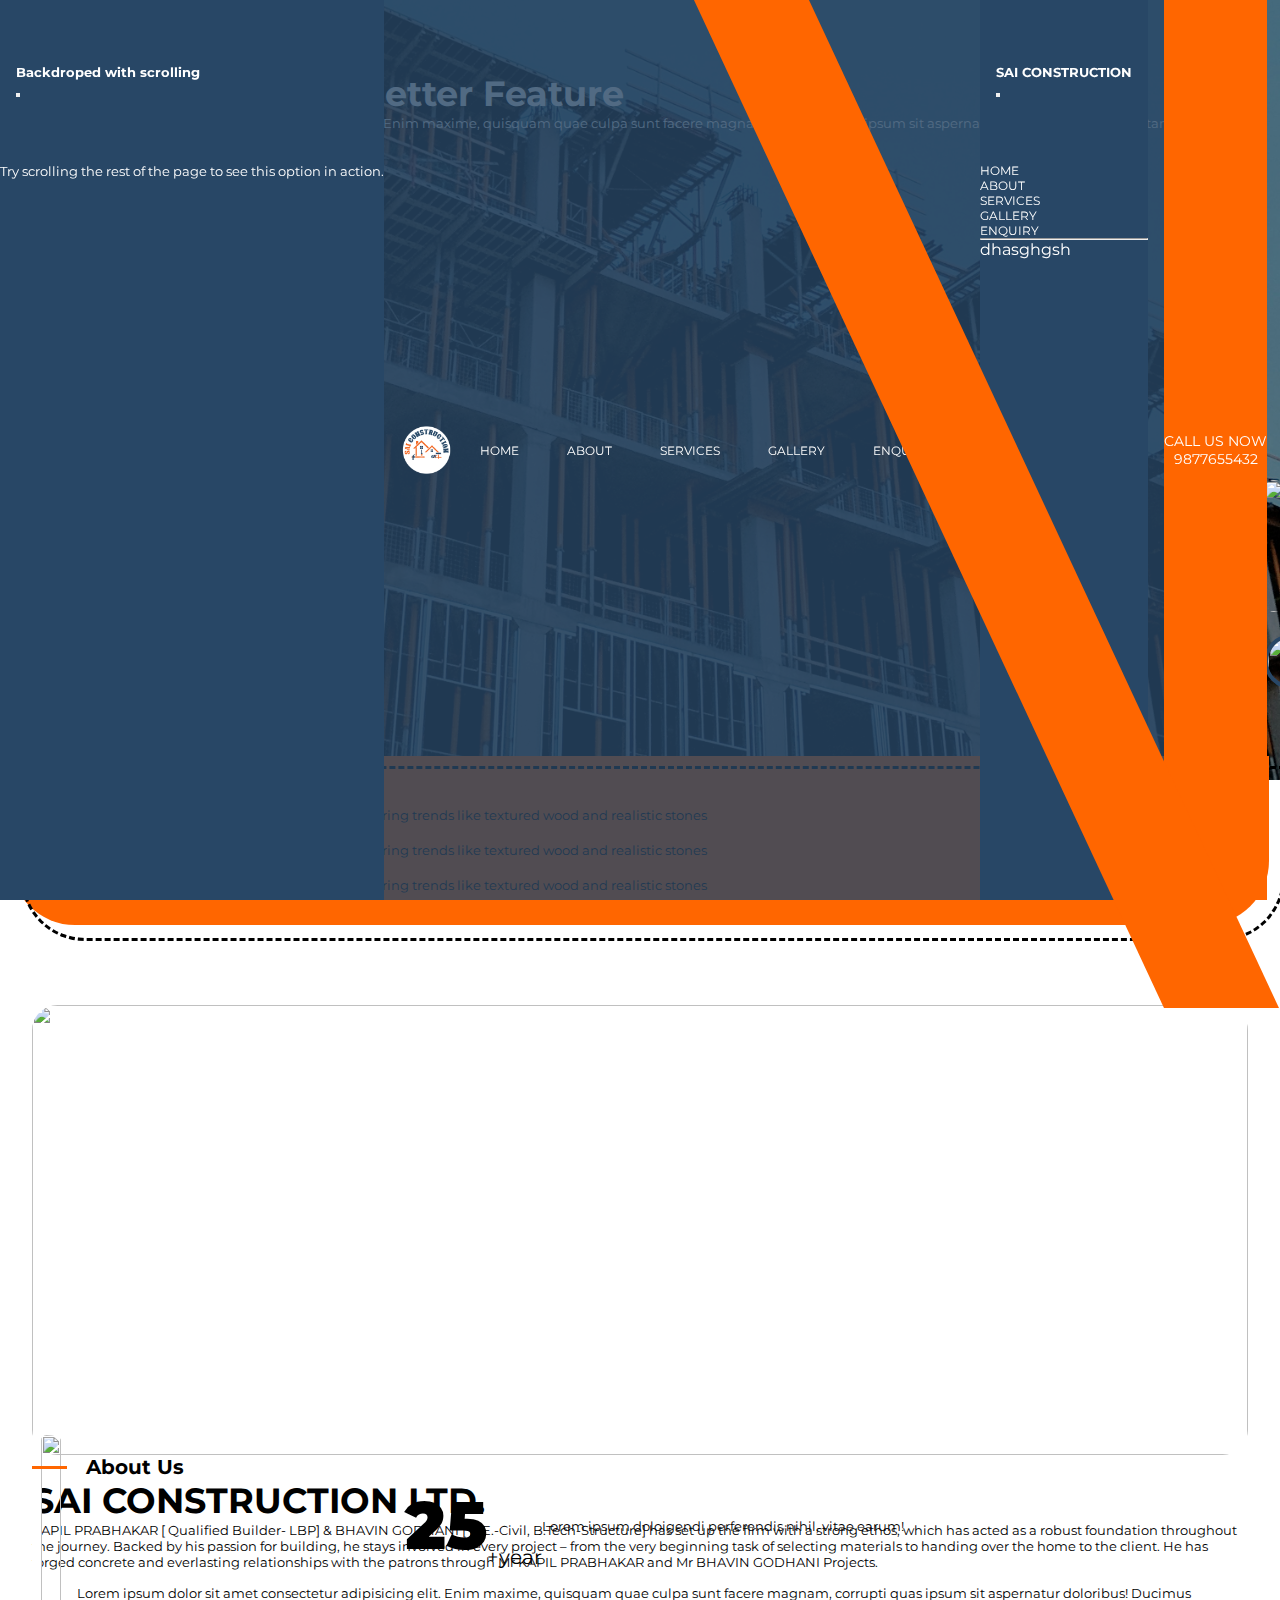
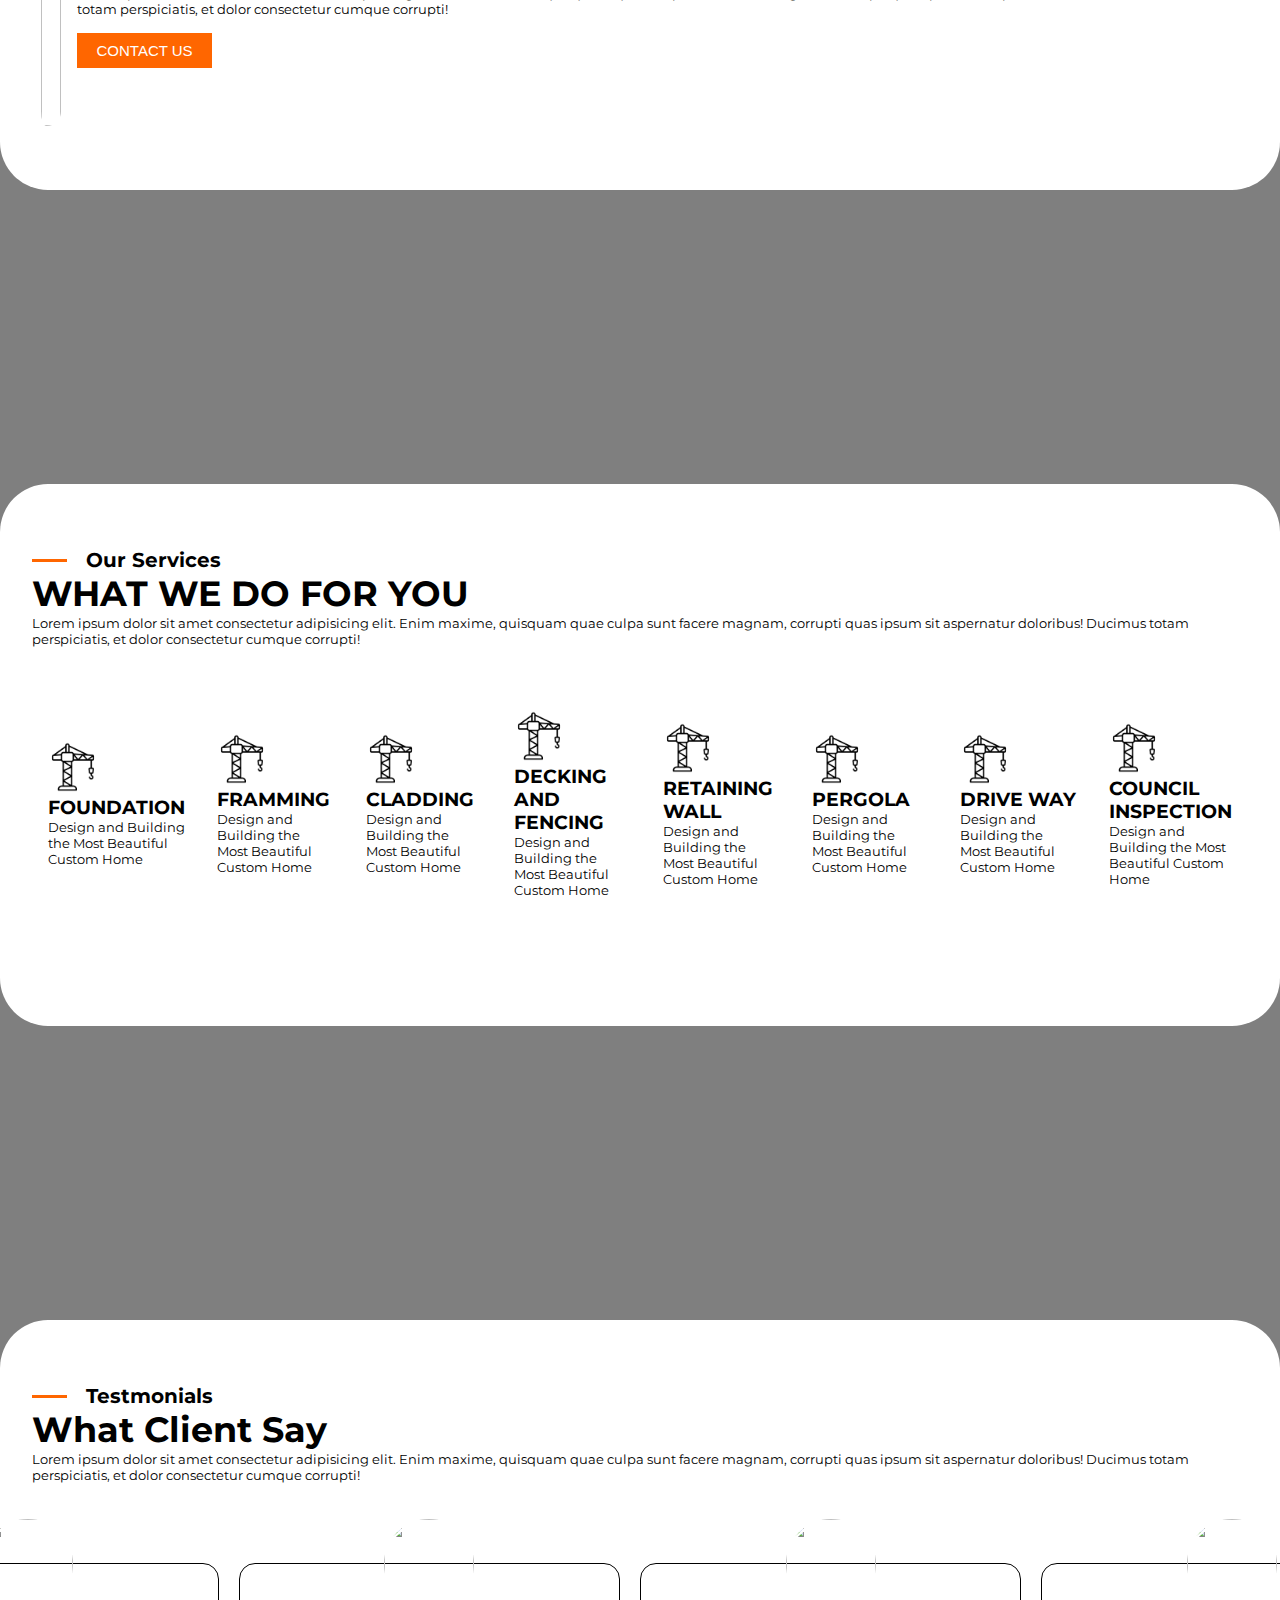
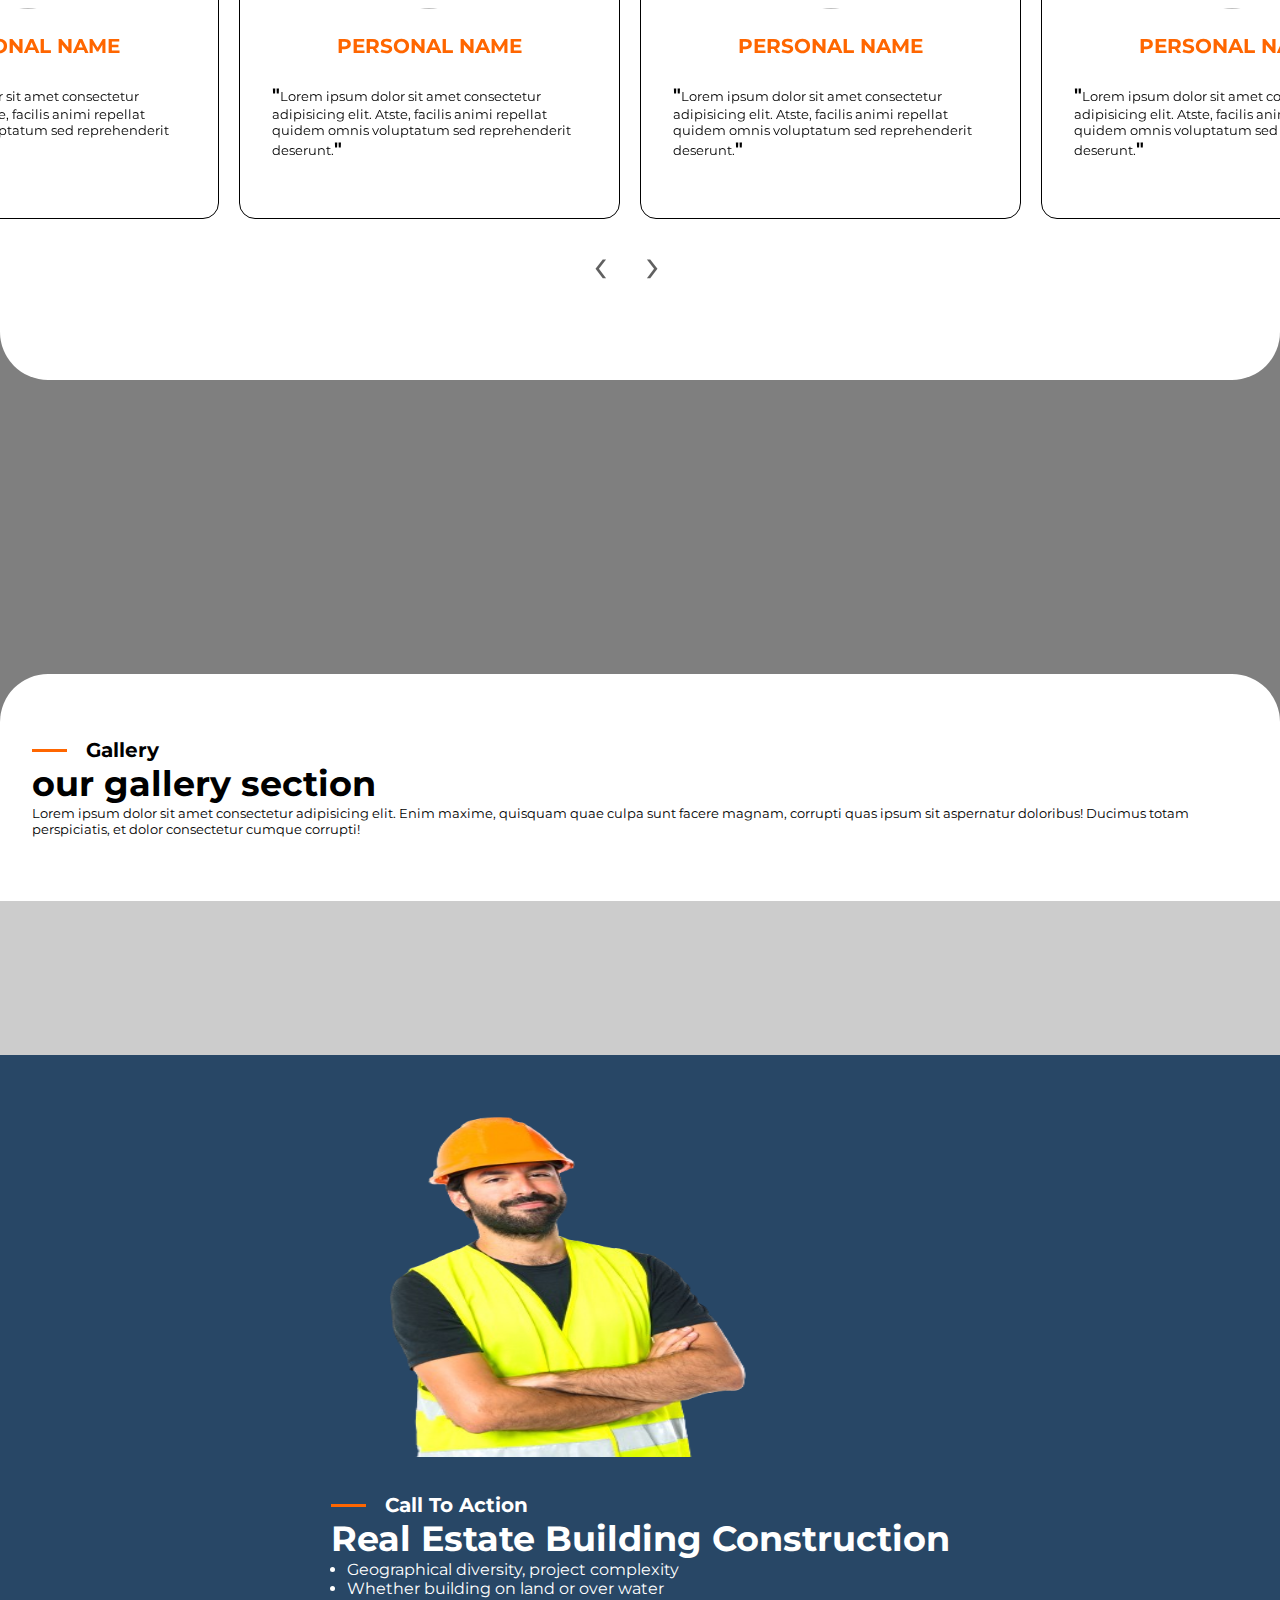
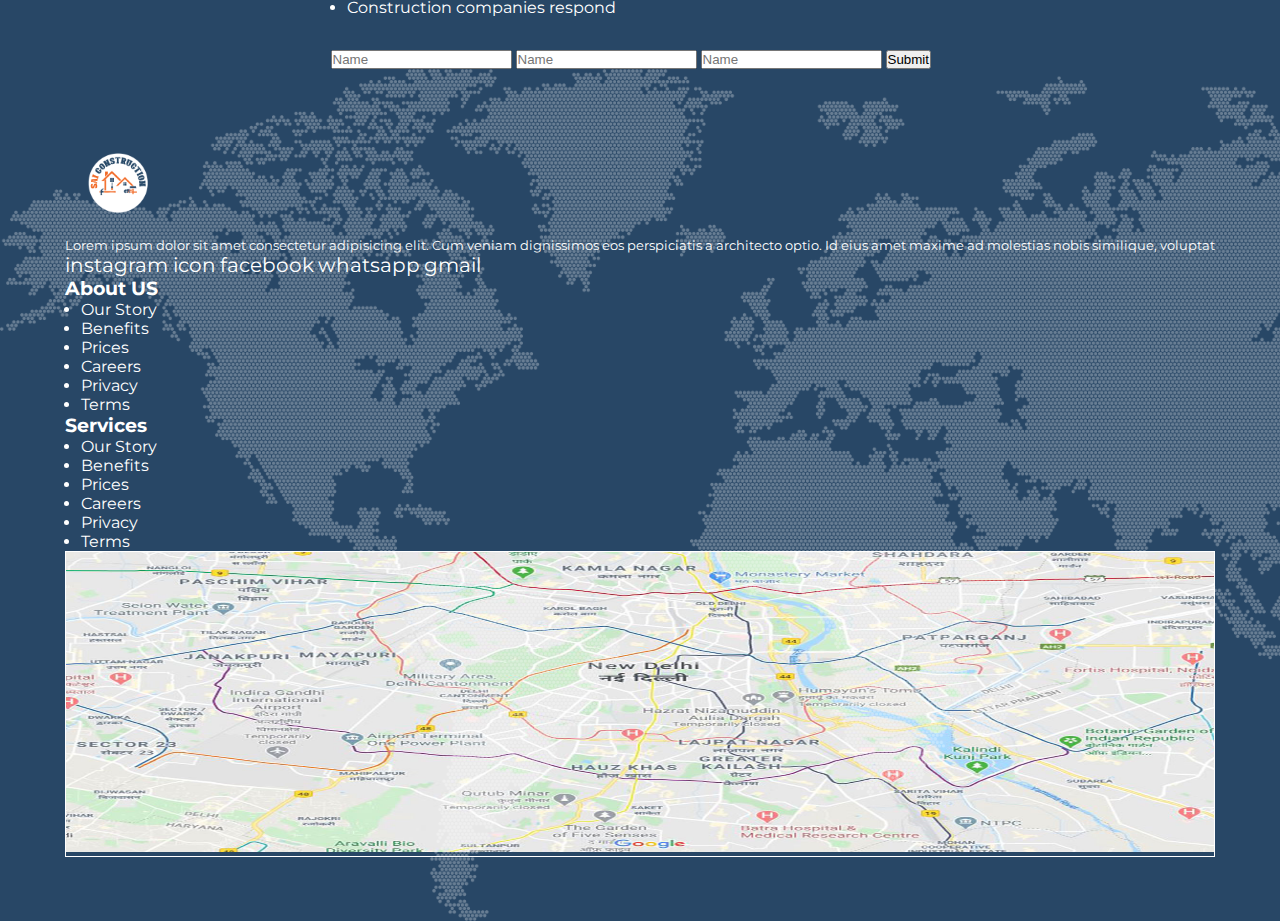
==== index.html @ 9c82b0e1 "Add files via upload" ====
<!DOCTYPE html>
<html lang="en">

<head>
    <meta charset="UTF-8">
    <meta name="viewport" content="width=device-width, initial-scale=1.0">
    <title>SAI CONSTRUCTION LTD.</title>
    <link rel="icon" type="image/x-icon" href="images/sai png.png">

    <!-- owlcarousel -->
    <link rel="stylesheet" href="https://cdnjs.cloudflare.com/ajax/libs/OwlCarousel2/2.3.4/assets/owl.carousel.min.css">
    <link rel="stylesheet"
        href="https://cdnjs.cloudflare.com/ajax/libs/OwlCarousel2/2.3.4/assets/owl.theme.default.min.css">


    <!-- ------------------------ BOOTSTRAP CDN ---------------------------------------->
    <link href="https://cdn.jsdelivr.net/npm/bootstrap@5.0.2/dist/css/bootstrap.min.css" rel="stylesheet"
        integrity="sha384-EVSTQN3/azprG1Anm3QDgpJLIm9Nao0Yz1ztcQTwFspd3yD65VohhpuuCOmLASjC" crossorigin="anonymous">
    <script src="https://cdn.jsdelivr.net/npm/@popperjs/core@2.9.2/dist/umd/popper.min.js"
        integrity="sha384-IQsoLXl5PILFhosVNubq5LC7Qb9DXgDA9i+tQ8Zj3iwWAwPtgFTxbJ8NT4GN1R8p"
        crossorigin="anonymous"></script>
    <script src="https://cdn.jsdelivr.net/npm/bootstrap@5.0.2/dist/js/bootstrap.min.js"
        integrity="sha384-cVKIPhGWiC2Al4u+LWgxfKTRIcfu0JTxR+EQDz/bgldoEyl4H0zUF0QKbrJ0EcQF"
        crossorigin="anonymous"></script>

    <!-------------------------- FONT-ICONS CDN ------------------------------------------>
    <script src="https://kit.fontawesome.com/e81a1a8c7d.js" crossorigin="anonymous"></script>

    <!-- ------------------------ STYLE-SHEET ---------------------------------------->
    <link rel="stylesheet" href="css/style.css">
    <link rel="stylesheet" href="css/responsive.css">
</head>

<body>
    <!----------------------------START NAVIGATION BAR  ------------------------------------------->
    <div id="nav"></div>

    <!----------------------------START FIRST SECTION  ------------------------------------------->
    <div class="container-fluid img-section">

        <div class="container  section-first">
            <div class="row">
                <div class="col-lg-6 col-12 left-section ">
                    <div class=" col-12 text">
                        <div class="header">
                            <h6>welcome to sai construction</h6>
                        </div>
                        <h1>We building For A Better Feature</h1>
                        <p>Lorem ipsum dolor sit amet consectetur adipisicing elit. Enim maxime, quisquam quae culpa
                            sunt
                            facere magnam, corrupti quas ipsum sit aspernatur doloribus! Ducimus totam perspiciatis, et
                            dolor consectetur cumque corrupti!</p>

                        <button class="btns"> CONTACT US</button>
                    </div>
                </div>
                <div class="col-lg-6 col-12   right-section ">
                    <div class="col-lg-10 col-8 inner-right-section">
                        <div class="col-12 up">
                            <img src="images/pointing-sketch.jpg" alt="" height="100%" width="100%">
                        </div>
                        <div class="col-12 down">
                                    <div class="box1">
                                        <img src="images/thisisengineering-ntZM993INp0-unsplash.jpg" alt=""
                                            height="100%" width="100%">
                                    </div>
                                    <div class="box1">
                                        <img src="images/thisisengineering-ntZM993INp0-unsplash.jpg" alt=""
                                            height="100%" width="100%">
                                    </div>
                                    <div class="box1">
                                        <img src="images/thisisengineering-ntZM993INp0-unsplash.jpg" alt=""
                                            height="100%" width="100%">
                                    </div>
                                    <div class="box1">
                                        <img src="images/thisisengineering-ntZM993INp0-unsplash.jpg" alt=""
                                            height="100%" width="100%">
                                    </div>
                                    <div class="box1">
                                        <img src="images/thisisengineering-ntZM993INp0-unsplash.jpg" alt=""
                                            height="100%" width="100%">
                                    </div>
                                    <div class="box1">
                                        <img src="images/thisisengineering-ntZM993INp0-unsplash.jpg" alt=""
                                            height="100%" width="100%">
                                    </div>
                                
                               
                            
                        </div>

                    </div>
                </div>
            </div>

        </div>


    </div>

    <div class="container-fluid empty">
        <div class="box container">
            <div class="row">
                <div class="col-lg-4 col-md-4">
                    <h4>Best House Renovation</h4>
                    <p>Constructor explains how you can enjoy hig end flooring trends like textured wood and realistic
                        stones</p>
                </div>
                <div class="col-md-4 col-lg-4">
                    <h4>Best House Renovation</h4>
                    <p>Constructor explains how you can enjoy hig end flooring trends like textured wood and realistic
                        stones</p>
                </div>
                <div class="col-md-4 col-lg-4">
                    <h4>Best House Renovation</h4>
                    <p>Constructor explains how you can enjoy hig end flooring trends like textured wood and realistic
                        stones</p>

                </div>
            </div>
        </div>
    </div>
    <!----------------------------END FIRST SECTION  ------------------------------------------->
    <!----------------------------START ABOUT US SECTION  ------------------------------------------->

    <div class="container-fluid about-section">
        <div class="container">
            <div class="row">
                <div class="col-lg-6 col-md-6 abc">
                    <div class="img">
                        <img src="images/civil-engineer-construction-worker-architects-wearing-hardhats-safety-vests-are-working-together-construction-site-building-home-cooperation-teamwork-concept.jpg"
                            alt="" height="100%" width="100%">
                    </div>
                </div>
                <div class="col-md-6 col-lg-6 abc ">
                    <div class=" col-12 text">
                        <div class="header">
                            <h6>About Us</h6>
                        </div>
                        <h1>SAI CONSTRUCTION LTD.</h1>
                        <p>KAPIL PRABHAKAR [ Qualified Builder- LBP] & BHAVIN GODHANI [ B.E.-Civil, B.Tech-Structure]
                            has set up the firm with a strong ethos, which has acted as a robust foundation throughout
                            the journey. Backed by his passion for building, he stays involved in every project – from
                            the very beginning task of selecting materials to handing over the home to the client. He
                            has forged concrete and everlasting relationships with the patrons through Mr KAPIL
                            PRABHAKAR and Mr BHAVIN GODHANI Projects.</p>

                    </div>
                </div>
            </div>

            <!-- 25th year----- -->
            <div class="year  col-12  ">
                <div class="col-lg-9   left ">
                    <div class="row">
                        <div class="col-lg-6 col-md-6  img">
                            <img src="images/pointing-sketch.jpg" alt="" height="100%" width="100%">
                        </div>
                        <div class="col-lg-6 col-md-6 abc2">
                            <div class="col-12">
                                <div class="row">
                                    <div class="year-left col-lg-6 ">
                                        <span class="year-num">25 <sub>+year</sub></span>
                                    </div>
                                    <div class="col-lg-6  year-right">
                                        <p>Lorem ipsum doloigendi perferendis nihil, vitae earum!</p>
                                    </div>
                                </div>
                            </div>
                            <div class="year-content">
                                <p>Lorem ipsum dolor sit amet consectetur adipisicing elit. Enim maxime, quisquam quae
                                    culpa
                                    sunt
                                    facere magnam, corrupti quas ipsum sit aspernatur doloribus! Ducimus totam
                                    perspiciatis, et
                                    dolor consectetur cumque corrupti!</p>
                            </div>

                            <button class="btns"> CONTACT US</button>
                        </div>
                    </div>
                </div>

            </div>
        </div>
    </div>
    <!----------------------------END ABOUT US SECTION  ------------------------------------------->


    <!----------------------------IMAGE SECTION   ------------------------------------------->

    <div class="container-fluid civil-img">
    </div>

    <!----------------------------START SERVICE  SECTION   ------------------------------------------->
    <div class="container-fluid service-section">
        <div class="container service">
            <div class=" col-lg-7  col-12 text">
                <div class="header">
                    <h6>Our Services</h6>
                </div>
                <h1>WHAT WE DO FOR YOU</h1>
                <p>Lorem ipsum dolor sit amet consectetur adipisicing elit. Enim maxime, quisquam quae culpa
                    sunt
                    facere magnam, corrupti quas ipsum sit aspernatur doloribus! Ducimus totam perspiciatis, et
                    dolor consectetur cumque corrupti!</p>
            </div>
        </div>
        <div class="container  second-service">
            <div class="row">
                <div class="col-lg-4 col-md-6  service-box">
                    <img src="images/lift.png" alt="" height="50px" width="50px">
                    <h3>FOUNDATION</h3>
                    <p>Design and Building the Most Beautiful Custom Home</p>

                </div>
                <div class="col-lg-4 col-md-6 service-box">
                    <img src="images/lift.png" alt="" height="50px" width="50px">
                    <h3>FRAMMING</h3>
                    <p>Design and Building the Most Beautiful Custom Home</p>

                </div>
                <div class="col-lg-4 col-md-6  service-box">
                    <img src="images/lift.png" alt="" height="50px" width="50px">
                    <h3>CLADDING</h3>
                    <p>Design and Building the Most Beautiful Custom Home</p>

                </div>

                <div class="col-lg-4 col-md-6 service-box">
                    <img src="images/lift.png" alt="" height="50px" width="50px">
                    <h3>DECKING AND FENCING</h3>
                    <p>Design and Building the Most Beautiful Custom Home</p>

                </div>
                <div class="col-lg-4 col-md-6 service-box">
                    <img src="images/lift.png" alt="" height="50px" width="50px">
                    <h3>RETAINING WALL</h3>
                    <p>Design and Building the Most Beautiful Custom Home</p>



                </div>

                <div class="col-lg-4 col-md-6  service-box">
                    <img src="images/lift.png" alt="" height="50px" width="50px">
                    <h3>PERGOLA</h3>
                    <p>Design and Building the Most Beautiful Custom Home</p>

                </div>

                <div class="col-lg-4 col-md-6   service-box">
                    <img src="images/lift.png" alt="" height="50px" width="50px">
                    <h3>DRIVE WAY</h3>
                    <p>Design and Building the Most Beautiful Custom Home</p>
                </div>
                <div class="col-lg-4  col-md-6   service-box">
                    <img src="images/lift.png" alt="" height="50px" width="50px">
                    <h3>COUNCIL INSPECTION</h3>
                    <p>Design and Building the Most Beautiful Custom Home</p>
                </div>

            </div>
        </div>
    </div>

    <!----------------------------END SERVICE  SECTION   ------------------------------------------->

    <!----------------------------IMAGE SECTION   ------------------------------------------->

    <div class="container-fluid civil-img">
    </div>
    <!----------------------------START CLIENT  SECTION   ------------------------------------------->


    <div class="container-fluid client-section">
        <div class="container service ">
            <div class=" col-lg-7  col-12 text">
                <div class="header">
                    <h6>Testmonials</h6>
                </div>
                <h1>What Client Say</h1>
                <p>Lorem ipsum dolor sit amet consectetur adipisicing elit. Enim maxime, quisquam quae culpa
                    sunt
                    facere magnam, corrupti quas ipsum sit aspernatur doloribus! Ducimus totam perspiciatis, et
                    dolor consectetur cumque corrupti!</p>
            </div>
        </div>

        <!-- testmonial section here -->
        <div class="container  testmonial">
            <div class="col-xxl-12 col-xl-9 col-11 carousel ">
            <div class="owl-carousel owl-theme">
                <div class="item ">
                    <div class="img">
                        <img src="images/thisisengineering-ntZM993INp0-unsplash.jpg" alt="" height="100%" width="100%">
                    </div>
                    
                    <h6>PERSONAL NAME</h6>
                    <p><b style="font-size: 18px;">"</b>Lorem ipsum dolor sit amet consectetur adipisicing elit. Atste, facilis animi repellat quidem
                        omnis voluptatum sed reprehenderit deserunt.<b style="font-size: 18px;">"</b></p>
                </div>
                <div class="item">
                    <div class="img">
                        <img src="images/thisisengineering-ntZM993INp0-unsplash.jpg"height="100%" width="100%">
                    </div>
                    <h6>PERSONAL NAME</h6>
                    <p><b style="font-size: 18px;">"</b>Lorem ipsum dolor sit amet consectetur adipisicing elit. Atste, facilis animi repellat quidem
                        omnis voluptatum sed reprehenderit deserunt.<b style="font-size: 18px;">"</b></p>
                </div>
                <div class="item">
                    <div class="img">
                        <img src="images/civil-engineer-construction-worker-architects-wearing-hardhats-safety-vests-are-working-together-construction-site-building-home-cooperation-teamwork-concept.jpg" alt="" height="100%" width="100%">
                    </div>
                    <h6>PERSONAL NAME</h6>
                    <p><b style="font-size: 18px;">"</b>Lorem ipsum dolor sit amet consectetur adipisicing elit. Atste, facilis animi repellat quidem
                        omnis voluptatum sed reprehenderit deserunt.<b style="font-size: 18px;">"</b></p>
                </div>
                <div class="item">
                    <div class="img">
                        <img src="images/anthony-fomin-sTw2KYpoujk-unsplash.jpg" alt="" height="100%" width="100%">
                    </div>
                    <h6>PERSONAL NAME</h6>
                    <p><b style="font-size: 18px;">"</b>Lorem ipsum dolor sit amet consectetur adipisicing elit. Atste, facilis animi repellat quidem
                        omnis voluptatum sed reprehenderit deserunt.<b style="font-size: 18px;">"</b></p>
                </div>
                <div class="item">
                    <div class="img">
                        <img src="images/thisisengineering-ntZM993INp0-unsplash.jpg" alt="" height="100%" width="100%">
                    </div>
                    <h6>PERSONAL NAME</h6>
                    <p><b style="font-size: 18px;">"</b>Lorem ipsum dolor sit amet consectetur adipisicing elit. Atste, facilis animi repellat quidem
                        omnis voluptatum sed reprehenderit deserunt.<b style="font-size: 18px;">"</b></p>
                </div>
                <div class="item">
                    <div class="img">
                        <img src="images/pointing-sketch.jpg" alt="" height="100%" width="100%">
                    </div>
                    <h6>PERSONAL NAME</h6>
                    <p><b style="font-size: 18px;">"</b>Lorem ipsum dolor sit amet consectetur adipisicing elit. Atste, facilis animi repellat quidem
                        omnis voluptatum sed reprehenderit deserunt.<b style="font-size: 18px;">"</b></p>
                </div>
                <div class="item">
                    <div class="img">
                        <img src="images/thisisengineering-ntZM993INp0-unsplash.jpg" alt="" height="100%" width="100%">
                    </div>
                    <h6>PERSONAL NAME</h6>
                    <p><b style="font-size: 18px;">"</b>Lorem ipsum dolor sit amet consectetur adipisicing elit. Atste, facilis animi repellat quidem
                        omnis voluptatum sed reprehenderit deserunt.<b style="font-size: 18px;">"</b></p>
                </div>
                <div class="item">
                    <div class="img">
                        <img src="images/thisisengineering-ntZM993INp0-unsplash.jpg" alt="" height="100%" width="100%">
                    </div>
                    <h6>PERSONAL NAME</h6>
                    <p><b style="font-size: 18px;">"</b>Lorem ipsum dolor sit amet consectetur adipisicing elit. Atste, facilis animi repellat quidem
                        omnis voluptatum sed reprehenderit deserunt.<b style="font-size: 18px;">"</b></p>
                </div>

            </div>
        </div>
</div>
    </div>





    <!----------------------------END CLIENT  SECTION   ------------------------------------------->
    <!----------------------------IMAGE SECTION   ------------------------------------------->

    <div class="container-fluid civil-img">
    </div>


    <!----------------------------START GALLERY  SECTION   ------------------------------------------->
    <div class="container-fluid gallery-section">

        <div class="container service ">
            <div class=" col-lg-7  col-12 text">
                <div class="header">
                    <h6>Gallery</h6>
                </div>
                <h1>our gallery section</h1>
                <p>Lorem ipsum dolor sit amet consectetur adipisicing elit. Enim maxime, quisquam quae culpa
                    sunt
                    facere magnam, corrupti quas ipsum sit aspernatur doloribus! Ducimus totam perspiciatis, et
                    dolor consectetur cumque corrupti!</p>
            </div>
        </div>



    </div>
    <!----------------------------END GALLERY  SECTION   ------------------------------------------->

    <!----------------------------START VIDEO  SECTION   ------------------------------------------->
    <div class="container-fluid  video">
        <video width="100%" height="100%" autoplay loop>
            <source src="images/4935506_Person_People_1280x720.mp4">
        </video>
    </div>
    <!----------------------------END VIDEO  SECTION   ------------------------------------------->


     <!----------------------------START footer section  ------------------------------------------->
       <div id="footer"></div>  
 <!----------------------------end footer section  ------------------------------------------->

    <!----------------------------JAVASCRIPT FILE LINKS  ------------------------------------------->




















    <script src="script.js"></script>
    <script src="https://cdnjs.cloudflare.com/ajax/libs/jquery/3.6.0/jquery.min.js"></script>
    <script src="https://cdnjs.cloudflare.com/ajax/libs/OwlCarousel2/2.3.4/owl.carousel.min.js"></script>


    <script>

        $('.owl-carousel').owlCarousel({
            loop: true,
            margin: 20,
            nav: true,
            responsive: {
                0: {
                    items: 1
                },
                600: {
                    items: 2
                },
                1000: {
                    items: 3
                }
            }
        })
    </script>


</body>

</html>
---- css/style.css ----
@import url('https://fonts.googleapis.com/css2?family=Cedarville+Cursive&family=Montserrat:ital,wght@0,100..900;1,100..900&display=swap');



* {
    margin: 0;
    padding: 0;
    box-sizing: border-box;

}

body {
    font-family: "Montserrat", sans-serif;
}

span {
    font-size: 20px;
}

h1 {
    font-size: 35px;
}

p {
    font-size: 13px;
}

h6 {
    font-size: 20px;
}

:root {
    --bg-orange: #ff6600;
    --bg-blue: #284766;
    --bg-white: #fff;
}

/* ------------------------NAVIGATION STYLING HERE---------------------------------- */

.row {
    margin: 0;
}

.container-fluid {
    padding: 0em;
}

.navs {
    /* background-color: var(--bg-blue); */
    background-color: #284766ce;
    position: fixed;
    top: 0;
    z-index: 9999;
    display: flex;
}

.navs .nav-left {
    display: flex;
    justify-content: space-around;
    align-items: center;
    color: var(--bg-white);
}

.navs .nav-left .fa-bars {
    font-size: 30px;
}

.navs .logo {
    display: flex;
    align-items: center;
    justify-content: center;
}

.navs .nav-center {
    display: flex;
    align-items: center;
    justify-content: center;
    color: var(--bg-white);
    padding: 0em 1em;
}

.navs .nav-center ul {
    display: flex;
    margin: 0;
}

.navs .nav-center ul li {
    list-style: none;
    padding-right: 4em;
    font-size: 12px;

}

.navs .nav-center .fa-bars {
    font-size: 30px;
}

.navs .nav-center .fa-phone {
    display: none;
    font-size: 35px;
}

.navs .fa-arrow-left {
    display: none;
    font-size: 35px;
}

/* ---------------------- STYLING FOR BUTTON START HERE------------------------ */



.btns {
    background-color: var(--bg-orange);
    color: var(--bg-white);
    padding: 0.6em 1.3em;
    font-size: 15px;
    border: transparent;



}




/* ---------------------- STYLING FOR BUTTON END HERE------------------------ */

.navs .nav-right {
    background-color: var(--bg-orange);
    position: relative;
    display: flex;
    flex-direction: column;
    align-items: center;
    justify-content: center;
    color: var(--bg-white);
    z-index: 2;
}

.nav-right::after {
    content: '';
    position: absolute;
    left: 0;
    top: 0;
    height: 112%;
    width: 112%;
    background-color: var(--bg-orange);
    transform: skewX(25deg);
    transform-origin: bottom left;
    z-index: -1;

}

.navs .nav-right span {
    font-size: 14px;
}


/* ---------------------------START STYLING FOR SECTION FIRST------------ */

.img-section {
    background-image: url(../images/tolu-olubode-PlBsJ5MybGc-unsplash.jpg);
    background-size: cover;
    background-repeat: no-repeat;
    background-position: center;
    display: flex;
    justify-content: center;
    align-items: center;
    position: relative;
    padding: 2em 0em;

}

.img-section::before {
    content: '';
    position: absolute;
    top: 0;
    left: 0;
    height: 100%;
    width: 100%;
    background-color: black;
    opacity: 0.5;

}


.section-first {
    z-index: 1;
}

.section-first .left-section {
    padding: 1em;
    display: flex;
    align-items: center;

}

.left-section .text {
    color: var(--bg-white);

}

.section-first .right-section {
    height: 550px;
    padding: 3em 1em;
    display: flex;
    justify-content: flex-end;
    align-items: end;


}

.right-section .inner-right-section {
    height: 220px;
    background-color: var(--bg-blue);
    border-radius: 2em;
    position: relative;

}

.inner-right-section .up {
    position: absolute;
    top: 0;
    left: 0;
    height: 60%;


}

.inner-right-section .up img {
    border-radius: 2em;
}

.inner-right-section .down {
    padding: 0.7em 0em;
    position: absolute;
    left: 0;
    bottom: 0;
    color: var(--bg-white);




}

.inner-right-section .down {
    display: flex;
    align-items: center;

}

.inner-right-section .down .box1 {
    height: 55px;
    width: 55px;
    border-radius: 50%;
    margin-right: -1.3em;
    border: 0.3em solid var(--bg-blue);


}

.inner-right-section .down .box1 img {
    border-radius: 50%;
}


.empty {
    padding: 1em 0.7em;
    height: auto;
    position: relative;
    margin-top: -2.5em;
}

.empty .box {
    height: auto;
    background-color: var(--bg-orange);
    position: relative;
    border-bottom-left-radius: 4em;
    border-bottom-right-radius: 4em;
    padding: 2em;
    z-index: 1;



}

.empty .box::after {
    content: '';
    height: 100%;
    width: 100%;
    position: absolute;
    top: 10px;
    left: 10px;
    border: 3px dashed black;
    border-bottom-left-radius: 4em;
    border-bottom-right-radius: 4em;
    z-index: -2;

}

.header {
    position: relative;

}

h6 {
    padding-left: 2.7em;
}

.header h6::before {
    position: absolute;
    top: 46%;
    left: 0;
    content: '';
    height: 3px;
    width: 35px;
    background-color: var(--bg-orange);

}

/* ---------------------------END STYLING FOR SECTION FIRST------------ */
/* ---------------------------START STYLING FOR SECTION SECOND------------ */



.about-section {
    height: auto;
    background-color: var(--bg-white);
    position: relative;
    border-bottom-left-radius: 3em;
    border-bottom-right-radius: 3em;
    z-index: 1;
    padding: 4em 2em;
}

.about-section .img {
    height: 450px;
    border-radius: 1.6em;

}

.about-section .img img {

    border-radius: 1.6em;

}

.year .abc2 {
    padding: 2em 1em;

}

.year {
    display: flex;
    justify-content: flex-end;
    margin-top: -9em;
}

.year .left .row {
    display: flex;
    justify-content: center;
    align-items: center;
}

.year .img {
    height: 300px;
    padding: 0;


}

.year p {
    margin: 0;
}

.year .img img {
    border-left: 9px solid var(--bg-white);
    border-top: 9px solid var(--bg-white);
    border-radius: 1.6em;

}

.year .year-left,
.year-right {
    padding: 0;
}

.year .year-content {
    padding: 1em 0em;
}

.year-num {
    font-size: 67px;
    font-weight: 900;
}

sub {
    font-size: 20px;
    font-weight: 400;
    margin-left: -20px
}


/* ---------------------------END STYLING FOR SECTION SECOND------------ */
.civil-img {
    background-image: url(../images/pointing-sketch.jpg);
    background-size: cover;
    background-attachment: fixed;
    height: 550px;
    padding: 0;
    position: relative;
    background-repeat: no-repeat;
    background-position: 0em -5em;
    margin: -8em 0em;
    z-index: -1;


}

.civil-img::before {
    content: '';
    position: absolute;
    height: 100%;
    width: 100%;
    top: 0;
    left: 0;
    background-color: black;
    opacity: 0.5;

}

/* ---------------------------START STYLING FOR SERVICES SECTION ------------ */
.service-section {
    height: auto;
    background-color: var(--bg-white);
    position: relative;
    border-radius: 3em;
    z-index: 1;
    padding: 4em 2em;

}

.service-section .service {
    display: flex;
    justify-content: center;
}


.service-section .second-service {
    padding: 2em 0em;
    display: flex;
}

.service-section .second-service .row {
    display: flex;
    justify-content: center;
    align-items: center;
}

.service-section .second-service .service-box {
    padding: 2em 1em;
    position: relative;
}



/* ---------------------------END STYLING FOR SERVICES SECTION ------------ */
/* ---------------------------START STYLING FOR CLIENT SECTION------------ */
.client-section {
    height: auto;
    background-color: var(--bg-white);
    position: relative;
    border-radius: 3em;
    z-index: 1;
    padding: 4em 2em;

}

.client-section .service {
    display: flex;
    justify-content: center;
}


.client-section .testmonial {
    padding-top: 4em;
    display: flex;
    justify-content: center;
    align-items: center;
   
}
.client-section .testmonial .carousel{
    padding: 1em;
}

/* ------styling for testmonial carousel---- */

.item {
    height: auto;
    display: flex;
    flex-direction: column;
    align-items: center;
    border-radius: 1em;
    padding: 0em 2em 2em 2em;
    border: 1px solid black;
}
.item .img{
    height: 90px;
    width: 90px;
    position: relative;
   

}
.item .img img{
    position: absolute;
    left: 0;
    bottom:50%;
    border-radius: 50%;
    

}


.item h6 {
    padding: 0;
    margin-top: -1em;
    color: var(--bg-orange);
}
.item p{
    margin: 2em 0em;
}


.owl-dots {
    display: none;
}

.owl-carousel .owl-stage-outer {
    overflow-x:clip;
    overflow-y: visible;
}

.owl-carousel .owl-nav button.owl-next{
    margin: 0em 2em ;
}

.owl-nav span{
    font-size: 50px;
    color: rgba(0, 0, 0, 0.622);
    
}
.owl-theme .owl-nav [class*=owl-]:hover{
    background-color:var(--bg-white);
 transform: scale(1.3);
}

 



/* ---------------------------END STYLING FOR CLIENT SECTION ------------ */

/* ---------------------------START STYLING FOR GALLERY SECTION------------ */

.gallery-section {
    height: auto;
    background-color: var(--bg-white);
    position: relative;
    border-radius: 3em;
    z-index: 1;
    padding: 4em 2em;

}

.gallery-section .service {
    display: flex;
    justify-content: center;
}


/* ---------------------------END STYLING FOR GALLERY SECTION------------ */


/* ---------------------------START STYLING FOR VIDEO SECTION------------ */

.video {
    background-color: var(--bg-white);
    position: relative;
    z-index: -1;
    height: 100%;
    padding: 0;

}

.video::after {
    content: '';
    position: absolute;
    top: 0;
    left: 0;
    height: 100%;
    width: 100%;
    background-color: black;
    opacity: 0.2;
}

/* ---------------------------END STYLING FOR VIDEO SECTION------------ */

/* ---------------------------START STYLING FOR FOOTER SECTION------------ */


.footer-section{
    height: auto;
    background-color: var(--bg-blue);
    position: relative;
    z-index: 1;
    padding: 2em 2em 0em 2em;
    color: var(--bg-white);

}
.footer-first{
    display: flex;
    justify-content: center;



}
.footer-first .img img{
transform:scaleX(-1);
}
.footer-first .content{
 padding: 2em 0em;
}
.footer-first .content  ul{
    padding-left: 1em;
}
.footer-img-section {
    padding: 4em 0em;
    color: var(--bg-white);
    background-color: var(--bg-blue);
    /* background-image:url(../images/vecteezy_dots-world-map-vector-illustration-isolated_9314847\ -\ Copy.png) ; */
    /* background-size: cover; */
    position: relative;
}
.footer-img-section::after {
    content: '';
    position: absolute;
    top: 0;
    left: 0;
    height: 100%;
    width: 100%;
    background-image: url(../images/vecteezy_dots-world-map-vector-illustration-isolated_9314847\ -\ Copy.png);   

    background-size:cover;
    opacity: 0.3;
}

.footer-img-section .footer-img-content{
    display: flex;
    align-items: center;
    justify-content: center;
    padding: em 0em;
}
.footer-img-section .footer-img-content ul{
    padding-left:1em;
}
.footer-img-section .footer-img-content .map{
    border: 1px solid white;
}
/* ---------------------------END STYLING FOR FOOTER SECTION------------ */



/* ---------------------------START STYLINK FOR MOBILE OFFCANVAS-----------  */

.offcanvas{
    /* background-image: url(../images/mumbai-skyline-skyscrapers-construction_469504-21.avif); */
    background-size: cover;
    height: 100vh;
    background-color: #284766;
}
.offcanvas-header{
    padding: 4em 1em ;
}
.offcanvas-body{
    flex-grow: 0;
}
.navs .nav-center .offcanvas .offcanvas-body ul {
    display: block;
}
.navs .nav-center .offcanvas .offcanvas-body ul li {
    display: block;
}
.btn-close{
    color: white;
}
/* ---------------------------END STYLINK FOR MOBILE OFFCANVAS-----------  */
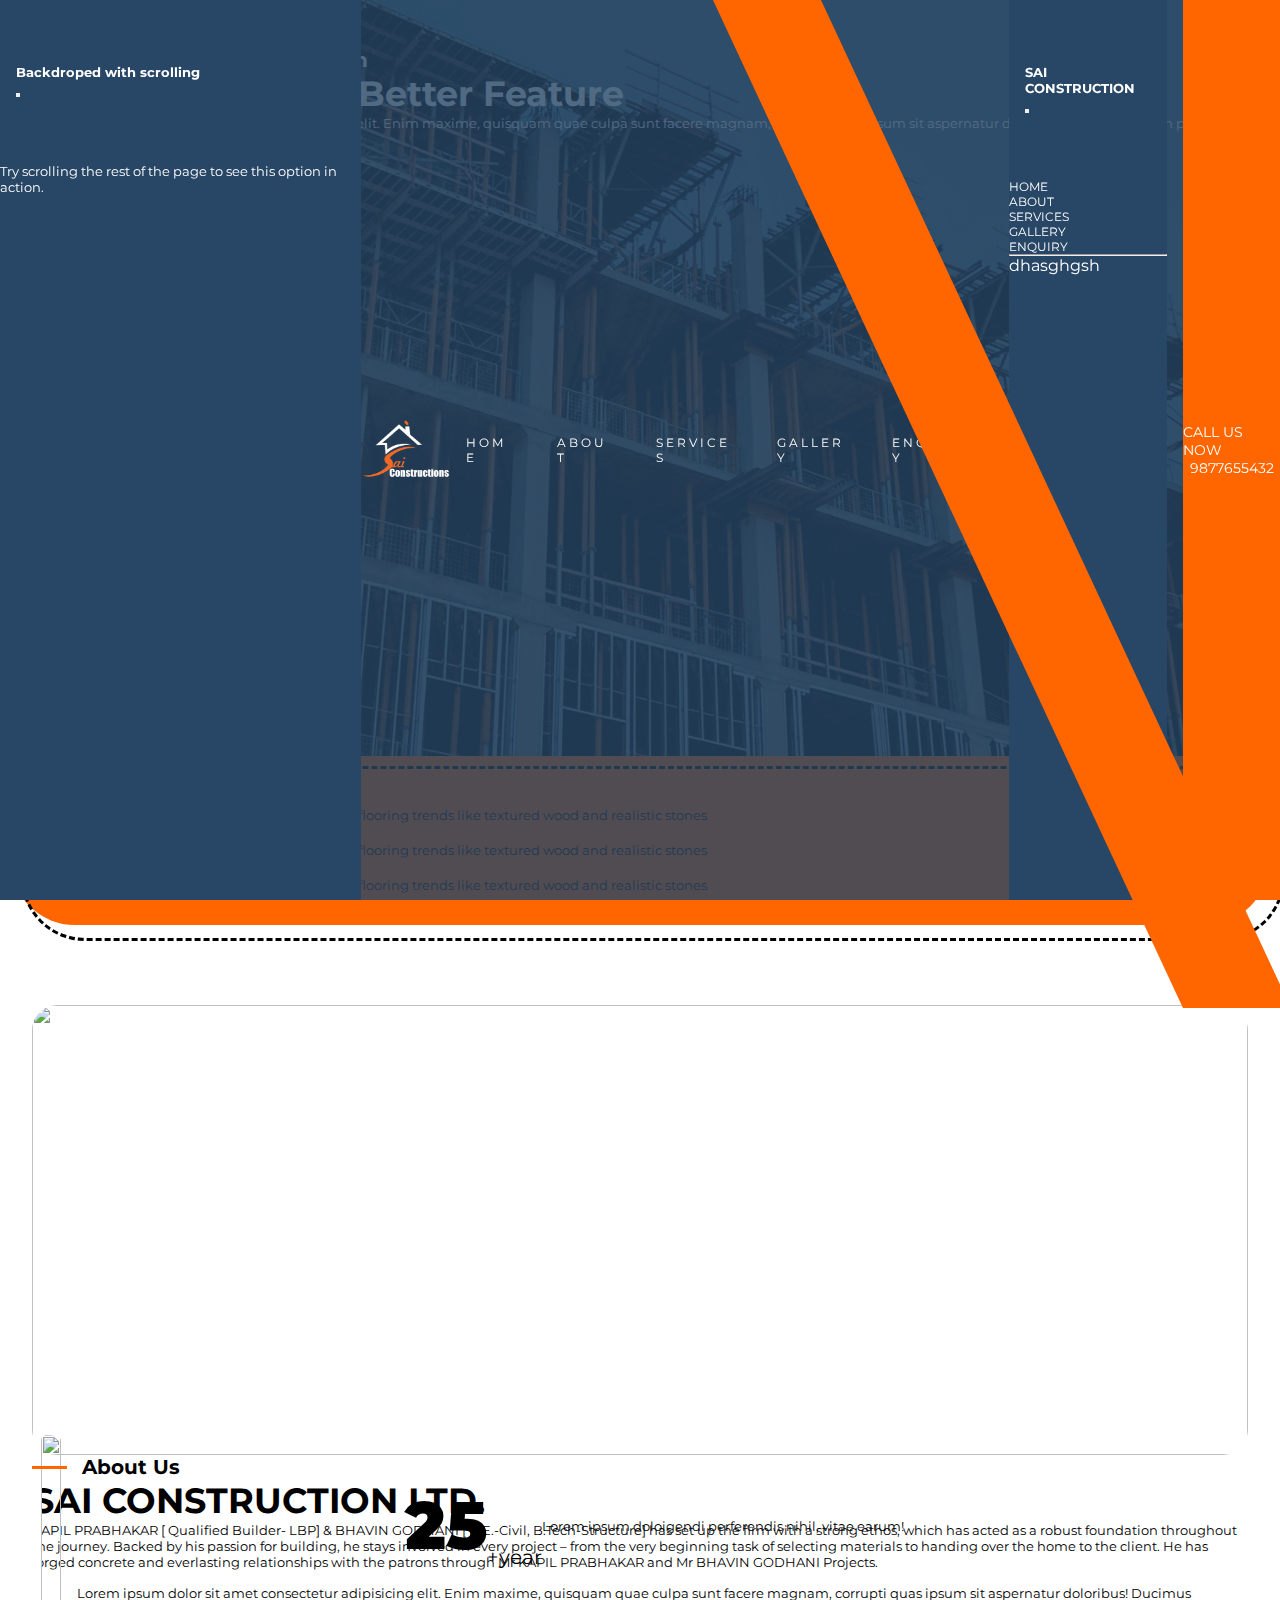
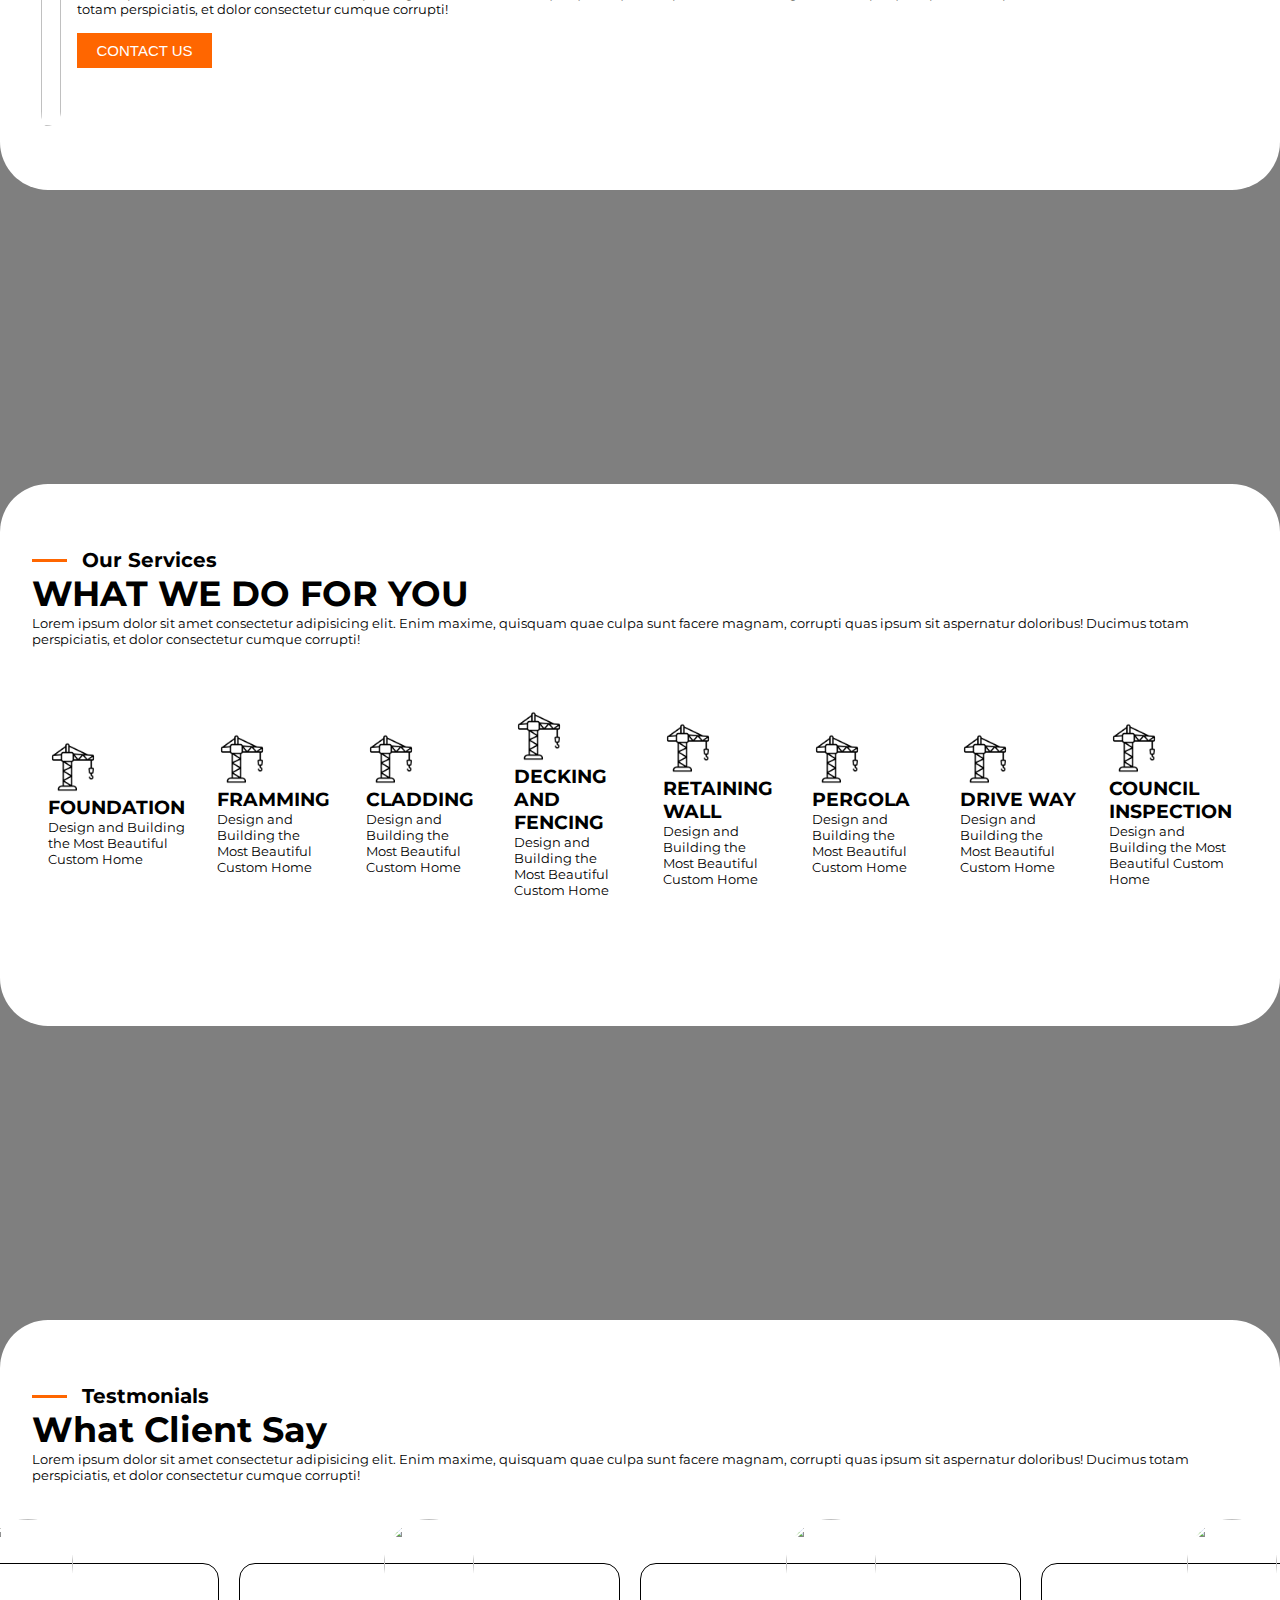
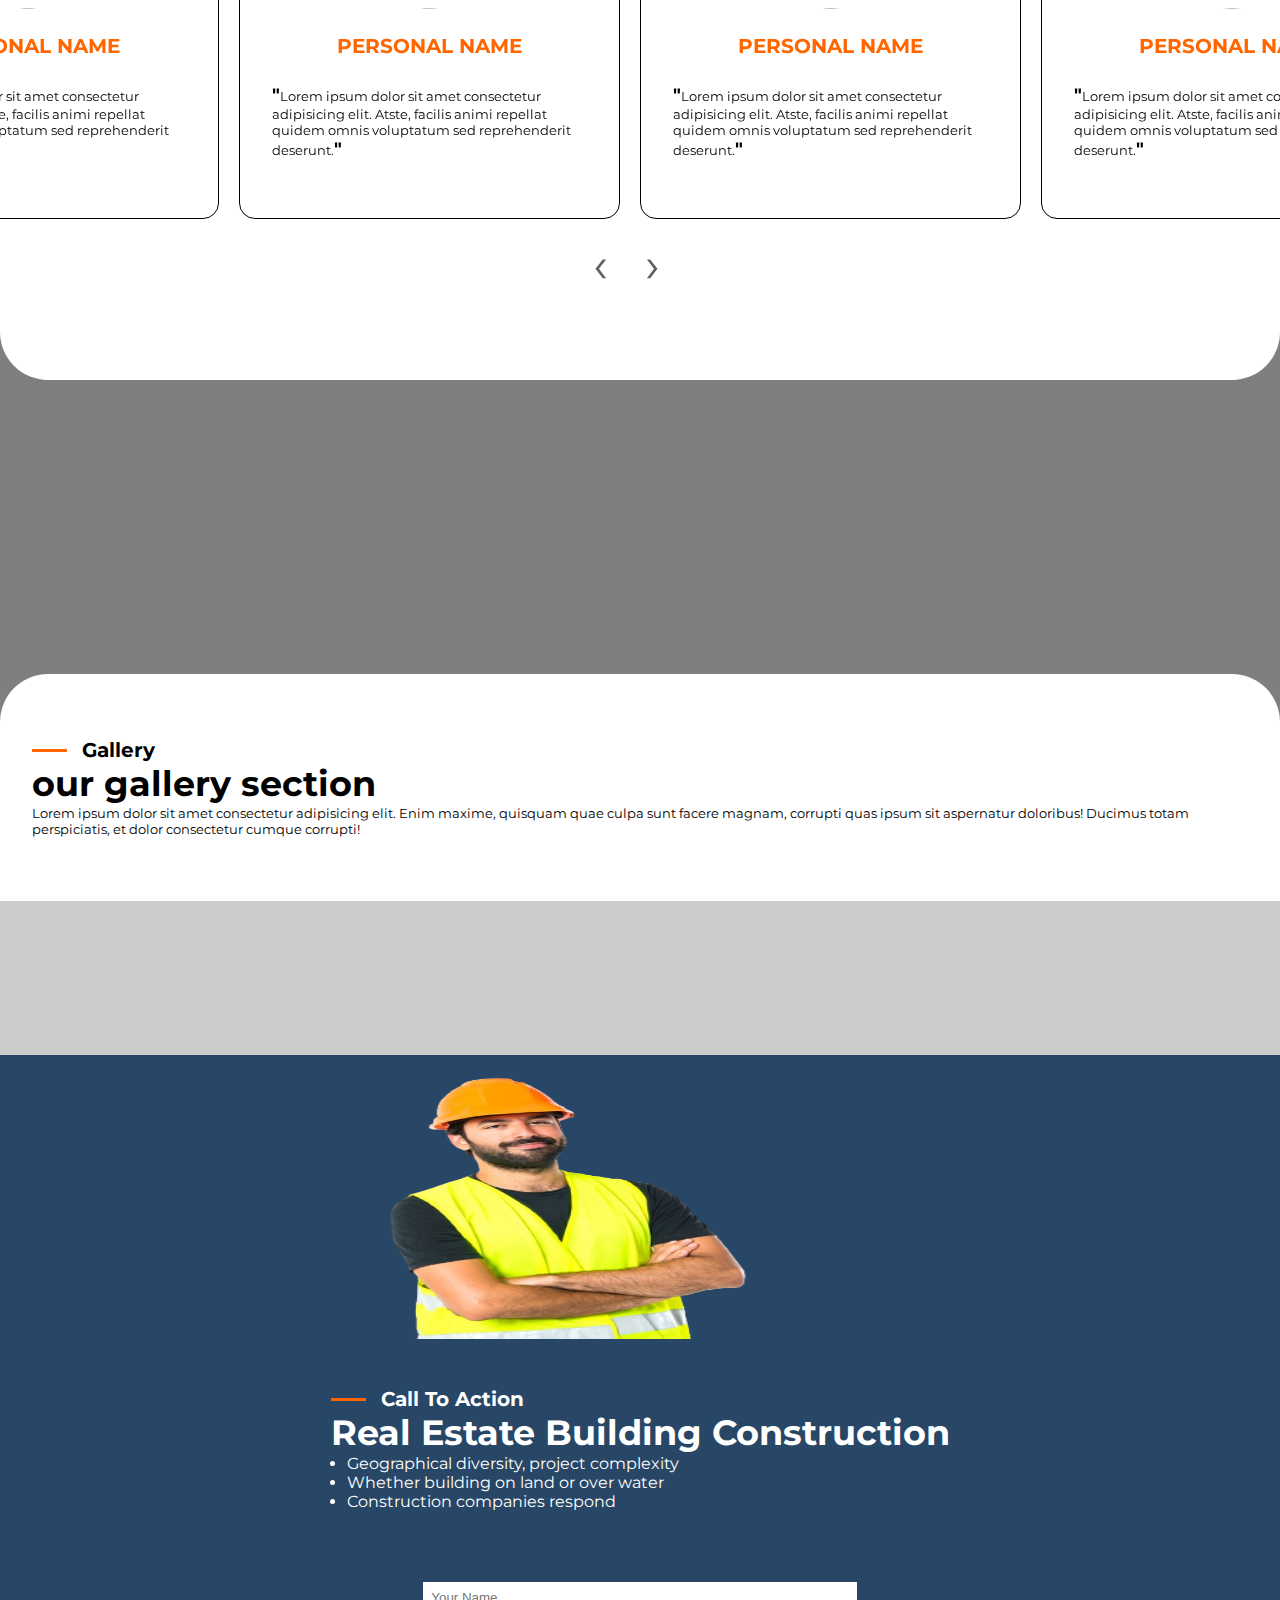
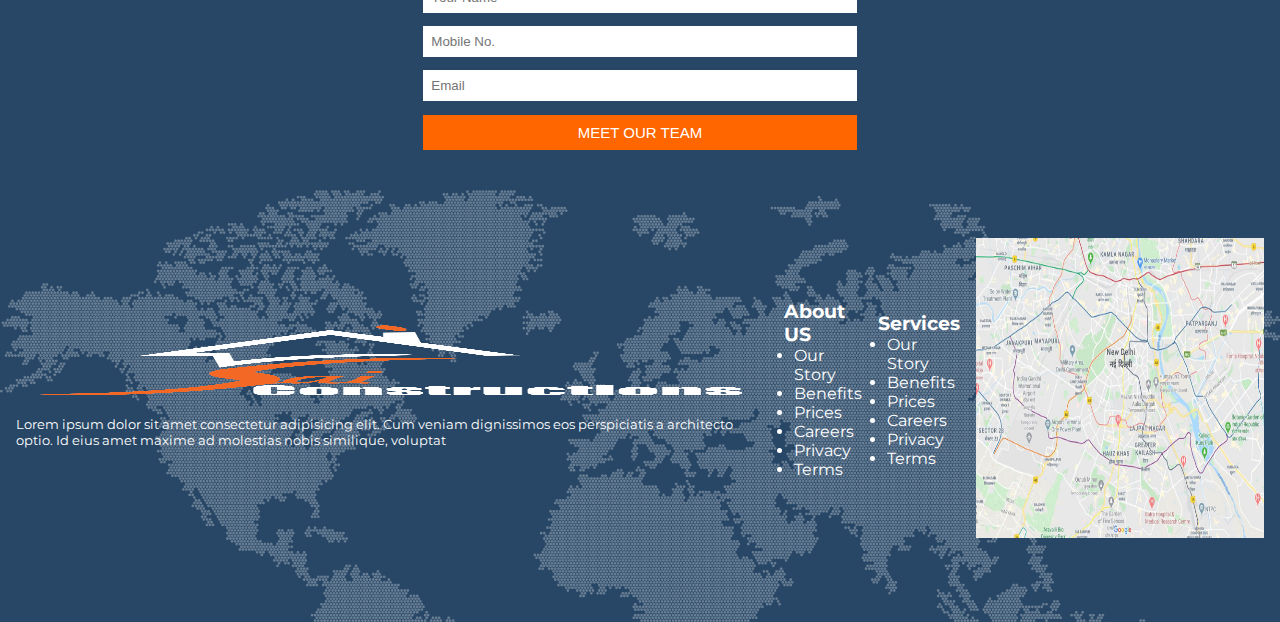
==== commit c1ea7411: "Add files via upload" ====
--- a/index.html
+++ b/index.html
@@ -41,8 +41,8 @@
         <div class="container  section-first">
             <div class="row">
                 <div class="col-lg-6 col-12 left-section ">
-                    <div class=" col-12 text">
-                        <div class="header">
+                    <div class=" col-12 text about1">
+                          <div class="header">
                             <h6>welcome to sai construction</h6>
                         </div>
                         <h1>We building For A Better Feature</h1>
@@ -126,15 +126,15 @@
     <div class="container-fluid about-section">
         <div class="container">
             <div class="row">
-                <div class="col-lg-6 col-md-6 abc">
+                <div class="col-lg-6 col-md-6 abc ">
                     <div class="img">
                         <img src="images/civil-engineer-construction-worker-architects-wearing-hardhats-safety-vests-are-working-together-construction-site-building-home-cooperation-teamwork-concept.jpg"
                             alt="" height="100%" width="100%">
                     </div>
                 </div>
                 <div class="col-md-6 col-lg-6 abc ">
-                    <div class=" col-12 text">
-                        <div class="header">
+                    <div class=" col-12 text about1">
+                       <div class="header">
                             <h6>About Us</h6>
                         </div>
                         <h1>SAI CONSTRUCTION LTD.</h1>
@@ -156,7 +156,7 @@
                         <div class="col-lg-6 col-md-6  img">
                             <img src="images/pointing-sketch.jpg" alt="" height="100%" width="100%">
                         </div>
-                        <div class="col-lg-6 col-md-6 abc2">
+                        <div class="col-lg-6 col-md-6 abc2 about1">
                             <div class="col-12">
                                 <div class="row">
                                     <div class="year-left col-lg-6 ">
@@ -195,7 +195,7 @@
     <!----------------------------START SERVICE  SECTION   ------------------------------------------->
     <div class="container-fluid service-section">
         <div class="container service">
-            <div class=" col-lg-7  col-12 text">
+            <div class=" col-lg-7  col-12 text  about1">
                 <div class="header">
                     <h6>Our Services</h6>
                 </div>
@@ -275,7 +275,7 @@
 
     <div class="container-fluid client-section">
         <div class="container service ">
-            <div class=" col-lg-7  col-12 text">
+            <div class=" col-lg-7  col-12 text  about1">
                 <div class="header">
                     <h6>Testmonials</h6>
                 </div>
@@ -377,7 +377,7 @@
     <div class="container-fluid gallery-section">
 
         <div class="container service ">
-            <div class=" col-lg-7  col-12 text">
+            <div class=" col-lg-7  col-12  text  about1">
                 <div class="header">
                     <h6>Gallery</h6>
                 </div>
--- a/css/style.css
+++ b/css/style.css
@@ -13,10 +13,72 @@
     font-family: "Montserrat", sans-serif;
 }
 
-span {
+/* span {
     font-size: 20px;
-}
-
+} */
+
+.nav-center ul li:hover {
+      cursor: pointer;
+     
+}
+
+li:hover span:nth-child(1){
+    animation: waviy 1s;
+    display: inline-block;
+
+
+}
+li:hover span:nth-child(2){
+    animation: waviy 2s  ;
+    display: inline-block;
+
+
+}
+li:hover span:nth-child(3){
+    animation: waviy 3s  ;
+    display: inline-block;
+
+
+}
+li:hover span:nth-child(4){
+    animation: waviy 4s  ;
+    display: inline-block;
+
+
+}
+li:hover span:nth-child(5){
+    animation: waviy 5s  ;
+    display: inline-block;
+
+
+}
+li:hover span:nth-child(6){
+    animation: waviy 6s  ;
+    display: inline-block;
+
+
+}
+li:hover span:nth-child(7){
+    animation: waviy 7s  ;
+    display: inline-block;
+
+
+}
+li:hover span:nth-child(8){
+    animation: waviy 8s  ;
+    display: inline-block;
+
+
+}
+
+@keyframes waviy {
+0% ,40%, 100% {
+transform: translateY(0)
+}
+20% {
+transform: translateY(-6px)
+}
+}
 h1 {
     font-size: 35px;
 }
@@ -303,7 +365,7 @@
 }
 
 h6 {
-    padding-left: 2.7em;
+    padding-left: 2.5em;
 }
 
 .header h6::before {
@@ -606,13 +668,14 @@
 
 /* ---------------------------START STYLING FOR FOOTER SECTION------------ */
 
+/* start footer first section */
 
 .footer-section{
     height: auto;
     background-color: var(--bg-blue);
     position: relative;
     z-index: 1;
-    padding: 2em 2em 0em 2em;
+    /* padding: 2em 2em 0em 2em; */
     color: var(--bg-white);
 
 }
@@ -622,22 +685,44 @@
 
 
 
+}
+.footer-first .img{
+    display: flex;
+    justify-content: center;
+    align-items: center;
 }
 .footer-first .img img{
 transform:scaleX(-1);
+padding-bottom: 1em;
 }
 .footer-first .content{
  padding: 2em 0em;
+
 }
 .footer-first .content  ul{
     padding-left: 1em;
 }
+.form-section{
+    padding: 2em 0em;
+    text-align: center;
+
+}
+.form-section .input-text input{
+width: 70%;
+margin: 0.5em 0em;
+padding: 0.6em;
+outline: none;
+border: none;
+}
+
+
+/* end footer first section */
+
+
 .footer-img-section {
-    padding: 4em 0em;
+    padding: 1em 0em 3em 0em;
     color: var(--bg-white);
     background-color: var(--bg-blue);
-    /* background-image:url(../images/vecteezy_dots-world-map-vector-illustration-isolated_9314847\ -\ Copy.png) ; */
-    /* background-size: cover; */
     position: relative;
 }
 .footer-img-section::after {
@@ -657,14 +742,25 @@
     display: flex;
     align-items: center;
     justify-content: center;
-    padding: em 0em;
+    padding: 1em 0em;
+    position: relative;
+    z-index: 999;
+}
+.footer-img-section .footer-img-content .row {
+    display: flex;
+    align-items: center;
+    justify-content: center;
 }
 .footer-img-section .footer-img-content ul{
-    padding-left:1em;
-}
-.footer-img-section .footer-img-content .map{
-    border: 1px solid white;
-}
+    padding-left:0.6em;
+}
+.icon{
+    color: var(--bg-orange);
+}
+.icon span{
+    padding-right: 1em;
+}
+
 /* ---------------------------END STYLING FOR FOOTER SECTION------------ */
 
 
@@ -691,5 +787,28 @@
 }
 .btn-close{
     color: white;
-}
-/* ---------------------------END STYLINK FOR MOBILE OFFCANVAS-----------  */+    /* background-image: none; */
+}
+/* ---------------------------END STYLING FOR MOBILE OFFCANVAS-----------  */
+
+
+
+
+
+/* ---------------------------INTERSECTION OBSERVER-----------  */
+.new-about{
+    animation:  about 0.8s ease-in forwards ;
+    /* z-index: 1; */
+}
+
+@keyframes about {
+    0%{
+         transform: translateY(-20px);
+         opacity: 0.3;
+    }
+
+    100%{
+       opacity: 1;
+       transform: translateY(0px);
+    }
+}--- a/css/responsive.css
+++ b/css/responsive.css
@@ -0,0 +1,234 @@
+/* ------------------------FOR NAVIGATION SECTION HERE----------------- */
+
+@media(max-width:988px) {
+    .nav .nav-right i {
+        font-size: 16px;
+    }
+
+    .nav .nav-right .call {
+        font-size: 13px;
+    }
+
+    .nav .nav-right .num {
+        font-size: 10px;
+    }
+}
+
+
+@media(max-width:767px) {
+    .navs .nav-center ul li {
+        display: none;
+    }
+
+    .navs .nav-right {
+        display: none;
+    }
+
+    .navs .nav-left {
+        display: none;
+    }
+
+    .navs .fa-arrow-left {
+        display: block;
+    }
+
+    .navs .nav-center {
+        justify-content: flex-end;
+    }
+
+}
+
+@media(max-width:430px) {
+    .navs .nav-center {
+        padding: 1em;
+    }
+}
+
+/* ------------------------FOR SECTION FIRST----------------- */
+@media(max-width:992px) {
+    .section-first .right-section {
+        height: auto;
+        justify-content: center;
+        align-items: center;
+    }
+
+    .img-section {
+        padding-top: 7em;
+    }
+}
+
+@media(max-width:772px) {
+
+    .empty .box {
+        margin-top: 0;
+    }
+
+    .inner-right-section .up {
+        height: 65%;
+    }
+
+    .inner-right-section .down {
+        height: 35%;
+    }
+
+    .right-section .inner-right-section {
+        width: 80%;
+    }
+}
+
+@media(max-width:540px) {
+
+
+    .right-section .inner-right-section {
+        height: 172px;
+    }.empty .box::after {
+        top: 10px;
+        left: 0;
+    }
+
+}
+
+
+
+
+
+@media(max-width:430px) {
+    .inner-right-section .up {
+        height: 48%;
+
+    }
+
+    .inner-right-section .down {
+        height: 58%;
+
+    }
+
+    .right-section .inner-right-section {
+        width: 80%;
+    }
+
+    
+}
+
+/* -------------IMAGE SECTION------------ */
+@media(max-width:978px) {
+    .civil-img {
+        background-position: -1em;
+    }
+
+}
+
+@media(max-width:550px) {
+    .civil-img {
+        background-position: -21em 3em;
+        height: 450px;
+
+    }
+
+}
+
+/* -----------------ABOUT SECTION----------- */
+@media(max-width:992px) {
+    .year {
+        margin-top: 0;
+    }
+
+    .year .abc2 {
+        order: 1;
+    }
+
+    .year .img {
+        order: 2;
+
+    }
+    .service-link , .about-link ,.logo1{
+        display: flex;
+        flex-direction: column;
+        justify-content: center;
+        align-items: center;
+        text-align: center;
+    }
+}
+
+
+
+@media(max-width:772px) {
+    .year {
+        margin-top: 0em;
+    }
+
+    .about-section .text {
+        padding: 2em 0em;
+    }
+
+}
+
+
+@media(max-width:768px) {
+    .year .abc2 {
+        order: 1;
+        padding-top: 0;
+        margin: 0;
+    }
+
+    .year .img {
+        order: 2;
+        margin: 0;
+    }
+}
+
+
+
+@media(max-width:540px) {
+    .about-section .img {
+        height: 350px;
+    }
+
+    .year .abc2 {
+        order: 2;
+        padding-top: 0;
+        margin: 0;
+        padding: 0;
+    }
+
+    .year .img {
+        order: 1;
+        margin: 0;
+    }
+    .year .img img{
+        border: none;
+    }
+     .abc{
+        padding: 0;
+    }
+.service-section, .about-section, .client-section, .gallery-section{
+    padding-left: 0;
+    padding-right:0 ;
+}
+.content h1{
+    font-size: 17px;
+}
+.footer-first .img img{
+    height: 240px;
+}
+.footer-first .content {
+    font-size: 13px;
+}
+.map img{
+    height: 200px;
+}
+}
+/* --------------TESTMONIAL SECTION CAROUSEL-------------- */
+@media(max-width:768px) {
+    .item {
+        padding: 0em 1em;
+    }
+
+    .item h6 {
+        font-size: 14px;
+    }
+    .footer-img-section .footer-img-content ul{
+        padding: 0;
+    }
+   
+}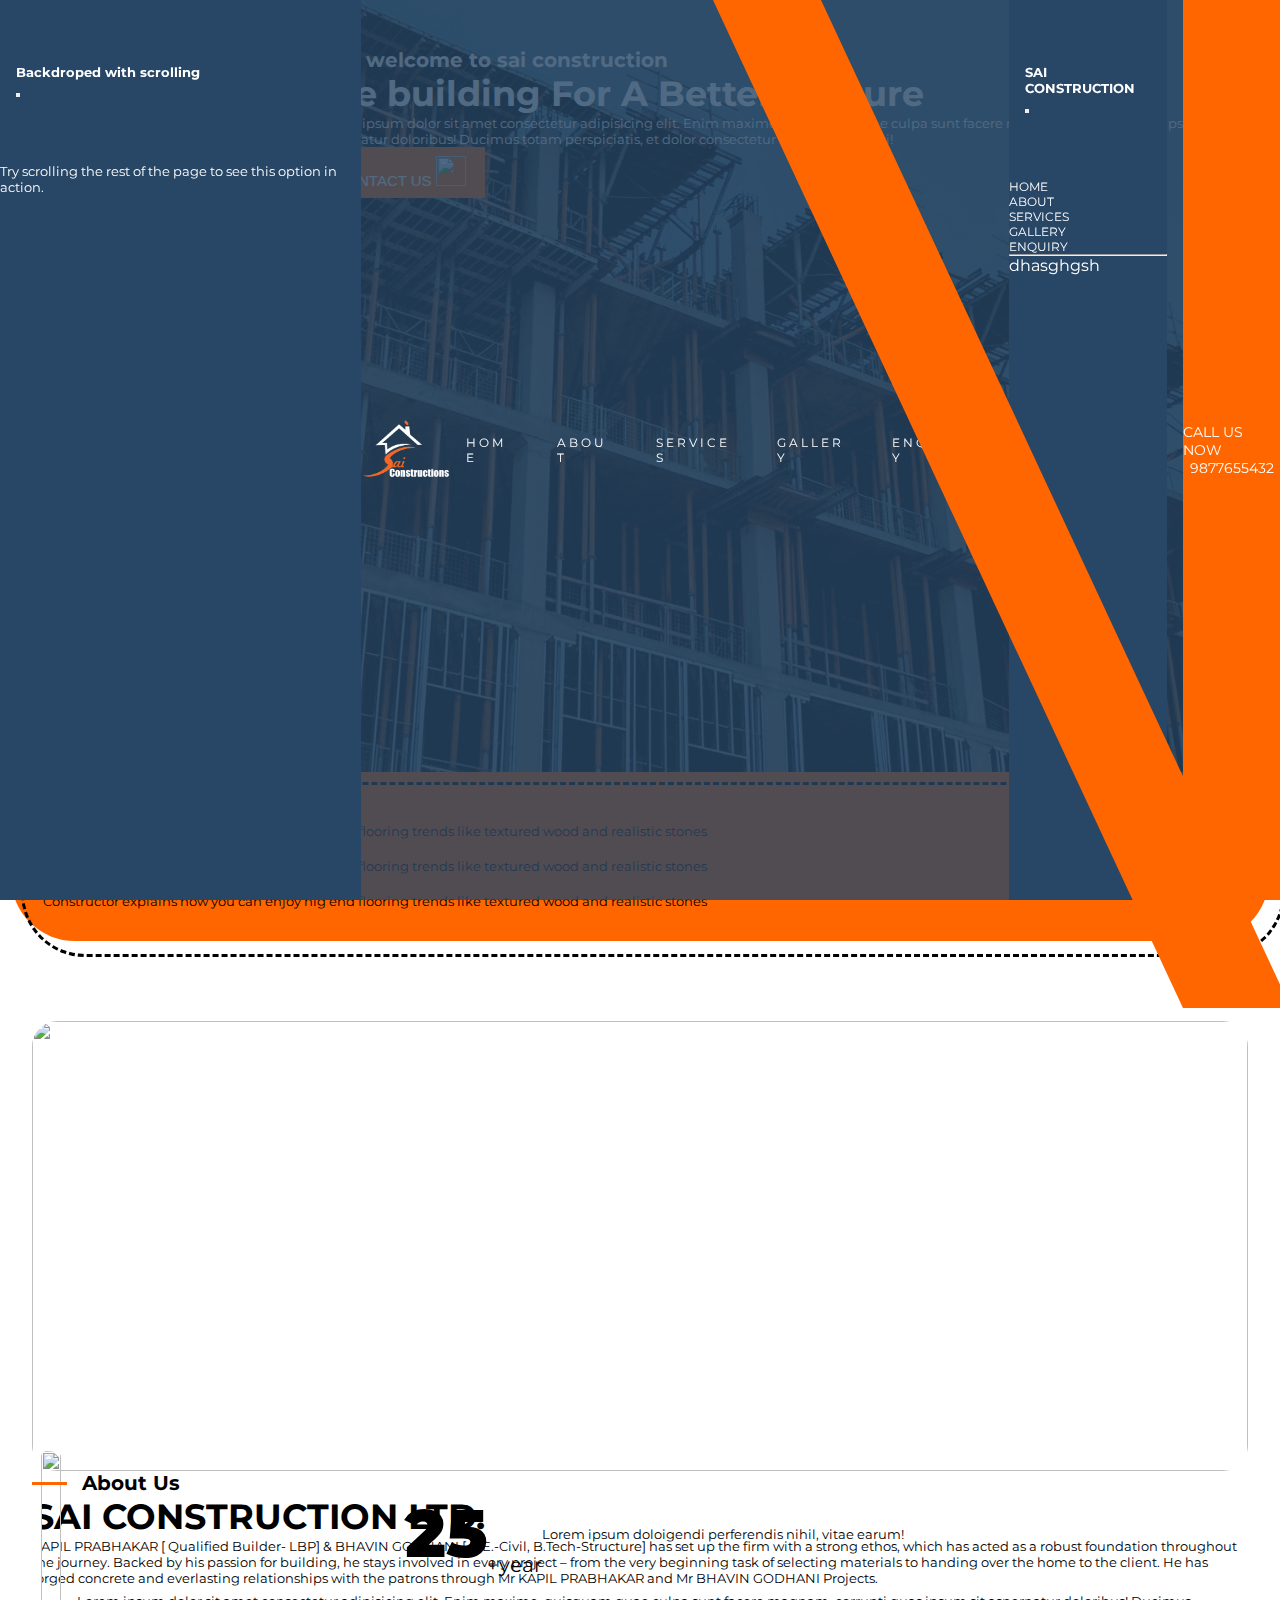
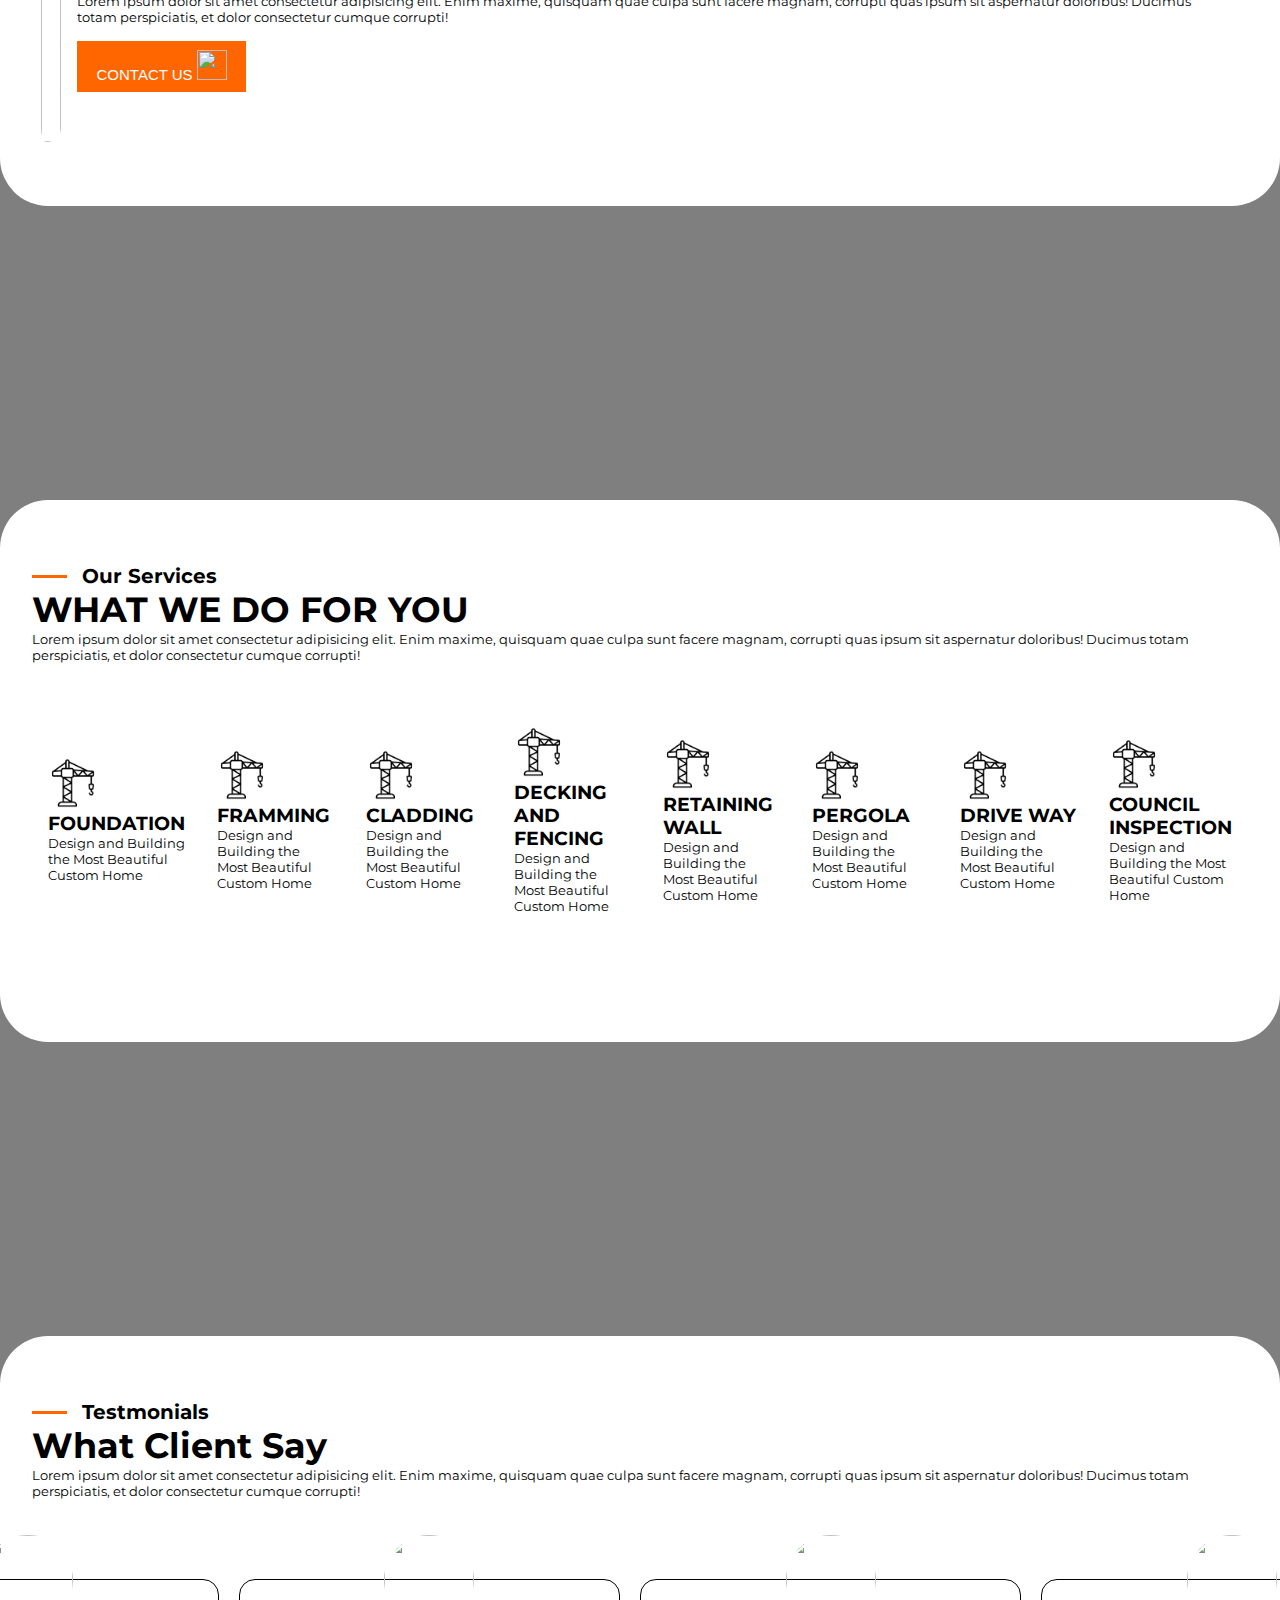
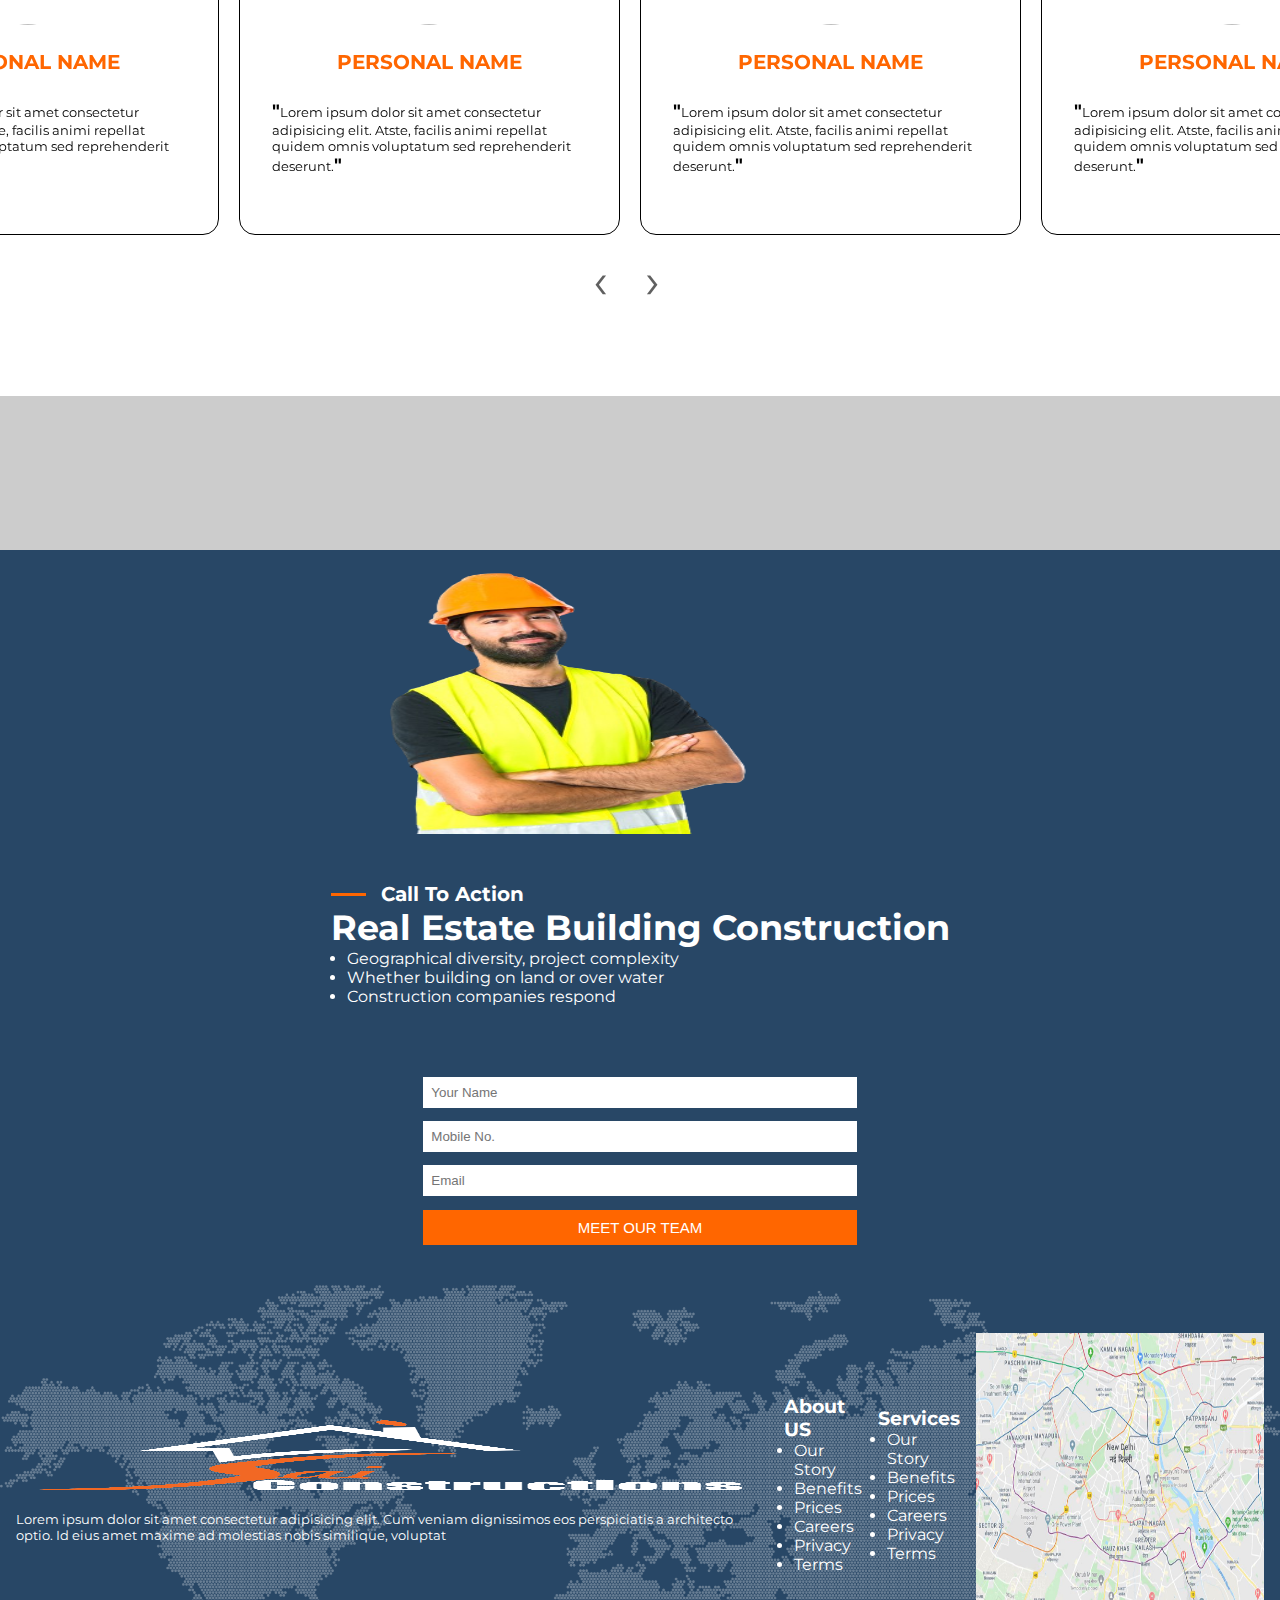
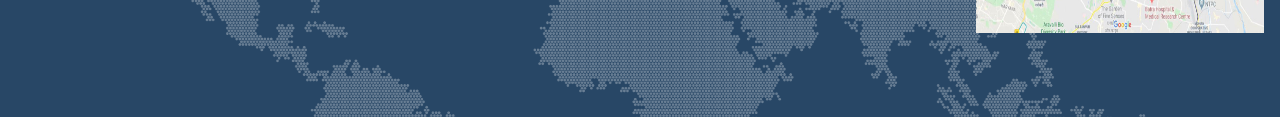
==== commit 8e366e70: "Add files via upload" ====
--- a/index.html
+++ b/index.html
@@ -29,14 +29,101 @@
     <!-- ------------------------ STYLE-SHEET ---------------------------------------->
     <link rel="stylesheet" href="css/style.css">
     <link rel="stylesheet" href="css/responsive.css">
+    <style>
+        #abc{
+            display: none;
+        }
+        #loader{
+            display: flex;
+            justify-content: center;
+            align-items: center;
+            height: 100vh;
+        }
+        #loader span:nth-child(1){
+            font-size: 30px;
+            color: red;
+            animation: load 0.1s ;
+        }
+        #loader span:nth-child(2){
+            font-size: 30px;
+            color: red;
+            animation: load 0.2s ;
+        }
+        #loader span:nth-child(3){
+            font-size: 30px;
+            color: red;
+            animation: load 0.3s ;
+        }
+        #loader span:nth-child(4){
+            font-size: 30px;
+            color: red;
+            animation: load 0.4s ;
+        }
+        #loader span:nth-child(5){
+            font-size: 30px;
+            color: red;
+            animation: load 0.5s ;
+        }
+        #loader span:nth-child(6){
+            font-size: 30px;
+            color: red;
+            animation: load 0.6s ;
+        }
+        #loader span:nth-child(7){
+            font-size: 30px;
+            color: red;
+            animation: load 0.7s ;
+        }
+        #loader span:nth-child(8){
+            font-size: 30px;
+            color: red;
+            animation: load 0.8s ;
+        }
+        #loader span:nth-child(9){
+            font-size: 30px;
+            color: red;
+            animation: load 0.9s ;
+        }
+        #loader span:nth-child(10){
+            font-size: 30px;
+            color: red;
+            animation: load 1s ;
+        }
+
+       
+        @keyframes load {
+0% ,40%, 100% {
+transform: translateY(0)
+}
+20% {
+transform: translateY(-6px)
+}
+}
+    </style>
 </head>
 
-<body>
+<body >
+       <div id="loader">
+<span> L</span>
+        <span>O</span>
+        <span>A</span>
+        <span>D</span>
+        <span>I</span>
+        <span>N</span>
+        <span>G</span>
+        <span>.</span>
+        <span>.</span>
+        <span>.</span>
+         </div>
+    <div class="container-fluid" id="abc">
     <!----------------------------START NAVIGATION BAR  ------------------------------------------->
     <div id="nav"></div>
 
     <!----------------------------START FIRST SECTION  ------------------------------------------->
     <div class="container-fluid img-section">
+        <video class="video1" height="100%" autoplay loop>
+            <source src="images/first-section-image.mp4">
+        </video>
 
         <div class="container  section-first">
             <div class="row">
@@ -51,7 +138,9 @@
                             facere magnam, corrupti quas ipsum sit aspernatur doloribus! Ducimus totam perspiciatis, et
                             dolor consectetur cumque corrupti!</p>
 
-                        <button class="btns"> CONTACT US</button>
+                        <button class="btns" style="color: white;">CONTACT US
+                            <img src="images/up-right-arrow.png" alt="" height="30px" width="30px">
+                        </button>
                     </div>
                 </div>
                 <div class="col-lg-6 col-12   right-section ">
@@ -176,7 +265,9 @@
                                     dolor consectetur cumque corrupti!</p>
                             </div>
 
-                            <button class="btns"> CONTACT US</button>
+                            <button class="btns"> CONTACT US
+                                <img src="images/up-right-arrow.png" alt="" height="30px" width="30px">
+                            </button>
                         </div>
                     </div>
                 </div>
@@ -367,32 +458,7 @@
 
 
     <!----------------------------END CLIENT  SECTION   ------------------------------------------->
-    <!----------------------------IMAGE SECTION   ------------------------------------------->
-
-    <div class="container-fluid civil-img">
-    </div>
-
-
-    <!----------------------------START GALLERY  SECTION   ------------------------------------------->
-    <div class="container-fluid gallery-section">
-
-        <div class="container service ">
-            <div class=" col-lg-7  col-12  text  about1">
-                <div class="header">
-                    <h6>Gallery</h6>
-                </div>
-                <h1>our gallery section</h1>
-                <p>Lorem ipsum dolor sit amet consectetur adipisicing elit. Enim maxime, quisquam quae culpa
-                    sunt
-                    facere magnam, corrupti quas ipsum sit aspernatur doloribus! Ducimus totam perspiciatis, et
-                    dolor consectetur cumque corrupti!</p>
-            </div>
-        </div>
-
-
-
-    </div>
-    <!----------------------------END GALLERY  SECTION   ------------------------------------------->
+
 
     <!----------------------------START VIDEO  SECTION   ------------------------------------------->
     <div class="container-fluid  video">
@@ -453,7 +519,7 @@
         })
     </script>
 
-
+</div>
 </body>
 
 </html>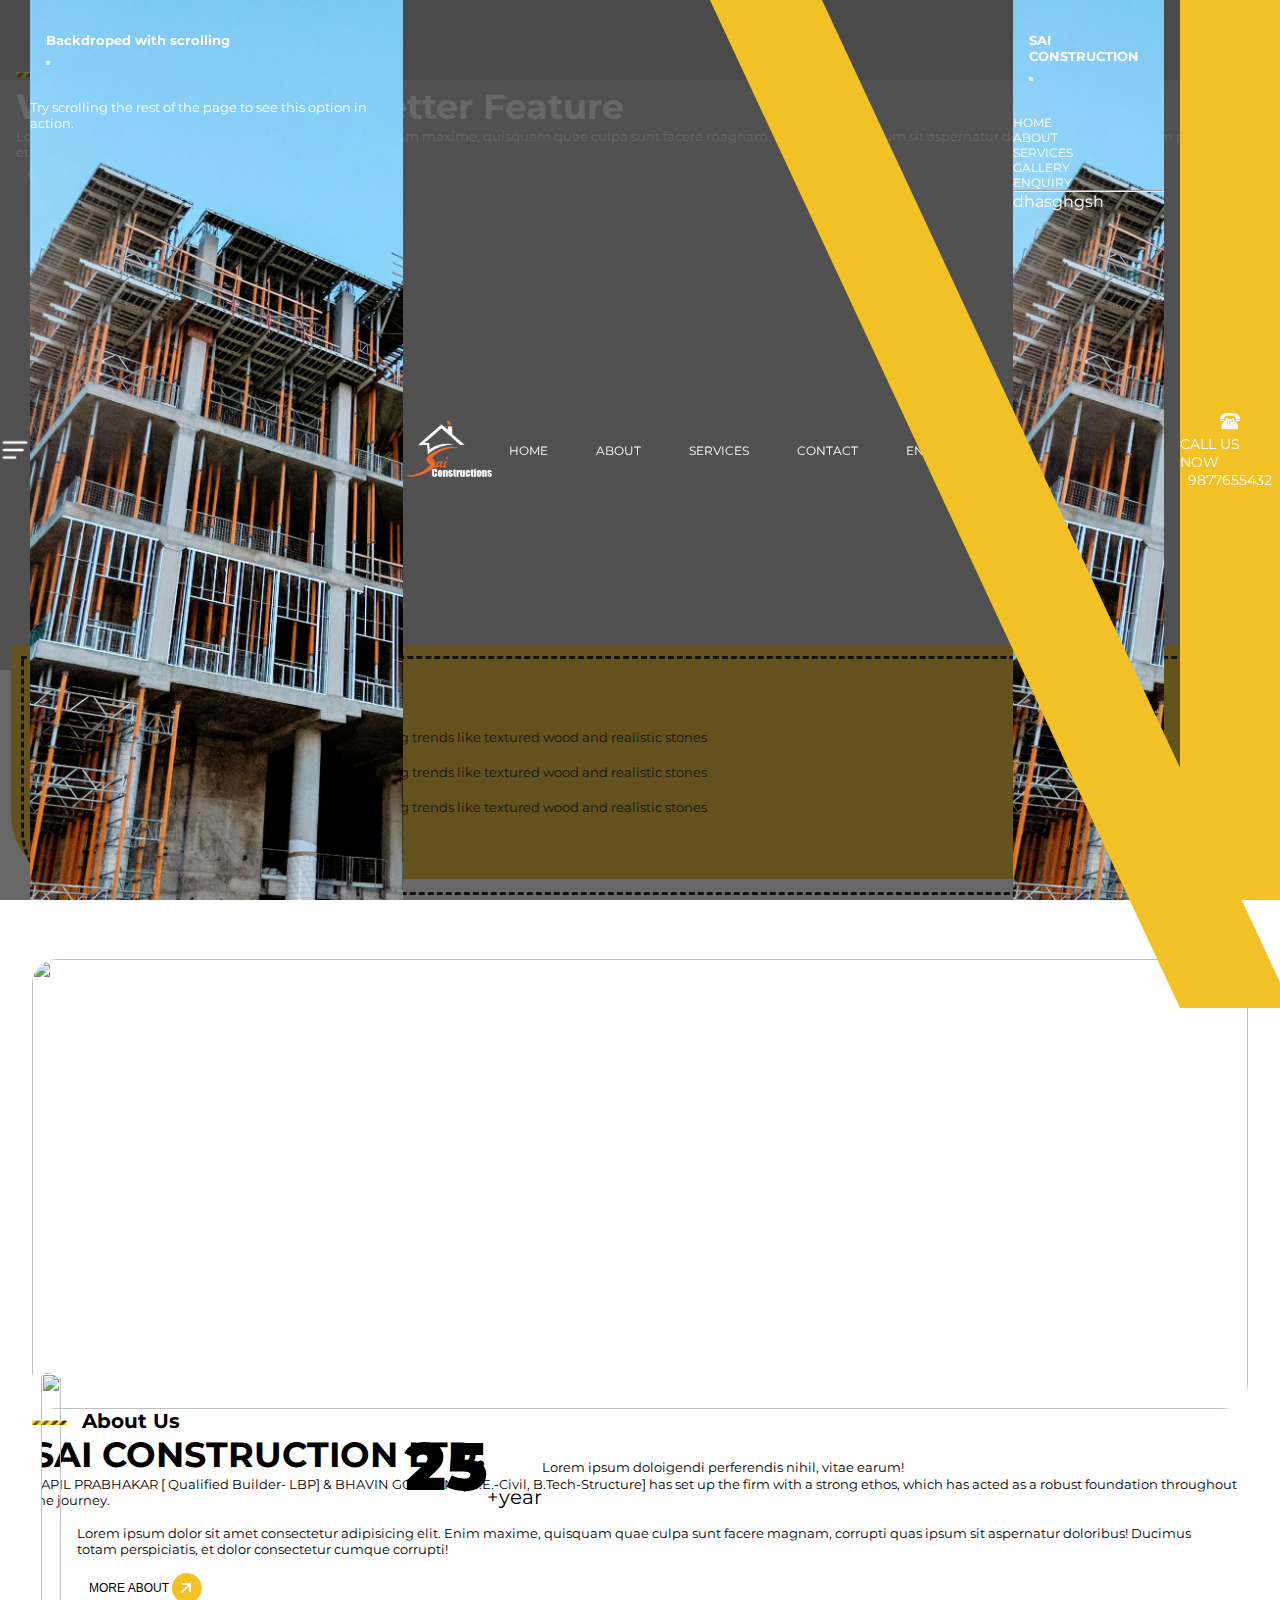
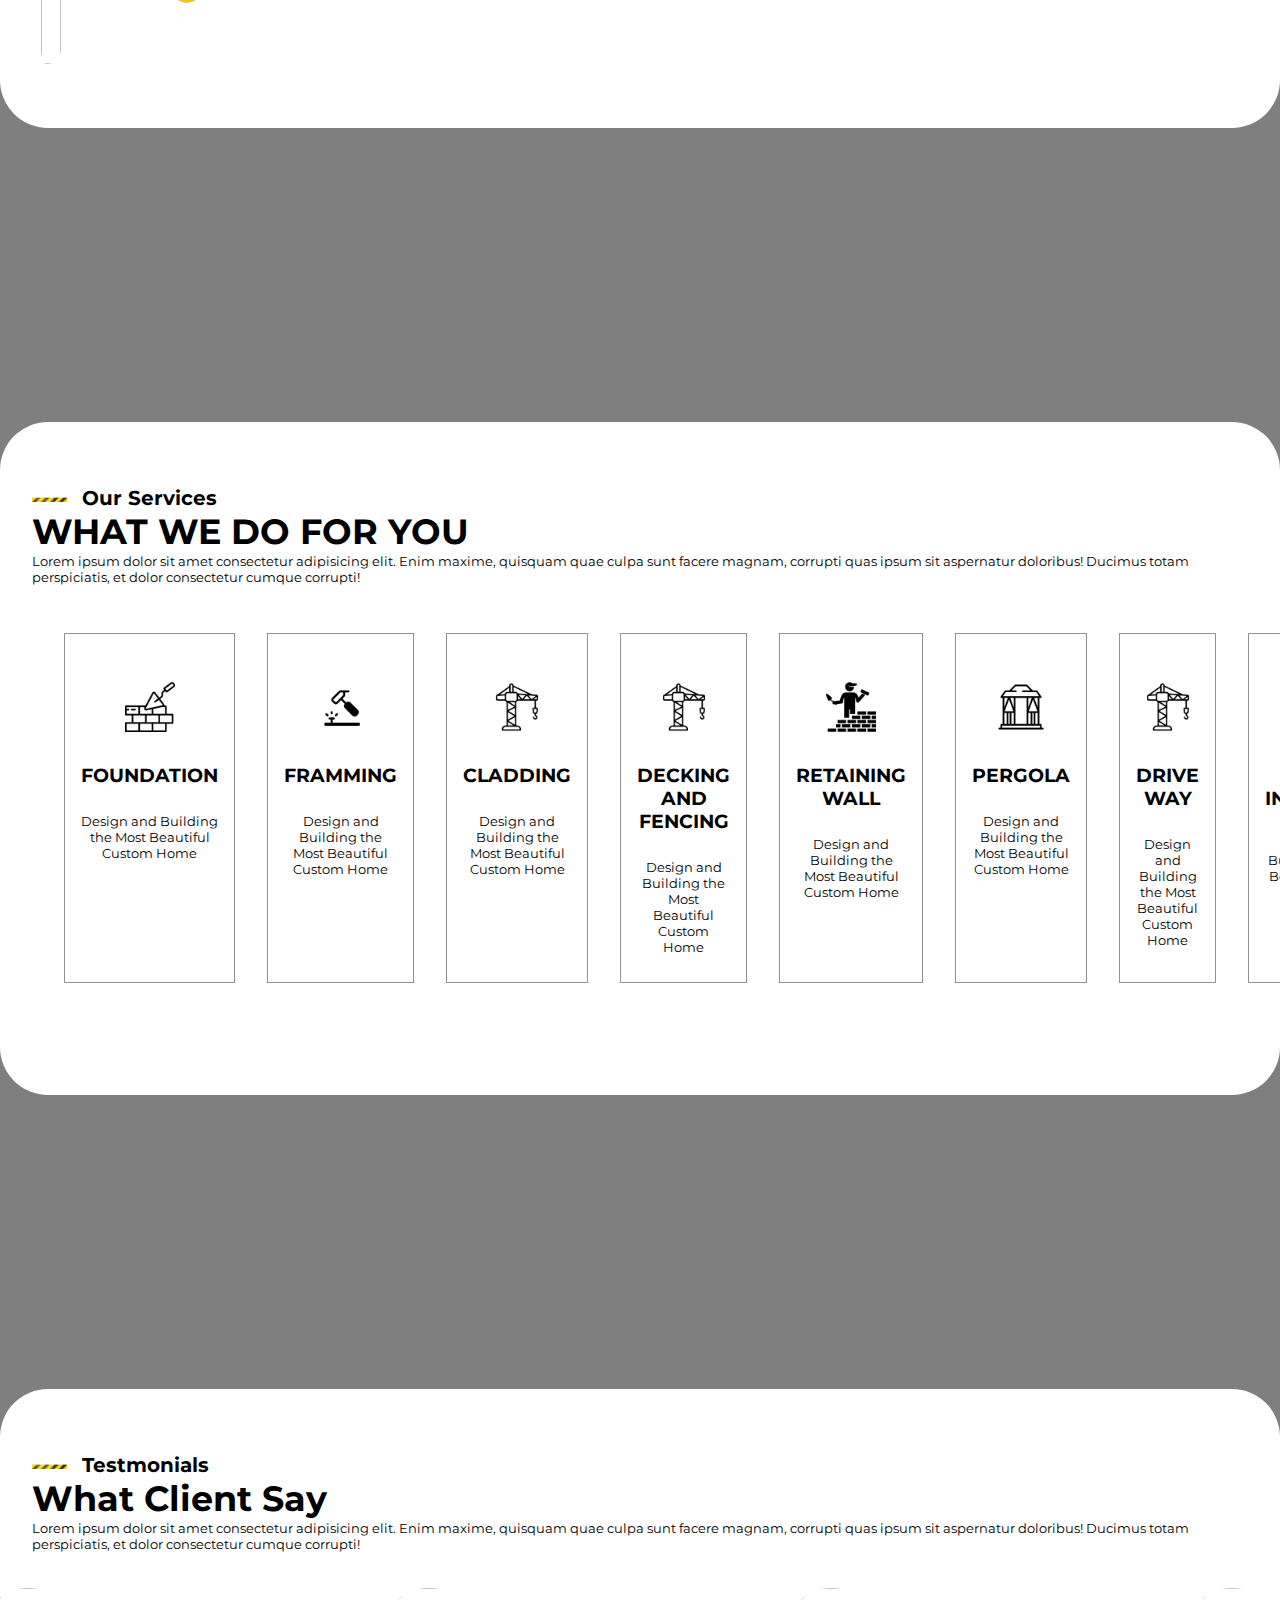
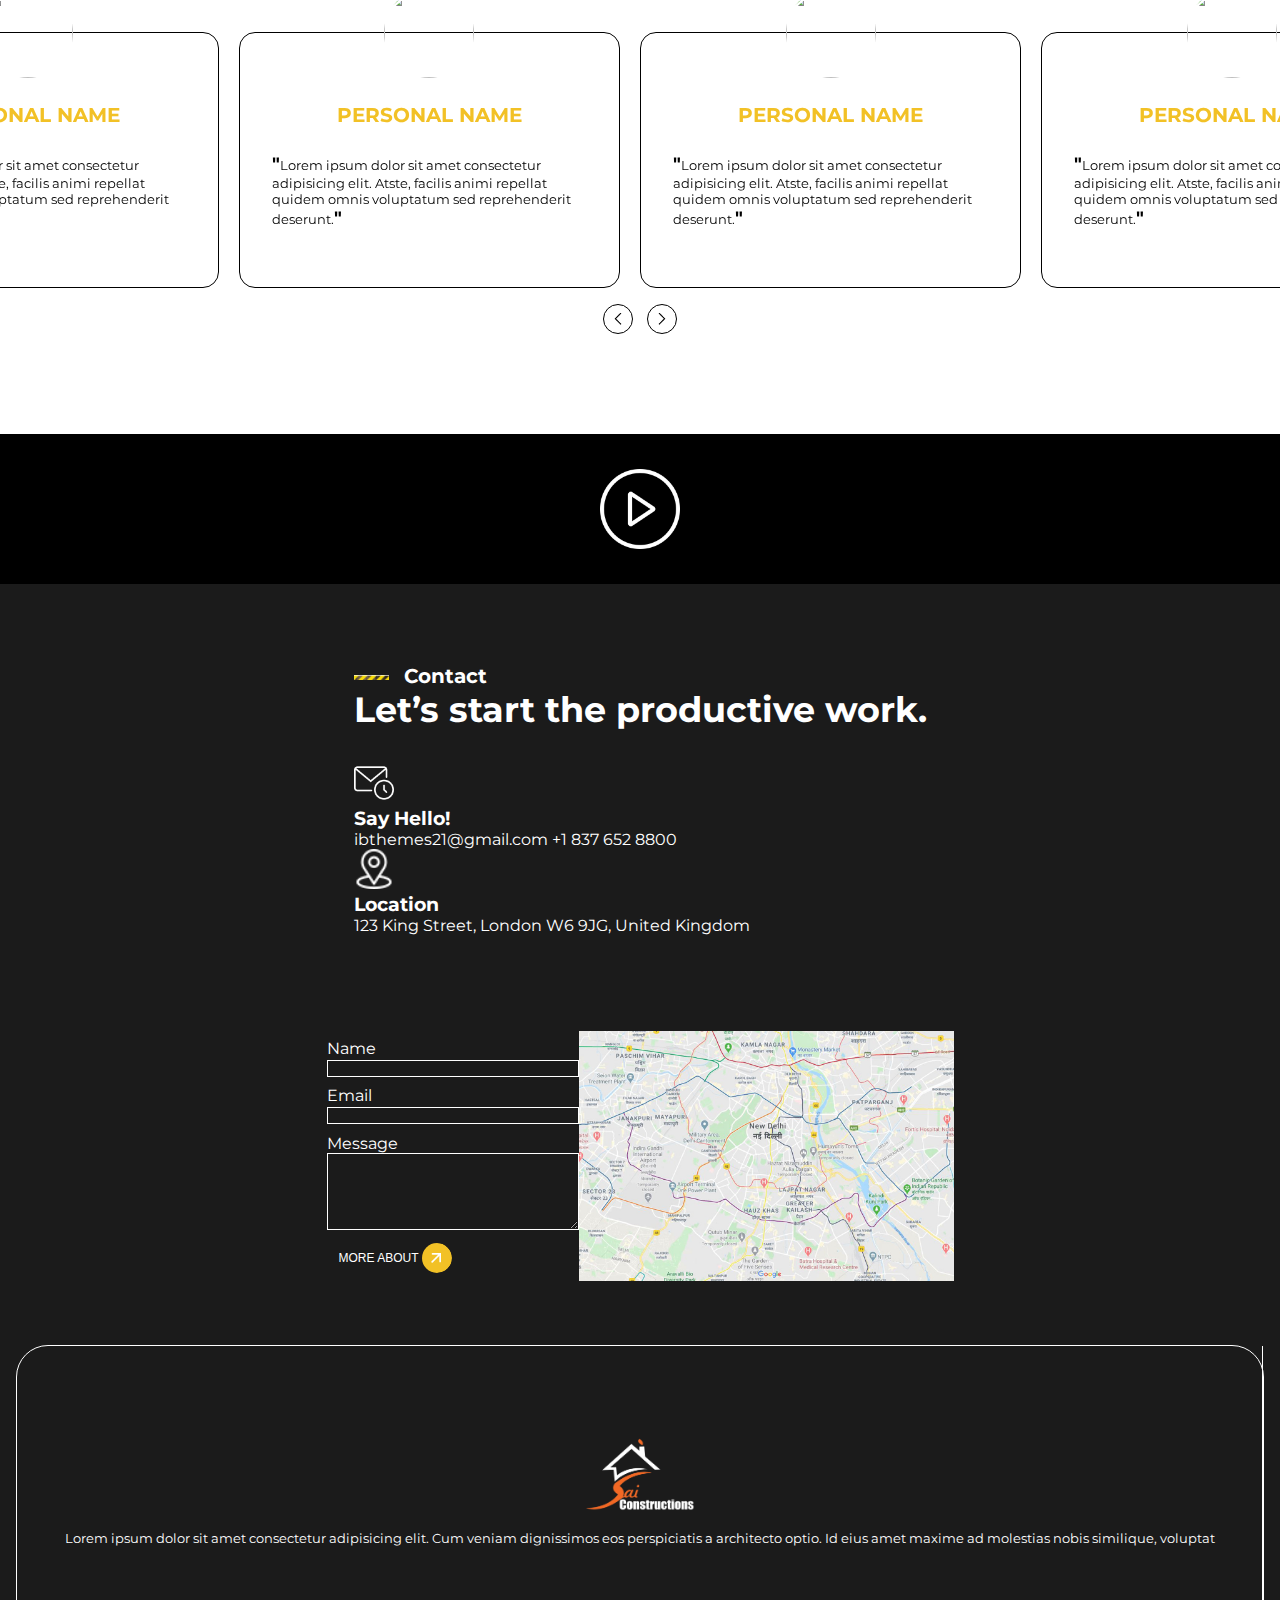
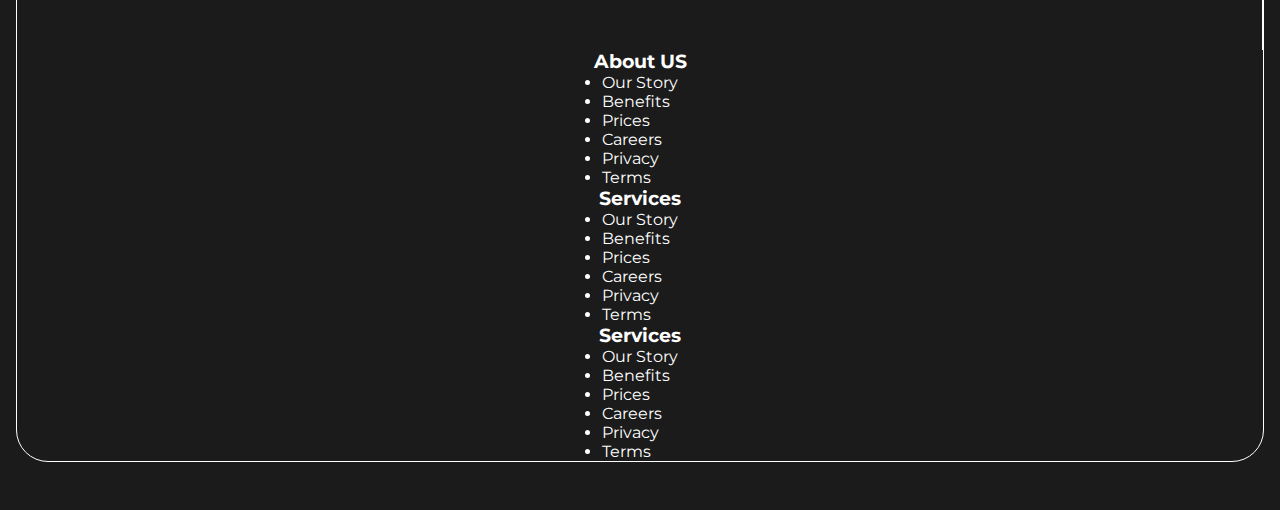
==== commit 5600cdb0: "Add files via upload" ====
--- a/index.html
+++ b/index.html
@@ -30,81 +30,96 @@
     <link rel="stylesheet" href="css/style.css">
     <link rel="stylesheet" href="css/responsive.css">
     <style>
-        #abc{
+        #abc {
             display: none;
         }
-        #loader{
+
+        #loader {
             display: flex;
             justify-content: center;
             align-items: center;
             height: 100vh;
         }
-        #loader span:nth-child(1){
-            font-size: 30px;
-            color: red;
-            animation: load 0.1s ;
-        }
-        #loader span:nth-child(2){
-            font-size: 30px;
-            color: red;
-            animation: load 0.2s ;
-        }
-        #loader span:nth-child(3){
-            font-size: 30px;
-            color: red;
-            animation: load 0.3s ;
-        }
-        #loader span:nth-child(4){
-            font-size: 30px;
-            color: red;
-            animation: load 0.4s ;
-        }
-        #loader span:nth-child(5){
-            font-size: 30px;
-            color: red;
-            animation: load 0.5s ;
-        }
-        #loader span:nth-child(6){
-            font-size: 30px;
-            color: red;
-            animation: load 0.6s ;
-        }
-        #loader span:nth-child(7){
-            font-size: 30px;
-            color: red;
-            animation: load 0.7s ;
-        }
-        #loader span:nth-child(8){
-            font-size: 30px;
-            color: red;
-            animation: load 0.8s ;
-        }
-        #loader span:nth-child(9){
-            font-size: 30px;
-            color: red;
-            animation: load 0.9s ;
-        }
-        #loader span:nth-child(10){
-            font-size: 30px;
-            color: red;
-            animation: load 1s ;
-        }
-
-       
+
+        #loader span:nth-child(1) {
+            font-size: 30px;
+            color: red;
+            animation: load 0.1s;
+        }
+
+        #loader span:nth-child(2) {
+            font-size: 30px;
+            color: red;
+            animation: load 0.2s;
+        }
+
+        #loader span:nth-child(3) {
+            font-size: 30px;
+            color: red;
+            animation: load 0.3s;
+        }
+
+        #loader span:nth-child(4) {
+            font-size: 30px;
+            color: red;
+            animation: load 0.4s;
+        }
+
+        #loader span:nth-child(5) {
+            font-size: 30px;
+            color: red;
+            animation: load 0.5s;
+        }
+
+        #loader span:nth-child(6) {
+            font-size: 30px;
+            color: red;
+            animation: load 0.6s;
+        }
+
+        #loader span:nth-child(7) {
+            font-size: 30px;
+            color: red;
+            animation: load 0.7s;
+        }
+
+        #loader span:nth-child(8) {
+            font-size: 30px;
+            color: red;
+            animation: load 0.8s;
+        }
+
+        #loader span:nth-child(9) {
+            font-size: 30px;
+            color: red;
+            animation: load 0.9s;
+        }
+
+        #loader span:nth-child(10) {
+            font-size: 30px;
+            color: red;
+            animation: load 1s;
+        }
+
+
         @keyframes load {
-0% ,40%, 100% {
-transform: translateY(0)
-}
-20% {
-transform: translateY(-6px)
-}
-}
+
+            0%,
+            40%,
+            100% {
+                transform: translateY(0)
+            }
+
+            20% {
+                transform: translateY(-6px)
+            }
+        }
     </style>
 </head>
 
-<body >
-       <div id="loader">
-<span> L</span>
+<body>
+    <!-- <div id="loader">
+        <span> L</span>
         <span>O</span>
         <span>A</span>
         <span>D</span>
@@ -114,14 +129,15 @@
         <span>.</span>
         <span>.</span>
         <span>.</span>
-         </div>
-    <div class="container-fluid" id="abc">
+    </div> -->
+    <!-- <div class="container-fluid" id="abc"> -->
+    <div class="container-fluid" style="height: 80px; background-color: #1b1b1b65;"></div>
     <!----------------------------START NAVIGATION BAR  ------------------------------------------->
     <div id="nav"></div>
 
     <!----------------------------START FIRST SECTION  ------------------------------------------->
-    <div class="container-fluid img-section">
-        <video class="video1" height="100%" autoplay loop>
+    <div class="container-fluid img-section" id="first">
+        <video height="590px" width="100%" autoplay muted loop style="object-fit: cover;">
             <source src="images/first-section-image.mp4">
         </video>
 
@@ -129,17 +145,18 @@
             <div class="row">
                 <div class="col-lg-6 col-12 left-section ">
                     <div class=" col-12 text about1">
-                          <div class="header">
+                        <div class="header">
                             <h6>welcome to sai construction</h6>
                         </div>
                         <h1>We building For A Better Feature</h1>
                         <p>Lorem ipsum dolor sit amet consectetur adipisicing elit. Enim maxime, quisquam quae culpa
                             sunt
-                            facere magnam, corrupti quas ipsum sit aspernatur doloribus! Ducimus totam perspiciatis, et
+                            facere magnam, corrupti quas ipsum sit aspernatur doloribus! Ducimus totam perspiciatis,
+                            et
                             dolor consectetur cumque corrupti!</p>
 
                         <button class="btns" style="color: white;">CONTACT US
-                            <img src="images/up-right-arrow.png" alt="" height="30px" width="30px">
+                            <img src="images/right-up (1).png" alt="" height="20px">
                         </button>
                     </div>
                 </div>
@@ -149,33 +166,33 @@
                             <img src="images/pointing-sketch.jpg" alt="" height="100%" width="100%">
                         </div>
                         <div class="col-12 down">
-                                    <div class="box1">
-                                        <img src="images/thisisengineering-ntZM993INp0-unsplash.jpg" alt=""
-                                            height="100%" width="100%">
-                                    </div>
-                                    <div class="box1">
-                                        <img src="images/thisisengineering-ntZM993INp0-unsplash.jpg" alt=""
-                                            height="100%" width="100%">
-                                    </div>
-                                    <div class="box1">
-                                        <img src="images/thisisengineering-ntZM993INp0-unsplash.jpg" alt=""
-                                            height="100%" width="100%">
-                                    </div>
-                                    <div class="box1">
-                                        <img src="images/thisisengineering-ntZM993INp0-unsplash.jpg" alt=""
-                                            height="100%" width="100%">
-                                    </div>
-                                    <div class="box1">
-                                        <img src="images/thisisengineering-ntZM993INp0-unsplash.jpg" alt=""
-                                            height="100%" width="100%">
-                                    </div>
-                                    <div class="box1">
-                                        <img src="images/thisisengineering-ntZM993INp0-unsplash.jpg" alt=""
-                                            height="100%" width="100%">
-                                    </div>
-                                
-                               
-                            
+                            <div class="box1">
+                                <img src="images/thisisengineering-ntZM993INp0-unsplash.jpg" alt="" height="100%"
+                                    width="100%">
+                            </div>
+                            <div class="box1">
+                                <img src="images/thisisengineering-ntZM993INp0-unsplash.jpg" alt="" height="100%"
+                                    width="100%">
+                            </div>
+                            <div class="box1">
+                                <img src="images/thisisengineering-ntZM993INp0-unsplash.jpg" alt="" height="100%"
+                                    width="100%">
+                            </div>
+                            <div class="box1">
+                                <img src="images/thisisengineering-ntZM993INp0-unsplash.jpg" alt="" height="100%"
+                                    width="100%">
+                            </div>
+                            <div class="box1">
+                                <img src="images/thisisengineering-ntZM993INp0-unsplash.jpg" alt="" height="100%"
+                                    width="100%">
+                            </div>
+                            <div class="box1">
+                                <img src="images/thisisengineering-ntZM993INp0-unsplash.jpg" alt="" height="100%"
+                                    width="100%">
+                            </div>
+
+
+
                         </div>
 
                     </div>
@@ -192,17 +209,20 @@
             <div class="row">
                 <div class="col-lg-4 col-md-4">
                     <h4>Best House Renovation</h4>
-                    <p>Constructor explains how you can enjoy hig end flooring trends like textured wood and realistic
+                    <p>Constructor explains how you can enjoy hig end flooring trends like textured wood and
+                        realistic
                         stones</p>
                 </div>
                 <div class="col-md-4 col-lg-4">
                     <h4>Best House Renovation</h4>
-                    <p>Constructor explains how you can enjoy hig end flooring trends like textured wood and realistic
+                    <p>Constructor explains how you can enjoy hig end flooring trends like textured wood and
+                        realistic
                         stones</p>
                 </div>
                 <div class="col-md-4 col-lg-4">
                     <h4>Best House Renovation</h4>
-                    <p>Constructor explains how you can enjoy hig end flooring trends like textured wood and realistic
+                    <p>Constructor explains how you can enjoy hig end flooring trends like textured wood and
+                        realistic
                         stones</p>
 
                 </div>
@@ -212,7 +232,7 @@
     <!----------------------------END FIRST SECTION  ------------------------------------------->
     <!----------------------------START ABOUT US SECTION  ------------------------------------------->
 
-    <div class="container-fluid about-section">
+    <div class="container-fluid about-section" id="about">
         <div class="container">
             <div class="row">
                 <div class="col-lg-6 col-md-6 abc ">
@@ -223,16 +243,15 @@
                 </div>
                 <div class="col-md-6 col-lg-6 abc ">
                     <div class=" col-12 text about1">
-                       <div class="header">
+                        <div class="header">
                             <h6>About Us</h6>
                         </div>
                         <h1>SAI CONSTRUCTION LTD.</h1>
-                        <p>KAPIL PRABHAKAR [ Qualified Builder- LBP] & BHAVIN GODHANI [ B.E.-Civil, B.Tech-Structure]
-                            has set up the firm with a strong ethos, which has acted as a robust foundation throughout
-                            the journey. Backed by his passion for building, he stays involved in every project – from
-                            the very beginning task of selecting materials to handing over the home to the client. He
-                            has forged concrete and everlasting relationships with the patrons through Mr KAPIL
-                            PRABHAKAR and Mr BHAVIN GODHANI Projects.</p>
+                        <p>KAPIL PRABHAKAR [ Qualified Builder- LBP] & BHAVIN GODHANI [ B.E.-Civil,
+                            B.Tech-Structure]
+                            has set up the firm with a strong ethos, which has acted as a robust foundation
+                            throughout
+                            the journey. </p>
 
                     </div>
                 </div>
@@ -257,7 +276,8 @@
                                 </div>
                             </div>
                             <div class="year-content">
-                                <p>Lorem ipsum dolor sit amet consectetur adipisicing elit. Enim maxime, quisquam quae
+                                <p>Lorem ipsum dolor sit amet consectetur adipisicing elit. Enim maxime, quisquam
+                                    quae
                                     culpa
                                     sunt
                                     facere magnam, corrupti quas ipsum sit aspernatur doloribus! Ducimus totam
@@ -265,8 +285,8 @@
                                     dolor consectetur cumque corrupti!</p>
                             </div>
 
-                            <button class="btns"> CONTACT US
-                                <img src="images/up-right-arrow.png" alt="" height="30px" width="30px">
+                            <button class="btns" style="color:black;">MORE ABOUT
+                                <img src="images/right-up (1).png" alt="" height="20px">
                             </button>
                         </div>
                     </div>
@@ -284,7 +304,7 @@
     </div>
 
     <!----------------------------START SERVICE  SECTION   ------------------------------------------->
-    <div class="container-fluid service-section">
+    <div class="container-fluid service-section" id="service">
         <div class="container service">
             <div class=" col-lg-7  col-12 text  about1">
                 <div class="header">
@@ -299,56 +319,67 @@
         </div>
         <div class="container  second-service">
             <div class="row">
-                <div class="col-lg-4 col-md-6  service-box">
-                    <img src="images/lift.png" alt="" height="50px" width="50px">
+                <div class="col-lg-3 col-md-5  service-box" id="service-box">
+
+                    <img src="images/foundation.png" alt="">
                     <h3>FOUNDATION</h3>
                     <p>Design and Building the Most Beautiful Custom Home</p>
-
-                </div>
-                <div class="col-lg-4 col-md-6 service-box">
-                    <img src="images/lift.png" alt="" height="50px" width="50px">
+                    <div id="service1"></div>
+                    <div class="zz" id="mouse1"></div>
+                </div>
+                <div class="col-lg-3 col-md-5 service-box">
+                    <img src="images/framming.png" alt="">
                     <h3>FRAMMING</h3>
                     <p>Design and Building the Most Beautiful Custom Home</p>
-
-                </div>
-                <div class="col-lg-4 col-md-6  service-box">
-                    <img src="images/lift.png" alt="" height="50px" width="50px">
+                    <div id="service2"></div>
+                    <div class="zz" id="mouse2"></div>
+                </div>
+                <div class="col-lg-3 col-md-5  service-box">
+                    <img src="images/lift.png" alt="">
                     <h3>CLADDING</h3>
                     <p>Design and Building the Most Beautiful Custom Home</p>
-
-                </div>
-
-                <div class="col-lg-4 col-md-6 service-box">
-                    <img src="images/lift.png" alt="" height="50px" width="50px">
+                    <div id="service3"></div>
+                    <div class="zz" id="mouse3"></div>
+                </div>
+
+                <div class="col-lg-3 col-md-5 service-box">
+                    <img src="images/lift.png" alt="">
                     <h3>DECKING AND FENCING</h3>
                     <p>Design and Building the Most Beautiful Custom Home</p>
-
-                </div>
-                <div class="col-lg-4 col-md-6 service-box">
-                    <img src="images/lift.png" alt="" height="50px" width="50px">
+                    <div id="service4"></div>
+                    <div class="zz" id="mouse4"></div>
+                </div>
+                <div class="col-lg-3 col-md-5 service-box">
+                    <img src="images/retaining-wall.png" alt="">
                     <h3>RETAINING WALL</h3>
                     <p>Design and Building the Most Beautiful Custom Home</p>
-
-
-
-                </div>
-
-                <div class="col-lg-4 col-md-6  service-box">
-                    <img src="images/lift.png" alt="" height="50px" width="50px">
+                    <div id="service5"></div>
+                    <div class="zz" id="mouse5"></div>
+
+
+                </div>
+
+                <div class="col-lg-3 col-md-5  service-box">
+                    <img src="images/pergola.png" alt="">
                     <h3>PERGOLA</h3>
                     <p>Design and Building the Most Beautiful Custom Home</p>
-
-                </div>
-
-                <div class="col-lg-4 col-md-6   service-box">
-                    <img src="images/lift.png" alt="" height="50px" width="50px">
+                    <div id="service6"></div>
+                    <div class="zz" id="mouse6"></div>
+                </div>
+
+                <div class="col-lg-3 col-md-5   service-box">
+                    <img src="images/lift.png" alt="">
                     <h3>DRIVE WAY</h3>
                     <p>Design and Building the Most Beautiful Custom Home</p>
-                </div>
-                <div class="col-lg-4  col-md-6   service-box">
-                    <img src="images/lift.png" alt="" height="50px" width="50px">
+                    <div id="service7"></div>
+                    <div class="zz" id="mouse7"></div>
+                </div>
+                <div class="col-lg-3  col-md-5   service-box">
+                    <img src="images/lift.png" alt="">
                     <h3>COUNCIL INSPECTION</h3>
                     <p>Design and Building the Most Beautiful Custom Home</p>
+                    <div id="service8"></div>
+                    <div class="zz" id="mouse8"></div>
                 </div>
 
             </div>
@@ -381,76 +412,94 @@
         <!-- testmonial section here -->
         <div class="container  testmonial">
             <div class="col-xxl-12 col-xl-9 col-11 carousel ">
-            <div class="owl-carousel owl-theme">
-                <div class="item ">
-                    <div class="img">
-                        <img src="images/thisisengineering-ntZM993INp0-unsplash.jpg" alt="" height="100%" width="100%">
-                    </div>
-                    
-                    <h6>PERSONAL NAME</h6>
-                    <p><b style="font-size: 18px;">"</b>Lorem ipsum dolor sit amet consectetur adipisicing elit. Atste, facilis animi repellat quidem
-                        omnis voluptatum sed reprehenderit deserunt.<b style="font-size: 18px;">"</b></p>
-                </div>
-                <div class="item">
-                    <div class="img">
-                        <img src="images/thisisengineering-ntZM993INp0-unsplash.jpg"height="100%" width="100%">
-                    </div>
-                    <h6>PERSONAL NAME</h6>
-                    <p><b style="font-size: 18px;">"</b>Lorem ipsum dolor sit amet consectetur adipisicing elit. Atste, facilis animi repellat quidem
-                        omnis voluptatum sed reprehenderit deserunt.<b style="font-size: 18px;">"</b></p>
-                </div>
-                <div class="item">
-                    <div class="img">
-                        <img src="images/civil-engineer-construction-worker-architects-wearing-hardhats-safety-vests-are-working-together-construction-site-building-home-cooperation-teamwork-concept.jpg" alt="" height="100%" width="100%">
-                    </div>
-                    <h6>PERSONAL NAME</h6>
-                    <p><b style="font-size: 18px;">"</b>Lorem ipsum dolor sit amet consectetur adipisicing elit. Atste, facilis animi repellat quidem
-                        omnis voluptatum sed reprehenderit deserunt.<b style="font-size: 18px;">"</b></p>
-                </div>
-                <div class="item">
-                    <div class="img">
-                        <img src="images/anthony-fomin-sTw2KYpoujk-unsplash.jpg" alt="" height="100%" width="100%">
-                    </div>
-                    <h6>PERSONAL NAME</h6>
-                    <p><b style="font-size: 18px;">"</b>Lorem ipsum dolor sit amet consectetur adipisicing elit. Atste, facilis animi repellat quidem
-                        omnis voluptatum sed reprehenderit deserunt.<b style="font-size: 18px;">"</b></p>
-                </div>
-                <div class="item">
-                    <div class="img">
-                        <img src="images/thisisengineering-ntZM993INp0-unsplash.jpg" alt="" height="100%" width="100%">
-                    </div>
-                    <h6>PERSONAL NAME</h6>
-                    <p><b style="font-size: 18px;">"</b>Lorem ipsum dolor sit amet consectetur adipisicing elit. Atste, facilis animi repellat quidem
-                        omnis voluptatum sed reprehenderit deserunt.<b style="font-size: 18px;">"</b></p>
-                </div>
-                <div class="item">
-                    <div class="img">
-                        <img src="images/pointing-sketch.jpg" alt="" height="100%" width="100%">
-                    </div>
-                    <h6>PERSONAL NAME</h6>
-                    <p><b style="font-size: 18px;">"</b>Lorem ipsum dolor sit amet consectetur adipisicing elit. Atste, facilis animi repellat quidem
-                        omnis voluptatum sed reprehenderit deserunt.<b style="font-size: 18px;">"</b></p>
-                </div>
-                <div class="item">
-                    <div class="img">
-                        <img src="images/thisisengineering-ntZM993INp0-unsplash.jpg" alt="" height="100%" width="100%">
-                    </div>
-                    <h6>PERSONAL NAME</h6>
-                    <p><b style="font-size: 18px;">"</b>Lorem ipsum dolor sit amet consectetur adipisicing elit. Atste, facilis animi repellat quidem
-                        omnis voluptatum sed reprehenderit deserunt.<b style="font-size: 18px;">"</b></p>
-                </div>
-                <div class="item">
-                    <div class="img">
-                        <img src="images/thisisengineering-ntZM993INp0-unsplash.jpg" alt="" height="100%" width="100%">
-                    </div>
-                    <h6>PERSONAL NAME</h6>
-                    <p><b style="font-size: 18px;">"</b>Lorem ipsum dolor sit amet consectetur adipisicing elit. Atste, facilis animi repellat quidem
-                        omnis voluptatum sed reprehenderit deserunt.<b style="font-size: 18px;">"</b></p>
-                </div>
-
-            </div>
-        </div>
-</div>
+                <div class="owl-carousel owl-theme">
+                    <div class="item ">
+                        <div class="img">
+                            <img src="images/thisisengineering-ntZM993INp0-unsplash.jpg" alt="" height="100%"
+                                width="100%">
+                        </div>
+
+                        <h6>PERSONAL NAME</h6>
+                        <p><b style="font-size: 18px;">"</b>Lorem ipsum dolor sit amet consectetur adipisicing elit.
+                            Atste, facilis animi repellat quidem
+                            omnis voluptatum sed reprehenderit deserunt.<b style="font-size: 18px;">"</b></p>
+                    </div>
+                    <div class="item">
+                        <div class="img">
+                            <img src="images/thisisengineering-ntZM993INp0-unsplash.jpg" height="100%" width="100%">
+                        </div>
+                        <h6>PERSONAL NAME</h6>
+                        <p><b style="font-size: 18px;">"</b>Lorem ipsum dolor sit amet consectetur adipisicing elit.
+                            Atste, facilis animi repellat quidem
+                            omnis voluptatum sed reprehenderit deserunt.<b style="font-size: 18px;">"</b></p>
+                    </div>
+                    <div class="item">
+                        <div class="img">
+                            <img src="images/civil-engineer-construction-worker-architects-wearing-hardhats-safety-vests-are-working-together-construction-site-building-home-cooperation-teamwork-concept.jpg"
+                                alt="" height="100%" width="100%">
+                        </div>
+                        <h6>PERSONAL NAME</h6>
+                        <p><b style="font-size: 18px;">"</b>Lorem ipsum dolor sit amet consectetur adipisicing elit.
+                            Atste, facilis animi repellat quidem
+                            omnis voluptatum sed reprehenderit deserunt.<b style="font-size: 18px;">"</b></p>
+                    </div>
+                    <div class="item">
+                        <div class="img">
+                            <img src="images/anthony-fomin-sTw2KYpoujk-unsplash.jpg" alt="" height="100%" width="100%">
+                        </div>
+                        <h6>PERSONAL NAME</h6>
+                        <p><b style="font-size: 18px;">"</b>Lorem ipsum dolor sit amet consectetur adipisicing elit.
+                            Atste, facilis animi repellat quidem
+                            omnis voluptatum sed reprehenderit deserunt.<b style="font-size: 18px;">"</b></p>
+                    </div>
+                    <div class="item">
+                        <div class="img">
+                            <img src="images/thisisengineering-ntZM993INp0-unsplash.jpg" alt="" height="100%"
+                                width="100%">
+                        </div>
+                        <h6>PERSONAL NAME</h6>
+                        <p><b style="font-size: 18px;">"</b>Lorem ipsum dolor sit amet consectetur adipisicing elit.
+                            Atste, facilis animi repellat quidem
+                            omnis voluptatum sed reprehenderit deserunt.<b style="font-size: 18px;">"</b></p>
+                    </div>
+                    <div class="item">
+                        <div class="img">
+                            <img src="images/pointing-sketch.jpg" alt="" height="100%" width="100%">
+                        </div>
+                        <h6>PERSONAL NAME</h6>
+                        <p><b style="font-size: 18px;">"</b>Lorem ipsum dolor sit amet consectetur adipisicing elit.
+                            Atste, facilis animi repellat quidem
+                            omnis voluptatum sed reprehenderit deserunt.<b style="font-size: 18px;">"</b></p>
+                    </div>
+                    <div class="item">
+                        <div class="img">
+                            <img src="images/thisisengineering-ntZM993INp0-unsplash.jpg" alt="" height="100%"
+                                width="100%">
+                        </div>
+                        <h6>PERSONAL NAME</h6>
+                        <p><b style="font-size: 18px;">"</b>Lorem ipsum dolor sit amet consectetur adipisicing elit.
+                            Atste, facilis animi repellat quidem
+                            omnis voluptatum sed reprehenderit deserunt.<b style="font-size: 18px;">"</b></p>
+                    </div>
+                    <div class="item">
+                        <div class="img">
+                            <img src="images/thisisengineering-ntZM993INp0-unsplash.jpg" alt="" height="100%"
+                                width="100%">
+                        </div>
+                        <h6>PERSONAL NAME</h6>
+                        <p><b style="font-size: 18px;">"</b>Lorem ipsum dolor sit amet consectetur adipisicing elit.
+                            Atste, facilis animi repellat quidem
+                            omnis voluptatum sed reprehenderit deserunt.<b style="font-size: 18px;">"</b></p>
+                    </div>
+
+                </div>
+                <div class="testmonial-arrow">
+                    <img class="custom-prev" src="images/left-arrow-angle (1).png" alt="" height="30px">
+                    <img class="custom-next" src="images/right-arrow-angle.png" alt="" height="30px">
+                </div>
+
+            </div>
+        </div>
     </div>
 
 
@@ -462,16 +511,79 @@
 
     <!----------------------------START VIDEO  SECTION   ------------------------------------------->
     <div class="container-fluid  video">
-        <video width="100%" height="100%" autoplay loop>
-            <source src="images/4935506_Person_People_1280x720.mp4">
-        </video>
+        <video src="images/4935506_Person_People_1280x720.mp4" autoplay loop id="video"></video>
+        <img id="videobtn" src="images/play (1).png" alt="">
     </div>
     <!----------------------------END VIDEO  SECTION   ------------------------------------------->
 
 
-     <!----------------------------START footer section  ------------------------------------------->
-       <div id="footer"></div>  
- <!----------------------------end footer section  ------------------------------------------->
+    <div class="container-fluid contact-section" id="contact">
+        <div class="container contact">
+
+            <div class="row">
+                <div class=" col-lg-6   col-12 text  about1">
+                    <div class="header">
+                        <h6>Contact</h6>
+                    </div>
+                    <h1>Let’s start the productive work.</h1>
+
+                </div>
+                <div class=" col-lg-6  col-12 text  about1">
+                    <div class="row">
+                        <div class="col-lg-6 col-sm-6 "><img src="images/time.png" alt="" height="40px">
+                            <h3>Say Hello!</h3>
+                            <span>ibthemes21@gmail.com</span>
+                            <span>+1 837 652 8800</span>
+                        </div>
+                        <div class="col-lg-6 col-sm-6">
+                            <img src="images/location.png" alt="" height="40px">
+                            <h3>Location</h3>
+                            <span>123 King Street, London W6 9JG, United Kingdom</span>
+
+
+                        </div>
+                    </div>
+                </div>
+
+
+
+            </div>
+        </div>
+
+        <div class="container form-section ">
+
+            <div class="row">
+                <div class="col-lg-5 col-sm-5  form ">
+                    <form action="">
+                        <div class=" form-group">
+                            <label for="name">Name</label>
+                            <input type="text" name="" id="">
+                        </div>
+                        <div class=" form-group ">
+                            <label for="name">Email</label>
+                            <input type="text" name="" id="">
+                        </div>
+                        <div class="form-group">
+                            <label for="name">Message</label>
+                            <textarea name="" id="" rows="5"></textarea>
+                        </div>
+
+                        <button class="btns">MORE ABOUT
+                            <img src="images/right-up (1).png" alt="" height="20px">
+                        </button>
+                    </form>
+                </div>
+
+                <div class="col-lg-6 col-sm-6 map1">
+                    <img src="images/googl_ED.jpg" alt="" height="250px" width="100%">
+                </div>
+            </div>
+        </div>
+    </div>
+
+    <!----------------------------START footer section  ------------------------------------------->
+    <div id="footer"></div>
+    <!----------------------------end footer section  ------------------------------------------->
 
     <!----------------------------JAVASCRIPT FILE LINKS  ------------------------------------------->
 
@@ -501,25 +613,37 @@
 
     <script>
 
-        $('.owl-carousel').owlCarousel({
-            loop: true,
-            margin: 20,
-            nav: true,
-            responsive: {
-                0: {
-                    items: 1
-                },
-                600: {
-                    items: 2
-                },
-                1000: {
-                    items: 3
+        $(document).ready(function () {
+            var owl = $('.owl-carousel').owlCarousel({
+                loop: true,
+                margin: 20,
+                nav: false, // Disable default nav controls
+                responsive: {
+                    0: {
+                        items: 1
+                    },
+                    600: {
+                        items: 2
+                    },
+                    1000: {
+                        items: 3
+                    }
                 }
-            }
-        })
+            });
+
+            // Custom Navigation Events
+            $('.custom-next').click(function () {
+                owl.trigger('next.owl.carousel');
+            });
+
+            $('.custom-prev').click(function () {
+                owl.trigger('prev.owl.carousel');
+            });
+        });
+
     </script>
 
-</div>
+    <!-- </div> -->
 </body>
 
 </html>--- a/css/style.css
+++ b/css/style.css
@@ -17,68 +17,7 @@
     font-size: 20px;
 } */
 
-.nav-center ul li:hover {
-      cursor: pointer;
-     
-}
-
-li:hover span:nth-child(1){
-    animation: waviy 1s;
-    display: inline-block;
-
-
-}
-li:hover span:nth-child(2){
-    animation: waviy 2s  ;
-    display: inline-block;
-
-
-}
-li:hover span:nth-child(3){
-    animation: waviy 3s  ;
-    display: inline-block;
-
-
-}
-li:hover span:nth-child(4){
-    animation: waviy 4s  ;
-    display: inline-block;
-
-
-}
-li:hover span:nth-child(5){
-    animation: waviy 5s  ;
-    display: inline-block;
-
-
-}
-li:hover span:nth-child(6){
-    animation: waviy 6s  ;
-    display: inline-block;
-
-
-}
-li:hover span:nth-child(7){
-    animation: waviy 7s  ;
-    display: inline-block;
-
-
-}
-li:hover span:nth-child(8){
-    animation: waviy 8s  ;
-    display: inline-block;
-
-
-}
-
-@keyframes waviy {
-0% ,40%, 100% {
-transform: translateY(0)
-}
-20% {
-transform: translateY(-6px)
-}
-}
+
 h1 {
     font-size: 35px;
 }
@@ -92,8 +31,8 @@
 }
 
 :root {
-    --bg-orange: #ff6600;
-    --bg-blue: #284766;
+    --bg-orange:#f2c126;
+    --bg-blue: #1b1b1b;
     --bg-white: #fff;
 }
 
@@ -109,11 +48,12 @@
 
 .navs {
     /* background-color: var(--bg-blue); */
-    background-color: #284766ce;
+    background-color: #1b1b1ba9;
     position: fixed;
     top: 0;
     z-index: 9999;
     display: flex;
+    
 }
 
 .navs .nav-left {
@@ -123,9 +63,6 @@
     color: var(--bg-white);
 }
 
-.navs .nav-left .fa-bars {
-    font-size: 30px;
-}
 
 .navs .logo {
     display: flex;
@@ -144,43 +81,89 @@
 .navs .nav-center ul {
     display: flex;
     margin: 0;
+    padding: 0;
 }
 
 .navs .nav-center ul li {
     list-style: none;
-    padding-right: 4em;
+    margin-right: 4em;
     font-size: 12px;
 
 }
 
-.navs .nav-center .fa-bars {
-    font-size: 30px;
-}
-
-.navs .nav-center .fa-phone {
+.navs .nav-center ul li a{
+    color: var(--bg-white);
+    text-decoration: none;
+    position: relative;
+}
+.navs .nav-center ul li a::before{
+content: '';
+background-color: var(--bg-orange);
+border-radius: 2em;
+position: absolute;
+left: 0;
+bottom: -3px;
+height: 2px;
+width: 0%;
+transition: width 0.3s ease-in-out;
+}
+.navs .nav-center ul li a:hover::before{
+    width: 100%;
+}
+.navs .nav-center ul li:hover{
+    transform: scale(1.1);
+
+}
+
+
+.navs .menu-bar {
     display: none;
-    font-size: 35px;
-}
-
-.navs .fa-arrow-left {
-    display: none;
-    font-size: 35px;
 }
 
 /* ---------------------- STYLING FOR BUTTON START HERE------------------------ */
 
-
-
-.btns {
-    background-color: var(--bg-orange);
-    color: var(--bg-white);
-    padding: 0.6em 1.3em;
-    font-size: 15px;
-    border: transparent;
-
-
-
-}
+.btns{
+      display: flex;
+      align-items: center;
+      justify-content: center;
+      position: relative;
+      border-radius: 2em;
+      transition: all 0.5s;
+      z-index: 1;
+      overflow: hidden;
+      padding: 0em 0.2em 0em 1em   ;
+      height: 30px;
+      background-color: transparent;
+      border: transparent;
+      font-size: 12px;
+      color: #fff;
+    }
+ .btns::after{
+  content: '';
+  position: absolute;
+  top: 0;
+  right: 0px;
+  background-color: var(--bg-orange);
+  height: 100%;
+  width: 30px;
+  border-radius: 50%;
+  z-index: -1;
+  transition: all 0.6s;
+
+ }
+ .btns:hover::after {
+  width: 100%;
+  border-radius: 0;
+ }
+ .btns:hover{
+  cursor: pointer;
+
+ }
+.btns img{
+    margin-left: 0.6em;
+    margin-right: 0.3em;
+}
+    
 
 
 
@@ -219,16 +202,13 @@
 
 /* ---------------------------START STYLING FOR SECTION FIRST------------ */
 
-.img-section {
-    background-image: url(../images/tolu-olubode-PlBsJ5MybGc-unsplash.jpg);
-    background-size: cover;
-    background-repeat: no-repeat;
-    background-position: center;
-    display: flex;
-    justify-content: center;
-    align-items: center;
-    position: relative;
-    padding: 2em 0em;
+.img-section{
+    position: relative;
+     /* padding: 2em 0em; */
+    display: flex;
+    justify-content: center;
+    align-items: center;
+    
 
 }
 
@@ -239,14 +219,17 @@
     left: 0;
     height: 100%;
     width: 100%;
-    background-color: black;
-    opacity: 0.5;
-
+    background-color: var(--bg-blue);
+    opacity: 0.3;
 }
 
 
 .section-first {
     z-index: 1;
+    position: absolute;
+   
+    
+
 }
 
 .section-first .left-section {
@@ -262,8 +245,8 @@
 }
 
 .section-first .right-section {
-    height: 550px;
-    padding: 3em 1em;
+    height: 500px;
+    padding: 2em 1em;
     display: flex;
     justify-content: flex-end;
     align-items: end;
@@ -333,12 +316,11 @@
 }
 
 .empty .box {
-    height: auto;
     background-color: var(--bg-orange);
     position: relative;
     border-bottom-left-radius: 4em;
     border-bottom-right-radius: 4em;
-    padding: 2em;
+    padding: 4em 2em ;
     z-index: 1;
 
 
@@ -373,9 +355,11 @@
     top: 46%;
     left: 0;
     content: '';
-    height: 3px;
+    height: 5px;
     width: 35px;
-    background-color: var(--bg-orange);
+    background-image: url(../images/OIP.jpeg);
+    background-size: cover;
+
 
 }
 
@@ -508,22 +492,84 @@
 
 
 .service-section .second-service {
+    padding: 2em 1em;
+    display: flex;
+    text-align: center;
+}
+
+.service-section .second-service .row {
+    display: flex;
+    justify-content: center;
+    align-items: center;
+}
+
+.service-section .second-service .service-box {
+    height: 350px;
+    position: relative;
+    display: flex;
+    padding: 1em;
+    /* justify-content: center; */
+    flex-direction: column;
+    align-items: center;
+    border: 1px solid rgba(0, 0, 0, 0.429);
+    margin: 1em;
+}
+.service-box img{
+    height: 50px;
+    width: 50px;
+    margin: 2em 0em;
+
+}
+.service-box h1{
+    padding: 2em 0em ;
+}
+.service-box p{
     padding: 2em 0em;
-    display: flex;
-}
-
-.service-section .second-service .row {
-    display: flex;
-    justify-content: center;
-    align-items: center;
-}
-
-.service-section .second-service .service-box {
-    padding: 2em 1em;
-    position: relative;
-}
-
-
+}
+#service1{
+    background-image: url(../images/tolu-olubode-PlBsJ5MybGc-unsplash.jpg);
+    background-size: cover;
+    height: 300px;
+    width: 300px;
+    position: absolute;
+    opacity: 0;   
+     top: 0;
+    left: 0;
+    z-index: 9;
+    transition: all 0.2s linear;
+
+}
+#mouse1{
+    position: absolute;
+    top: 0;
+    left:0;
+    height: 100%;
+    width: 100%;
+    background-color: transparent;
+    z-index: 99;
+}
+#service2{
+    background-image: url(../images/tolu-olubode-PlBsJ5MybGc-unsplash.jpg);
+    background-size: cover;
+    height: 300px;
+    width: 300px;
+    position: absolute;
+    opacity: 0;   
+     top: 0;
+    left: 0;
+    z-index: 9;
+    transition: all 0.2s linear;
+
+}
+#mouse2{
+    position: absolute;
+    top: 0;
+    left:0;
+    height: 100%;
+    width: 100%;
+    background-color: transparent;
+    z-index: 97;
+}
 
 /* ---------------------------END STYLING FOR SERVICES SECTION ------------ */
 /* ---------------------------START STYLING FOR CLIENT SECTION------------ */
@@ -608,15 +654,31 @@
 .owl-nav span{
     font-size: 50px;
     color: rgba(0, 0, 0, 0.622);
+    padding: 0px 20px;
+    border: 1px solid black;
     
 }
 .owl-theme .owl-nav [class*=owl-]:hover{
     background-color:var(--bg-white);
  transform: scale(1.3);
 }
-
- 
-
+.testmonial-arrow {
+    text-align: center;
+}
+ .testmonial-arrow .custom-prev , .custom-next{
+    border: 1px solid black;
+    margin: 1em 0.3em;
+    border-radius: 2em;
+    padding:0.3em;
+ }
+.testmonial-arrow .custom-prev:hover{
+    transform: scale(1.2);
+    cursor: pointer;
+}
+.testmonial-arrow .custom-next:hover{
+    transform: scale(1.2);
+    cursor: pointer;
+}
 
 
 /* ---------------------------END STYLING FOR CLIENT SECTION ------------ */
@@ -645,11 +707,13 @@
 /* ---------------------------START STYLING FOR VIDEO SECTION------------ */
 
 .video {
-    background-color: var(--bg-white);
-    position: relative;
-    z-index: -1;
+    position: relative;
+    z-index: 1;
     height: 100%;
     padding: 0;
+    display: flex;
+    justify-content: center;
+    align-items: center;
 
 }
 
@@ -661,105 +725,132 @@
     height: 100%;
     width: 100%;
     background-color: black;
-    opacity: 0.2;
-}
-
+    z-index: -1;
+}
+.video img{
+    position: absolute;
+    height: 80px;
+    width: 80px;
+}
+#video{
+    width: 100%;
+}
 /* ---------------------------END STYLING FOR VIDEO SECTION------------ */
 
+
+.contact-section{
+    background-color: var(--bg-blue);
+    color: var(--bg-white);
+    display: flex;
+    flex-direction: column;
+    justify-content: center;
+align-items: center;}
+.contact{
+    padding: 4em 0em ;
+}
+.contact .text{
+    padding: 1em;
+}
+.form-section{
+    padding: 1em;
+}
+.form-section .row{
+    display: flex;
+    justify-content: space-between;
+    align-items: center;
+}
+form{
+    width: 100%;
+}
+.form{
+    display: flex;
+    align-items: center;
+    justify-content: center;
+}
+
+form label{
+    margin-bottom: 0.2em;
+}
+input ,textarea{
+    width: 100%;
+    outline: none;
+    background-color: transparent;
+    border: 1px solid var(--bg-white);
+ }
+ .form-group{
+    margin-bottom: 0.6em;
+ }
+.form-section .map1{
+    display: flex;
+    justify-content: center;
+    align-items: center;
+}
+
+
+
 /* ---------------------------START STYLING FOR FOOTER SECTION------------ */
 
-/* start footer first section */
 
 .footer-section{
-    height: auto;
+    padding: 3em 1em;
     background-color: var(--bg-blue);
-    position: relative;
-    z-index: 1;
-    /* padding: 2em 2em 0em 2em; */
     color: var(--bg-white);
-
-}
-.footer-first{
-    display: flex;
-    justify-content: center;
-
-
-
-}
-.footer-first .img{
-    display: flex;
-    justify-content: center;
-    align-items: center;
-}
-.footer-first .img img{
-transform:scaleX(-1);
-padding-bottom: 1em;
-}
-.footer-first .content{
- padding: 2em 0em;
-
-}
-.footer-first .content  ul{
-    padding-left: 1em;
-}
-.form-section{
-    padding: 2em 0em;
-    text-align: center;
-
-}
-.form-section .input-text input{
-width: 70%;
-margin: 0.5em 0em;
-padding: 0.6em;
-outline: none;
-border: none;
+}
+.footer-container{
+    border: 1px solid var(--bg-white);
+    border-radius: 2em;
+}
+.logo1{
+    border-right: 1px solid var(--bg-white);
+    display: flex;
+    flex-direction: column;
+    align-items: center;
+    padding: 5em 1em ;
+}
+.about-link{
+    display: flex;
+    flex-direction: column;
+    align-items: center;
+    justify-content: center;
+
+}
+.service-link{
+    display: flex;
+    flex-direction: column;
+    align-items: center;
+    justify-content: center;
+
+}
+.map{
+    display: flex;
+    flex-direction: column;
+    align-items: center;
+    justify-content: center;
+
+}
+.footer-container .icon  a{
+    color: var(--bg-white);
+}
+.footer-container .icon  i{
+    margin-right: 1em;
+    font-size: 20px;
+    transition: all 0.5s linear;
+}
+.icon  i:hover{
+    cursor: pointer;
+    color: var(--bg-orange);
+    
+    transform: scale(1.5);
+}
+.footer-container ul{
+padding: 0;
+margin: 0;
 }
 
 
 /* end footer first section */
 
 
-.footer-img-section {
-    padding: 1em 0em 3em 0em;
-    color: var(--bg-white);
-    background-color: var(--bg-blue);
-    position: relative;
-}
-.footer-img-section::after {
-    content: '';
-    position: absolute;
-    top: 0;
-    left: 0;
-    height: 100%;
-    width: 100%;
-    background-image: url(../images/vecteezy_dots-world-map-vector-illustration-isolated_9314847\ -\ Copy.png);   
-
-    background-size:cover;
-    opacity: 0.3;
-}
-
-.footer-img-section .footer-img-content{
-    display: flex;
-    align-items: center;
-    justify-content: center;
-    padding: 1em 0em;
-    position: relative;
-    z-index: 999;
-}
-.footer-img-section .footer-img-content .row {
-    display: flex;
-    align-items: center;
-    justify-content: center;
-}
-.footer-img-section .footer-img-content ul{
-    padding-left:0.6em;
-}
-.icon{
-    color: var(--bg-orange);
-}
-.icon span{
-    padding-right: 1em;
-}
 
 /* ---------------------------END STYLING FOR FOOTER SECTION------------ */
 
@@ -768,16 +859,17 @@
 /* ---------------------------START STYLINK FOR MOBILE OFFCANVAS-----------  */
 
 .offcanvas{
-    /* background-image: url(../images/mumbai-skyline-skyscrapers-construction_469504-21.avif); */
+    background-image: url(../images/tolu-olubode-PlBsJ5MybGc-unsplash.jpg);
     background-size: cover;
     height: 100vh;
     background-color: #284766;
 }
 .offcanvas-header{
-    padding: 4em 1em ;
+    padding: 2em 1em ;
 }
 .offcanvas-body{
     flex-grow: 0;
+    padding: 0;
 }
 .navs .nav-center .offcanvas .offcanvas-body ul {
     display: block;
@@ -787,7 +879,6 @@
 }
 .btn-close{
     color: white;
-    /* background-image: none; */
 }
 /* ---------------------------END STYLING FOR MOBILE OFFCANVAS-----------  */
 
--- a/css/responsive.css
+++ b/css/responsive.css
@@ -15,6 +15,13 @@
 }
 
 
+
+@media(max-width:800px) {
+    .navs .nav-center ul li {
+        margin-right: 2em;
+    
+    }
+}
 @media(max-width:767px) {
     .navs .nav-center ul li {
         display: none;
@@ -28,13 +35,14 @@
         display: none;
     }
 
-    .navs .fa-arrow-left {
+    .navs .menu-bar {
         display: block;
     }
 
     .navs .nav-center {
         justify-content: flex-end;
     }
+    
 
 }
 
@@ -52,10 +60,11 @@
         align-items: center;
     }
 
-    .img-section {
-        padding-top: 7em;
-    }
-}
+   
+}
+
+
+   
 
 @media(max-width:772px) {
 
@@ -141,13 +150,7 @@
         order: 2;
 
     }
-    .service-link , .about-link ,.logo1{
-        display: flex;
-        flex-direction: column;
-        justify-content: center;
-        align-items: center;
-        text-align: center;
-    }
+    
 }
 
 
@@ -208,15 +211,9 @@
 .content h1{
     font-size: 17px;
 }
-.footer-first .img img{
-    height: 240px;
-}
-.footer-first .content {
-    font-size: 13px;
-}
-.map img{
-    height: 200px;
-}
+
+
+
 }
 /* --------------TESTMONIAL SECTION CAROUSEL-------------- */
 @media(max-width:768px) {
@@ -227,8 +224,42 @@
     .item h6 {
         font-size: 14px;
     }
-    .footer-img-section .footer-img-content ul{
-        padding: 0;
-    }
-   
+   
+   
+}
+
+@media(max-width:600px){
+    .input-box{
+        display: flex;
+        justify-content: center;
+        flex-direction: column;
+        align-items: center;
+    }
+    .input-box input{
+        width: 100%;
+    }
+    .input-box textarea{
+width: 100%;   
+
+}
+}
+/* FOOTER SECTION */
+
+
+@media(max-width:780px){
+     .logo1{
+        padding: 2em 0.3em;
+    }
+    .contact{
+        padding: 1em;
+    }
+}
+@media(max-width:580px){
+     .logo1{
+        border-right: none;
+    }
+    .about-link, .service-link, .map{
+        padding: 1em ;
+        /* align-items: flex-start; */
+    }
 }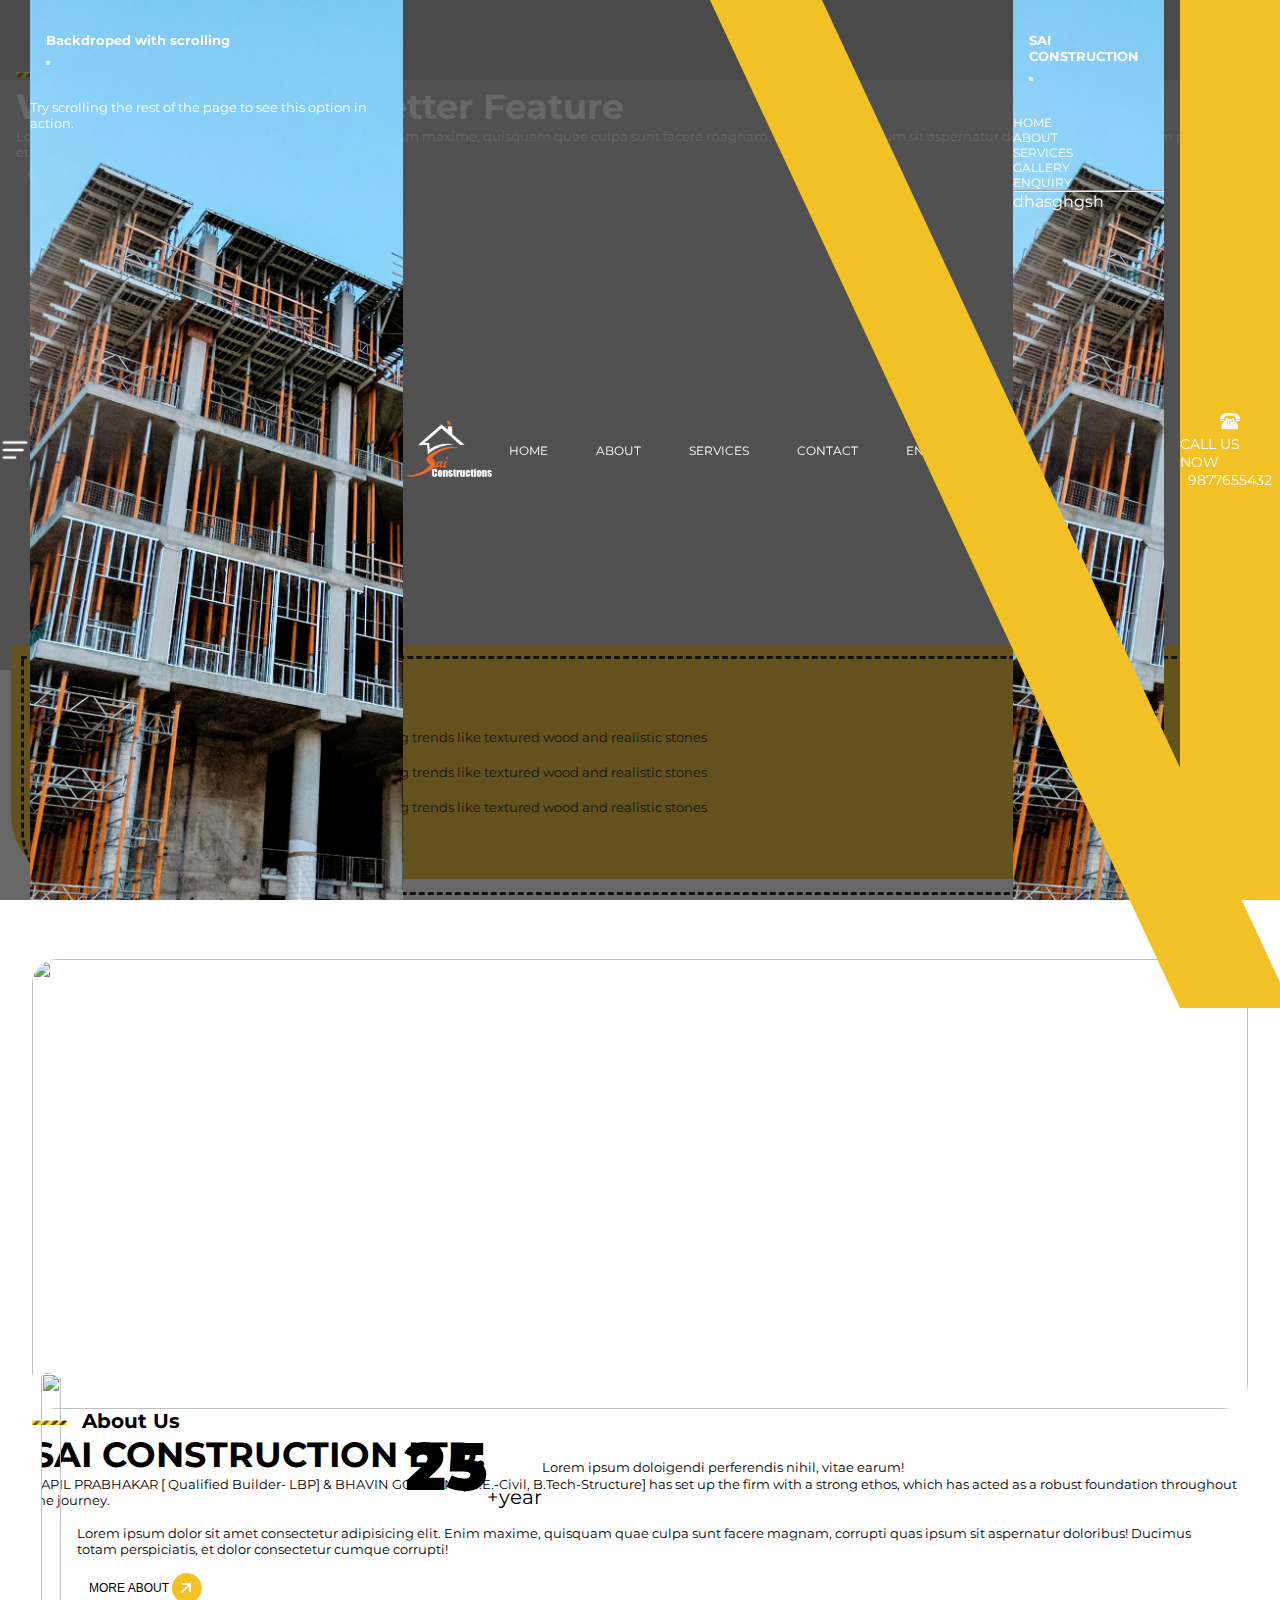
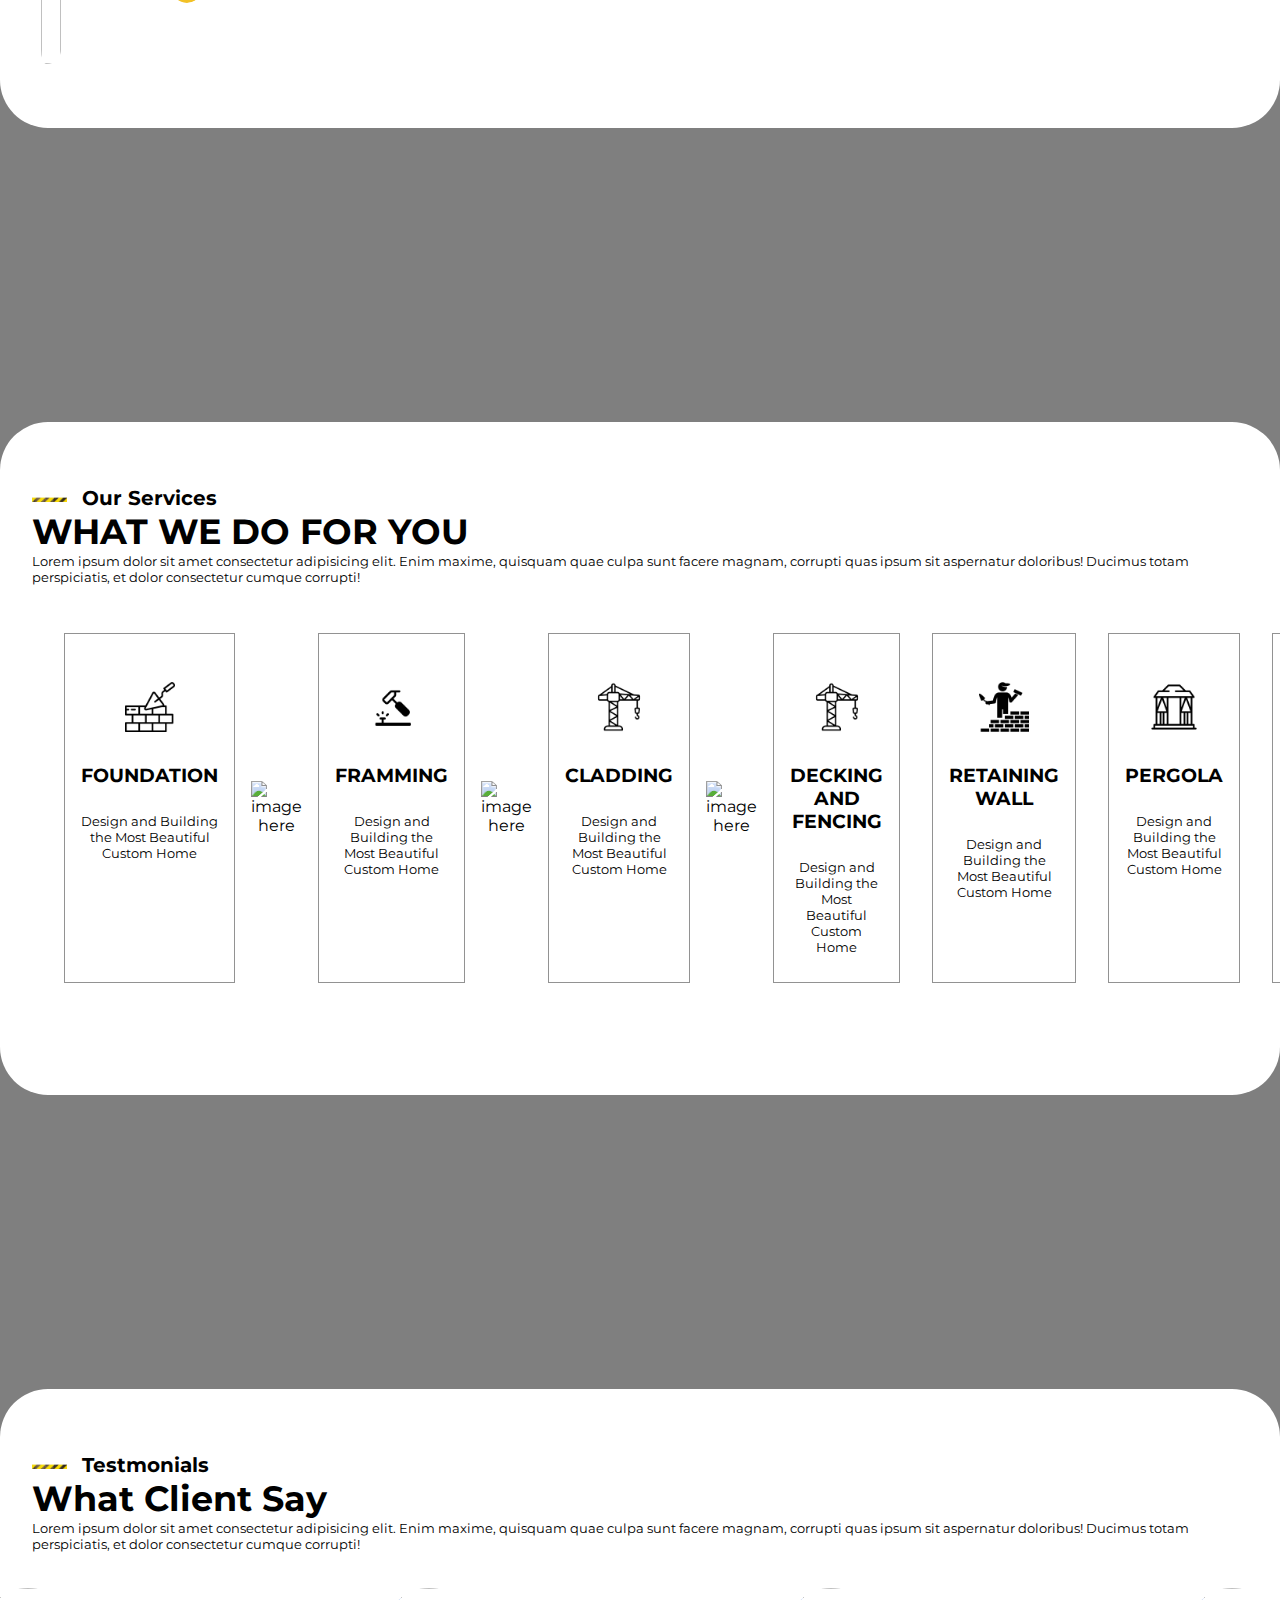
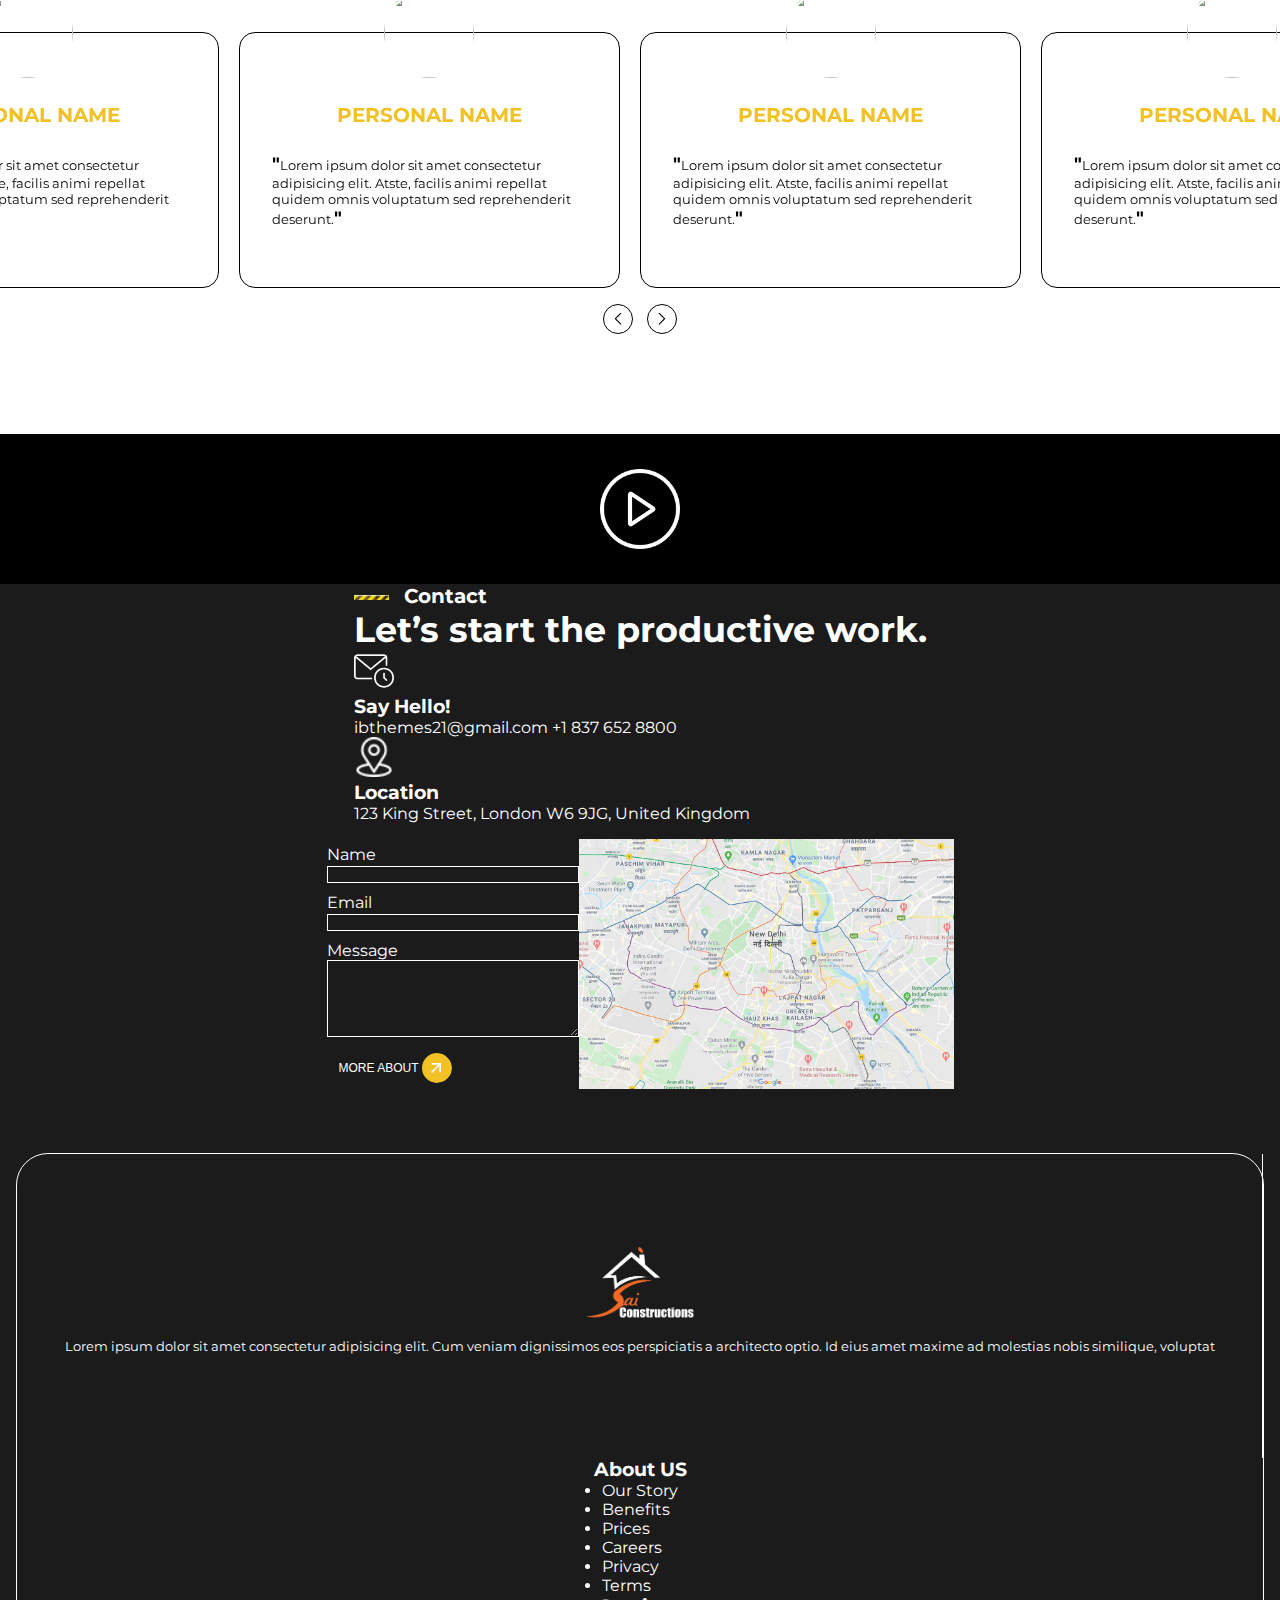
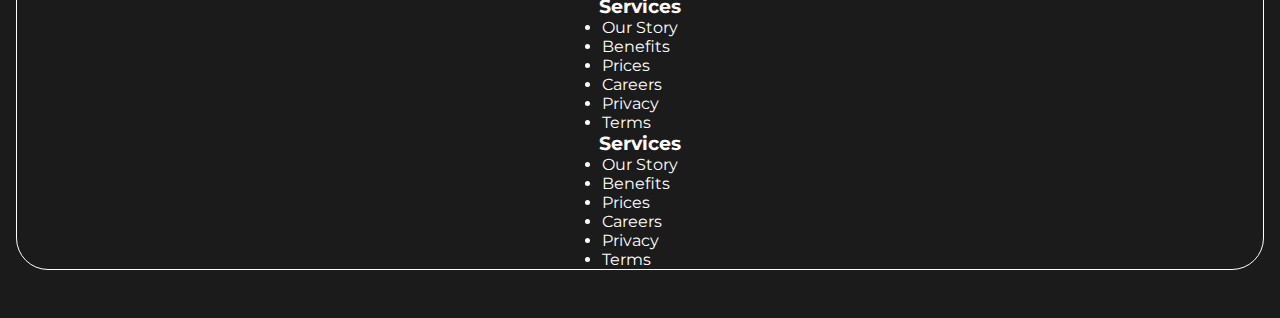
==== commit 71dd99a3: "Add files via upload" ====
--- a/index.html
+++ b/index.html
@@ -319,28 +319,30 @@
         </div>
         <div class="container  second-service">
             <div class="row">
-                <div class="col-lg-3 col-md-5  service-box" id="service-box">
-
+                <div class="col-lg-3 col-md-5  service-box" id="hoverArea">
                     <img src="images/foundation.png" alt="">
+
                     <h3>FOUNDATION</h3>
                     <p>Design and Building the Most Beautiful Custom Home</p>
-                    <div id="service1"></div>
-                    <div class="zz" id="mouse1"></div>
-                </div>
-                <div class="col-lg-3 col-md-5 service-box">
+                </div>
+                <img id="hoverImage" class="hover-image" src="images/civil-engineer-construction-worker-architects-wearing-hardhats-safety-vests-are-working-together-construction-site-building-home-cooperation-teamwork-concept.jpg" alt="image here">
+
+                <div class="col-lg-3 col-md-5 service-box" id="hoverArea1">
                     <img src="images/framming.png" alt="">
                     <h3>FRAMMING</h3>
                     <p>Design and Building the Most Beautiful Custom Home</p>
-                    <div id="service2"></div>
-                    <div class="zz" id="mouse2"></div>
-                </div>
-                <div class="col-lg-3 col-md-5  service-box">
+                    
+                </div>
+                <img id="hoverImage1" class="hover-image" src="images/thisisengineering-ntZM993INp0-unsplash.jpg" alt="image here">
+
+                <div class="col-lg-3 col-md-5  service-box" id="hoverArea2">
                     <img src="images/lift.png" alt="">
                     <h3>CLADDING</h3>
                     <p>Design and Building the Most Beautiful Custom Home</p>
-                    <div id="service3"></div>
-                    <div class="zz" id="mouse3"></div>
-                </div>
+                    
+                </div>
+                <img id="hoverImage2" class="hover-image" src="images/thisisengineering-ntZM993INp0-unsplash.jpg" alt="image here">
+
 
                 <div class="col-lg-3 col-md-5 service-box">
                     <img src="images/lift.png" alt="">
@@ -518,7 +520,7 @@
 
 
     <div class="container-fluid contact-section" id="contact">
-        <div class="container contact">
+        <div class="container service">
 
             <div class="row">
                 <div class=" col-lg-6   col-12 text  about1">
@@ -530,12 +532,13 @@
                 </div>
                 <div class=" col-lg-6  col-12 text  about1">
                     <div class="row">
-                        <div class="col-lg-6 col-sm-6 "><img src="images/time.png" alt="" height="40px">
+                        <div class="col-lg-6 col-sm-6 p-2">
+                            <img src="images/time.png" alt="" height="40px">
                             <h3>Say Hello!</h3>
                             <span>ibthemes21@gmail.com</span>
                             <span>+1 837 652 8800</span>
                         </div>
-                        <div class="col-lg-6 col-sm-6">
+                        <div class="col-lg-6 col-sm-6 p-2 ">
                             <img src="images/location.png" alt="" height="40px">
                             <h3>Location</h3>
                             <span>123 King Street, London W6 9JG, United Kingdom</span>
@@ -568,7 +571,7 @@
                             <textarea name="" id="" rows="5"></textarea>
                         </div>
 
-                        <button class="btns">MORE ABOUT
+                        <button class="btns" style="margin-top: 1em;">MORE ABOUT
                             <img src="images/right-up (1).png" alt="" height="20px">
                         </button>
                     </form>
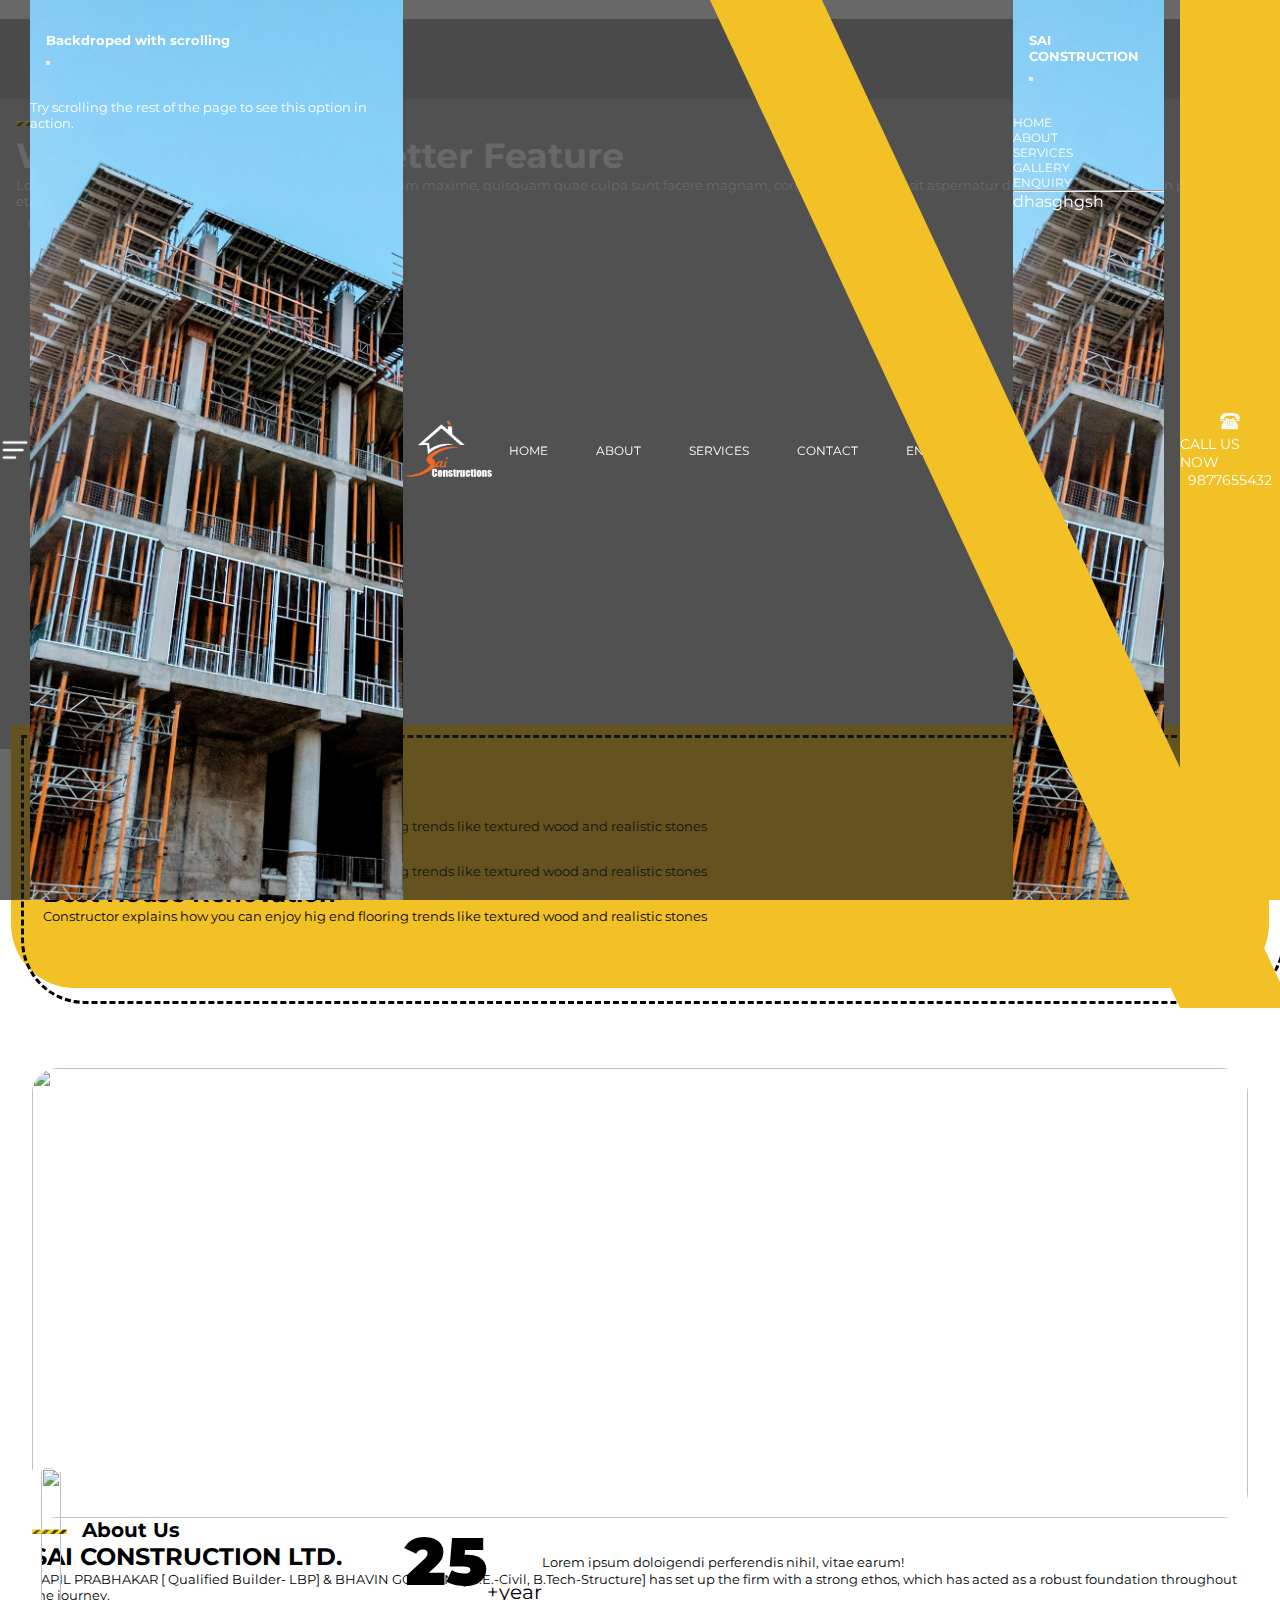
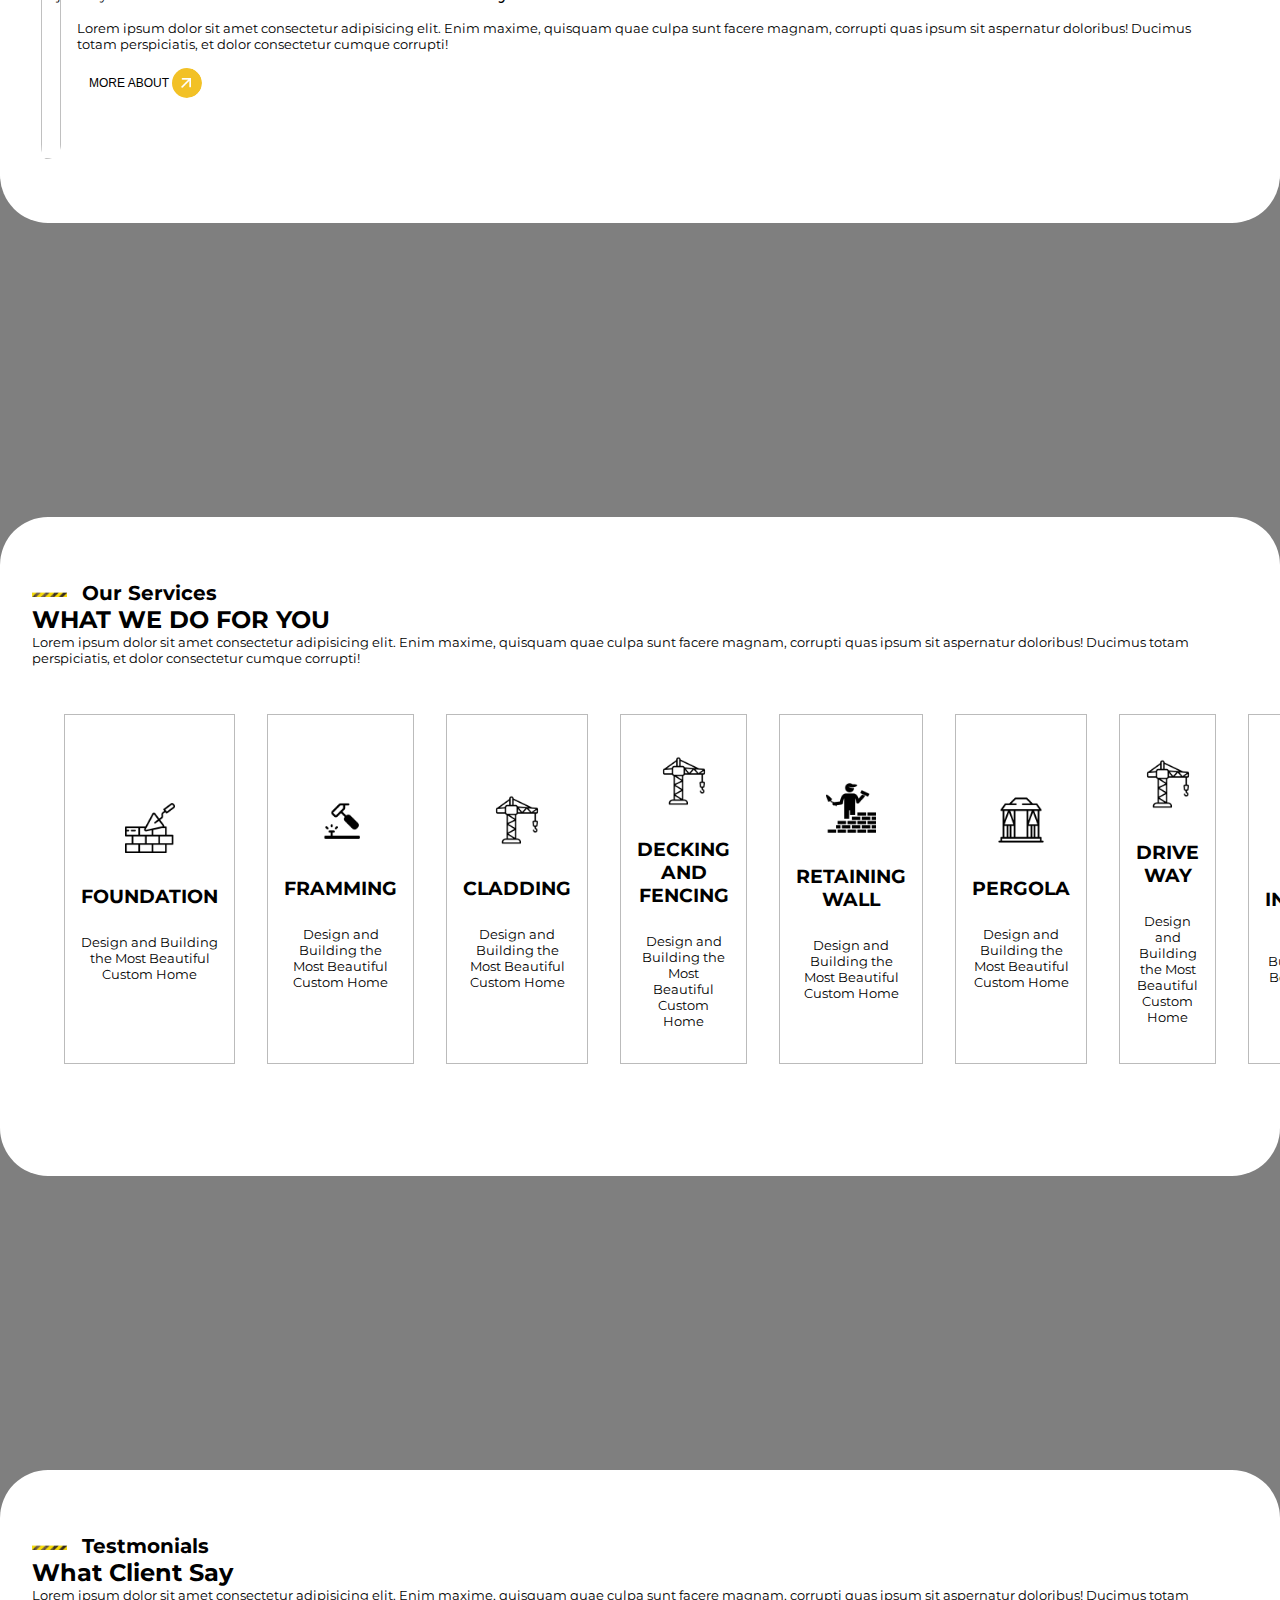
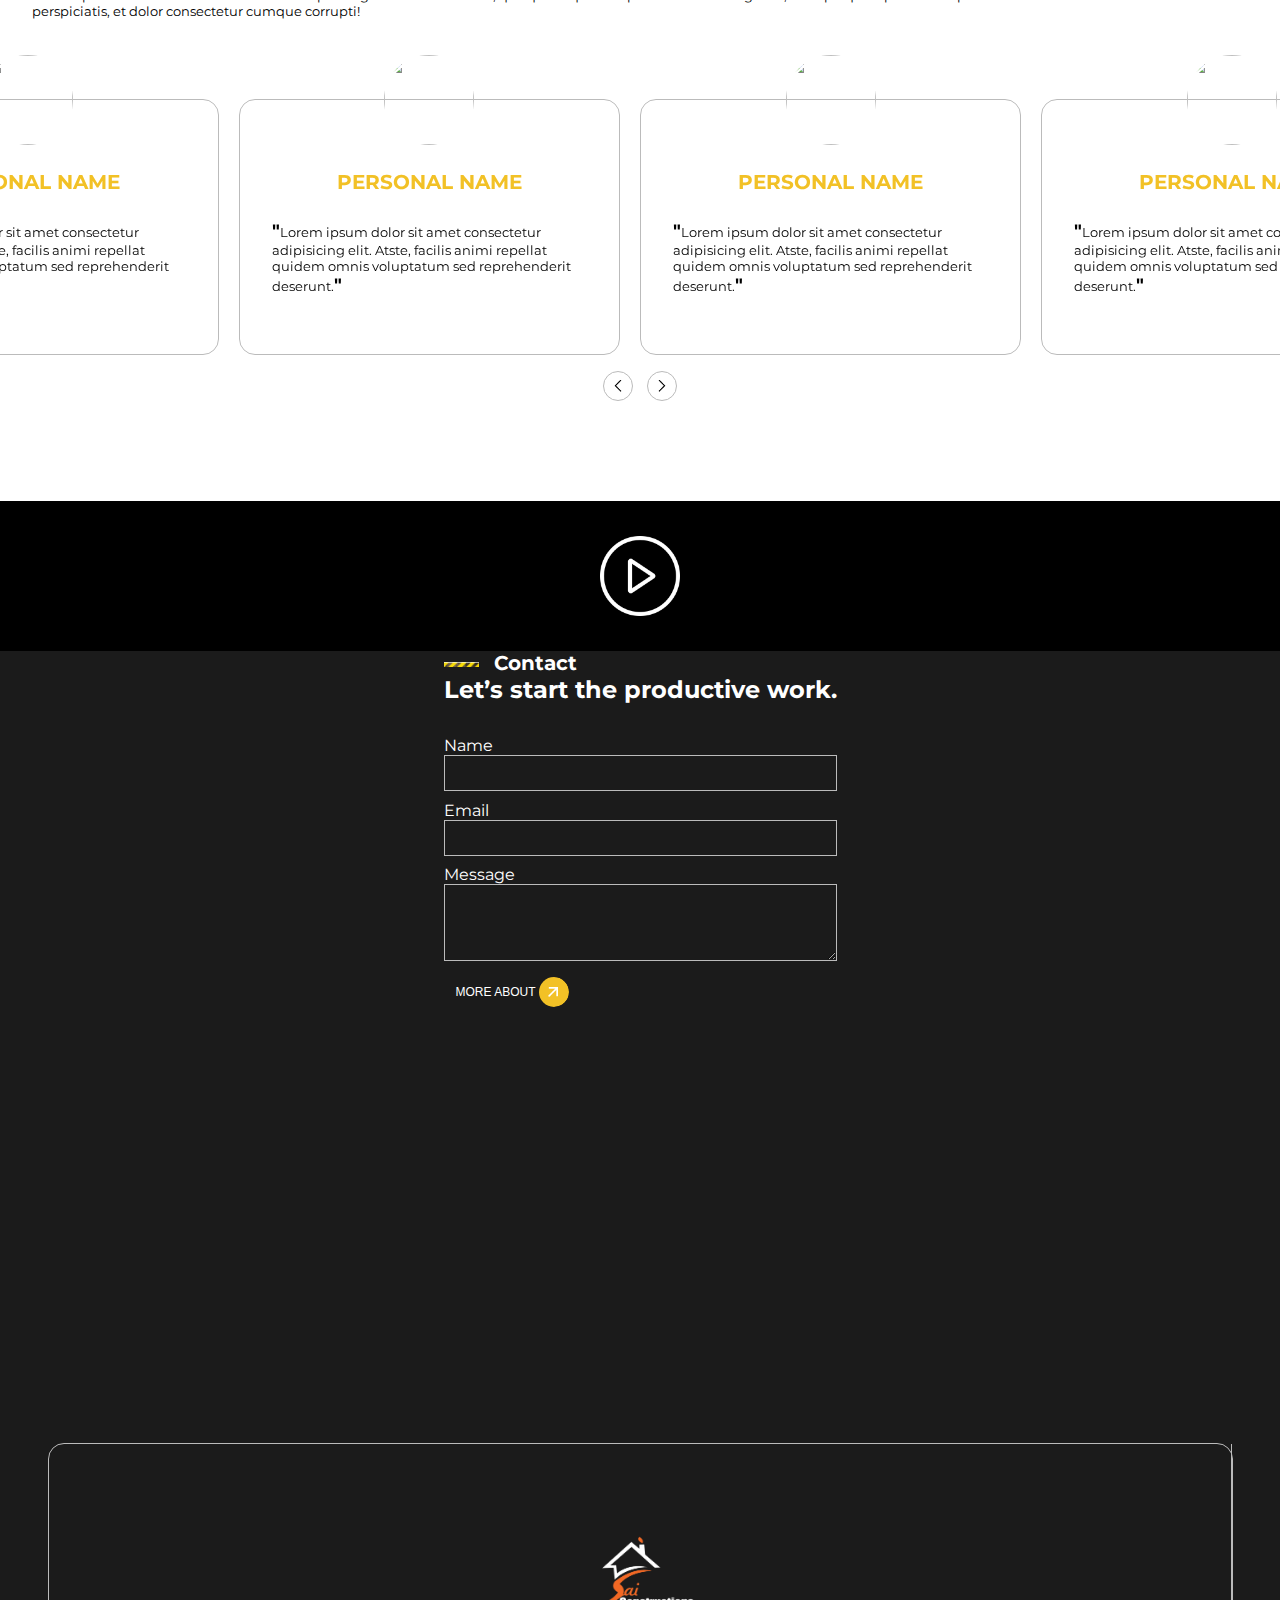
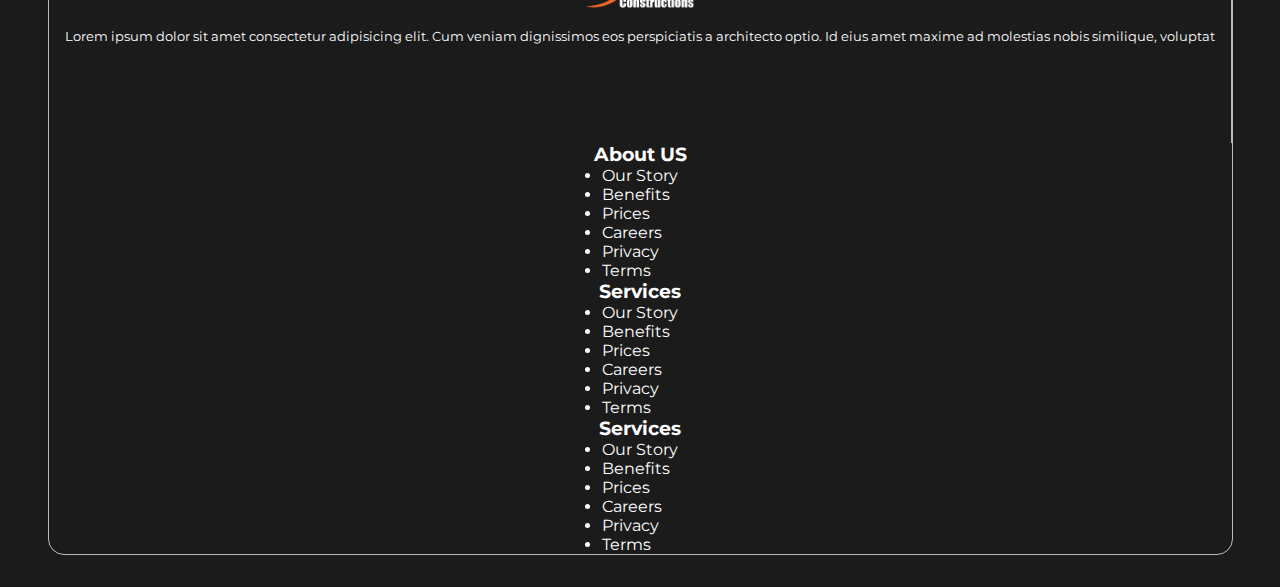
==== commit 55096855: "Update index.html" ====
--- a/index.html
+++ b/index.html
@@ -29,115 +29,25 @@
     <!-- ------------------------ STYLE-SHEET ---------------------------------------->
     <link rel="stylesheet" href="css/style.css">
     <link rel="stylesheet" href="css/responsive.css">
-    <style>
-        #abc {
-            display: none;
-        }
-
-        #loader {
-            display: flex;
-            justify-content: center;
-            align-items: center;
-            height: 100vh;
-        }
-
-        #loader span:nth-child(1) {
-            font-size: 30px;
-            color: red;
-            animation: load 0.1s;
-        }
-
-        #loader span:nth-child(2) {
-            font-size: 30px;
-            color: red;
-            animation: load 0.2s;
-        }
-
-        #loader span:nth-child(3) {
-            font-size: 30px;
-            color: red;
-            animation: load 0.3s;
-        }
-
-        #loader span:nth-child(4) {
-            font-size: 30px;
-            color: red;
-            animation: load 0.4s;
-        }
-
-        #loader span:nth-child(5) {
-            font-size: 30px;
-            color: red;
-            animation: load 0.5s;
-        }
-
-        #loader span:nth-child(6) {
-            font-size: 30px;
-            color: red;
-            animation: load 0.6s;
-        }
-
-        #loader span:nth-child(7) {
-            font-size: 30px;
-            color: red;
-            animation: load 0.7s;
-        }
-
-        #loader span:nth-child(8) {
-            font-size: 30px;
-            color: red;
-            animation: load 0.8s;
-        }
-
-        #loader span:nth-child(9) {
-            font-size: 30px;
-            color: red;
-            animation: load 0.9s;
-        }
-
-        #loader span:nth-child(10) {
-            font-size: 30px;
-            color: red;
-            animation: load 1s;
-        }
-
-
-        @keyframes load {
-
-            0%,
-            40%,
-            100% {
-                transform: translateY(0)
-            }
-
-            20% {
-                transform: translateY(-6px)
-            }
-        }
-    </style>
+   
 </head>
 
 <body>
-    <!-- <div id="loader">
-        <span> L</span>
-        <span>O</span>
-        <span>A</span>
-        <span>D</span>
-        <span>I</span>
-        <span>N</span>
-        <span>G</span>
-        <span>.</span>
-        <span>.</span>
-        <span>.</span>
-    </div> -->
     <!-- <div class="container-fluid" id="abc"> -->
+<!-- scroll button here --> 
+ 
+<div class="scroll" >
+<img src="images/arrow (1).png" alt="" height="40px">
+</div>
+
+<!-- end scroll button here -->
     <div class="container-fluid" style="height: 80px; background-color: #1b1b1b65;"></div>
     <!----------------------------START NAVIGATION BAR  ------------------------------------------->
     <div id="nav"></div>
 
     <!----------------------------START FIRST SECTION  ------------------------------------------->
     <div class="container-fluid img-section" id="first">
-        <video height="590px" width="100%" autoplay muted loop style="object-fit: cover;">
+        <video height="650px" width="100%" autoplay muted loop style="object-fit: cover;">
             <source src="images/first-section-image.mp4">
         </video>
 
@@ -161,7 +71,7 @@
                     </div>
                 </div>
                 <div class="col-lg-6 col-12   right-section ">
-                    <div class="col-lg-10 col-8 inner-right-section">
+                    <div class="col-lg-10 col-sm-10 col-10 inner-right-section">
                         <div class="col-12 up">
                             <img src="images/pointing-sketch.jpg" alt="" height="100%" width="100%">
                         </div>
@@ -208,19 +118,19 @@
         <div class="box container">
             <div class="row">
                 <div class="col-lg-4 col-md-4">
-                    <h4>Best House Renovation</h4>
+                    <h2>Best House Renovation</h2>
                     <p>Constructor explains how you can enjoy hig end flooring trends like textured wood and
                         realistic
                         stones</p>
                 </div>
                 <div class="col-md-4 col-lg-4">
-                    <h4>Best House Renovation</h4>
+                    <h2>Best House Renovation</h2>
                     <p>Constructor explains how you can enjoy hig end flooring trends like textured wood and
                         realistic
                         stones</p>
                 </div>
                 <div class="col-md-4 col-lg-4">
-                    <h4>Best House Renovation</h4>
+                    <h2>Best House Renovation</h2>
                     <p>Constructor explains how you can enjoy hig end flooring trends like textured wood and
                         realistic
                         stones</p>
@@ -230,23 +140,25 @@
         </div>
     </div>
     <!----------------------------END FIRST SECTION  ------------------------------------------->
+
+
     <!----------------------------START ABOUT US SECTION  ------------------------------------------->
 
     <div class="container-fluid about-section" id="about">
         <div class="container">
             <div class="row">
-                <div class="col-lg-6 col-md-6 abc ">
+                <div class="col-lg-6 col-md-6  ">
                     <div class="img">
                         <img src="images/civil-engineer-construction-worker-architects-wearing-hardhats-safety-vests-are-working-together-construction-site-building-home-cooperation-teamwork-concept.jpg"
                             alt="" height="100%" width="100%">
                     </div>
                 </div>
-                <div class="col-md-6 col-lg-6 abc ">
+                <div class="col-md-6 col-lg-6  ">
                     <div class=" col-12 text about1">
                         <div class="header">
                             <h6>About Us</h6>
                         </div>
-                        <h1>SAI CONSTRUCTION LTD.</h1>
+                        <h2>SAI CONSTRUCTION LTD.</h2>
                         <p>KAPIL PRABHAKAR [ Qualified Builder- LBP] & BHAVIN GODHANI [ B.E.-Civil,
                             B.Tech-Structure]
                             has set up the firm with a strong ethos, which has acted as a robust foundation
@@ -310,7 +222,7 @@
                 <div class="header">
                     <h6>Our Services</h6>
                 </div>
-                <h1>WHAT WE DO FOR YOU</h1>
+                <h2>WHAT WE DO FOR YOU</h2>
                 <p>Lorem ipsum dolor sit amet consectetur adipisicing elit. Enim maxime, quisquam quae culpa
                     sunt
                     facere magnam, corrupti quas ipsum sit aspernatur doloribus! Ducimus totam perspiciatis, et
@@ -325,7 +237,7 @@
                     <h3>FOUNDATION</h3>
                     <p>Design and Building the Most Beautiful Custom Home</p>
                 </div>
-                <img id="hoverImage" class="hover-image" src="images/civil-engineer-construction-worker-architects-wearing-hardhats-safety-vests-are-working-together-construction-site-building-home-cooperation-teamwork-concept.jpg" alt="image here">
+                <img id="hoverImage" class="hover-image" src="images/service1.jpg" alt="image here">
 
                 <div class="col-lg-3 col-md-5 service-box" id="hoverArea1">
                     <img src="images/framming.png" alt="">
@@ -333,7 +245,7 @@
                     <p>Design and Building the Most Beautiful Custom Home</p>
                     
                 </div>
-                <img id="hoverImage1" class="hover-image" src="images/thisisengineering-ntZM993INp0-unsplash.jpg" alt="image here">
+                <img id="hoverImage1" class="hover-image" src="images/service2.jpg" alt="image here">
 
                 <div class="col-lg-3 col-md-5  service-box" id="hoverArea2">
                     <img src="images/lift.png" alt="">
@@ -341,48 +253,48 @@
                     <p>Design and Building the Most Beautiful Custom Home</p>
                     
                 </div>
-                <img id="hoverImage2" class="hover-image" src="images/thisisengineering-ntZM993INp0-unsplash.jpg" alt="image here">
-
-
-                <div class="col-lg-3 col-md-5 service-box">
+                <img id="hoverImage2" class="hover-image" src="images/service3.jpg" alt="image here">
+
+
+                <div class="col-lg-3 col-md-5 service-box" id="hoverArea3">
                     <img src="images/lift.png" alt="">
                     <h3>DECKING AND FENCING</h3>
                     <p>Design and Building the Most Beautiful Custom Home</p>
-                    <div id="service4"></div>
-                    <div class="zz" id="mouse4"></div>
-                </div>
-                <div class="col-lg-3 col-md-5 service-box">
+                    
+                </div>
+                <img id="hoverImage3" class="hover-image" src="images/service4.jpg" alt="image here">
+                <div class="col-lg-3 col-md-5 service-box" id="hoverArea4">
                     <img src="images/retaining-wall.png" alt="">
                     <h3>RETAINING WALL</h3>
                     <p>Design and Building the Most Beautiful Custom Home</p>
-                    <div id="service5"></div>
-                    <div class="zz" id="mouse5"></div>
-
-
-                </div>
-
-                <div class="col-lg-3 col-md-5  service-box">
+                    
+                    
+                    
+                </div>
+                <img id="hoverImage4" class="hover-image" src="images/service5.jpg" alt="image here">
+
+                <div class="col-lg-3 col-md-5  service-box" id="hoverArea5">
                     <img src="images/pergola.png" alt="">
                     <h3>PERGOLA</h3>
                     <p>Design and Building the Most Beautiful Custom Home</p>
-                    <div id="service6"></div>
-                    <div class="zz" id="mouse6"></div>
-                </div>
-
-                <div class="col-lg-3 col-md-5   service-box">
+                    
+                </div>
+                <img id="hoverImage5" class="hover-image" src="images/service6.jpg" alt="image here">
+                
+                <div class="col-lg-3 col-md-5   service-box" id="hoverArea6">
                     <img src="images/lift.png" alt="">
                     <h3>DRIVE WAY</h3>
                     <p>Design and Building the Most Beautiful Custom Home</p>
-                    <div id="service7"></div>
-                    <div class="zz" id="mouse7"></div>
-                </div>
-                <div class="col-lg-3  col-md-5   service-box">
+                    
+                </div>
+                <img id="hoverImage6" class="hover-image" src="images/service7.jpeg" alt="image here">
+                <div class="col-lg-3  col-md-5   service-box" id="hoverArea7">
                     <img src="images/lift.png" alt="">
                     <h3>COUNCIL INSPECTION</h3>
                     <p>Design and Building the Most Beautiful Custom Home</p>
-                    <div id="service8"></div>
-                    <div class="zz" id="mouse8"></div>
-                </div>
+                    
+                </div>
+                <img id="hoverImage7" class="hover-image" src="images/service8.png" alt="image here">
 
             </div>
         </div>
@@ -403,7 +315,7 @@
                 <div class="header">
                     <h6>Testmonials</h6>
                 </div>
-                <h1>What Client Say</h1>
+                <h2>What Client Say</h2>
                 <p>Lorem ipsum dolor sit amet consectetur adipisicing elit. Enim maxime, quisquam quae culpa
                     sunt
                     facere magnam, corrupti quas ipsum sit aspernatur doloribus! Ducimus totam perspiciatis, et
@@ -523,69 +435,53 @@
         <div class="container service">
 
             <div class="row">
-                <div class=" col-lg-6   col-12 text  about1">
+
+
+                <div class=" col-lg-6   col-sm-6 text  about1">
                     <div class="header">
                         <h6>Contact</h6>
                     </div>
-                    <h1>Let’s start the productive work.</h1>
-
-                </div>
-                <div class=" col-lg-6  col-12 text  about1">
-                    <div class="row">
-                        <div class="col-lg-6 col-sm-6 p-2">
-                            <img src="images/time.png" alt="" height="40px">
-                            <h3>Say Hello!</h3>
-                            <span>ibthemes21@gmail.com</span>
-                            <span>+1 837 652 8800</span>
-                        </div>
-                        <div class="col-lg-6 col-sm-6 p-2 ">
-                            <img src="images/location.png" alt="" height="40px">
-                            <h3>Location</h3>
-                            <span>123 King Street, London W6 9JG, United Kingdom</span>
-
-
-                        </div>
-                    </div>
-                </div>
-
-
-
-            </div>
-        </div>
-
-        <div class="container form-section ">
-
-            <div class="row">
-                <div class="col-lg-5 col-sm-5  form ">
-                    <form action="">
-                        <div class=" form-group">
-                            <label for="name">Name</label>
-                            <input type="text" name="" id="">
-                        </div>
-                        <div class=" form-group ">
-                            <label for="name">Email</label>
-                            <input type="text" name="" id="">
-                        </div>
-                        <div class="form-group">
-                            <label for="name">Message</label>
-                            <textarea name="" id="" rows="5"></textarea>
-                        </div>
-
-                        <button class="btns" style="margin-top: 1em;">MORE ABOUT
-                            <img src="images/right-up (1).png" alt="" height="20px">
-                        </button>
-                    </form>
-                </div>
-
-                <div class="col-lg-6 col-sm-6 map1">
-                    <img src="images/googl_ED.jpg" alt="" height="250px" width="100%">
-                </div>
-            </div>
-        </div>
-    </div>
+                    <h2>Let’s start the productive work.</h2>
+
+                    <div class="col-12  form ">
+                        <form action="">
+                            <div class=" form-group">
+                                <label for="name">Name</label>
+                                <input type="text" name="" id="">
+                            </div>
+                            <div class=" form-group ">
+                                <label for="name">Email</label>
+                                <input type="text" name="" id="">
+                            </div>
+                            <div class="form-group">
+                                <label for="name">Message</label>
+                                <textarea name="" id="" rows="5"></textarea>
+                            </div>
+    
+                            <button class="btns" style="margin-top: 1em;">MORE ABOUT
+                                <img src="images/right-up (1).png" alt="" height="20px">
+                            </button>
+                        </form>
+                    </div>
+
+                </div>
+                <div class=" col-lg-6  col-sm-6 text  about1">
+                    <!-- <h2>Locate US</h2> -->
+                    <div class="col-lg-12 col-sm-12  map1">
+                        <iframe src="https://www.google.com/maps/embed?pb=!1m14!1m8!1m3!1d28328.989959455448!2d174.69637085376237!3d-36.80658103958418!3m2!1i1024!2i768!4f13.1!3m3!1m2!1s0x6d0d38c585630e75%3A0xeb88848836efc568!2s1%2F79E%20Rangatira%20Road%2C%20Beach%20Haven%2C%20Auckland%200626%2C%20New%20Zealand!5e0!3m2!1sen!2sin!4v1723220910030!5m2!1sen!2sin" width="100%" height="400" style="border:0;" allowfullscreen="" loading="lazy" referrerpolicy="no-referrer-when-downgrade"></iframe>
+                </div>
+            </div>
+
+                
+
+
+            </div>
+        </div>
+    
 
     <!----------------------------START footer section  ------------------------------------------->
     <div id="footer"></div>
+</div>
     <!----------------------------end footer section  ------------------------------------------->
 
     <!----------------------------JAVASCRIPT FILE LINKS  ------------------------------------------->
@@ -649,4 +545,4 @@
     <!-- </div> -->
 </body>
 
-</html>+</html>
--- a/css/style.css
+++ b/css/style.css
@@ -31,9 +31,10 @@
 }
 
 :root {
-    --bg-orange:#f2c126;
+    --bg-orange: #f2c126;
     --bg-blue: #1b1b1b;
     --bg-white: #fff;
+    --bg-border:#bbb;
 }
 
 /* ------------------------NAVIGATION STYLING HERE---------------------------------- */
@@ -53,7 +54,7 @@
     top: 0;
     z-index: 9999;
     display: flex;
-    
+
 }
 
 .navs .nav-left {
@@ -91,28 +92,30 @@
 
 }
 
-.navs .nav-center ul li a{
+.navs .nav-center ul li a {
     color: var(--bg-white);
     text-decoration: none;
     position: relative;
 }
-.navs .nav-center ul li a::before{
-content: '';
-background-color: var(--bg-orange);
-border-radius: 2em;
-position: absolute;
-left: 0;
-bottom: -3px;
-height: 2px;
-width: 0%;
-transition: width 0.3s ease-in-out;
-}
-.navs .nav-center ul li a:hover::before{
+
+.navs .nav-center ul li a::before {
+    content: '';
+    background-color: var(--bg-orange);
+    border-radius: 2em;
+    position: absolute;
+    left: 0;
+    bottom: -3px;
+    height: 2px;
+    width: 0%;
+    transition: all 0.3s ease-in-out;
+}
+
+.navs .nav-center ul li a:hover::before {
     width: 100%;
 }
-.navs .nav-center ul li:hover{
+
+.navs .nav-center ul li:hover {
     transform: scale(1.1);
-
 }
 
 
@@ -122,48 +125,52 @@
 
 /* ---------------------- STYLING FOR BUTTON START HERE------------------------ */
 
-.btns{
-      display: flex;
-      align-items: center;
-      justify-content: center;
-      position: relative;
-      border-radius: 2em;
-      transition: all 0.5s;
-      z-index: 1;
-      overflow: hidden;
-      padding: 0em 0.2em 0em 1em   ;
-      height: 30px;
-      background-color: transparent;
-      border: transparent;
-      font-size: 12px;
-      color: #fff;
-    }
- .btns::after{
-  content: '';
-  position: absolute;
-  top: 0;
-  right: 0px;
-  background-color: var(--bg-orange);
-  height: 100%;
-  width: 30px;
-  border-radius: 50%;
-  z-index: -1;
-  transition: all 0.6s;
-
- }
- .btns:hover::after {
-  width: 100%;
-  border-radius: 0;
- }
- .btns:hover{
-  cursor: pointer;
-
- }
-.btns img{
+.btns {
+    display: flex;
+    align-items: center;
+    justify-content: center;
+    position: relative;
+    border-radius: 2em;
+    transition: all 0.5s;
+    z-index: 1;
+    overflow: hidden;
+    padding: 0em 0.2em 0em 1em;
+    height: 30px;
+    background-color: transparent;
+    border: transparent;
+    font-size: 12px;
+    color: #fff;
+}
+
+.btns::after {
+    content: '';
+    position: absolute;
+    top: 0;
+    right: 0px;
+    background-color: var(--bg-orange);
+    height: 100%;
+    width: 30px;
+    border-radius: 50%;
+    z-index: -1;
+    transition: all 0.6s;
+
+}
+
+.btns:hover::after {
+    width: 100%;
+    border-radius: 0;
+}
+
+.btns:hover {
+    cursor: pointer;
+
+}
+
+.btns img {
     margin-left: 0.6em;
     margin-right: 0.3em;
 }
-    
+
 
 
 
@@ -202,13 +209,12 @@
 
 /* ---------------------------START STYLING FOR SECTION FIRST------------ */
 
-.img-section{
-    position: relative;
-     /* padding: 2em 0em; */
-    display: flex;
-    justify-content: center;
-    align-items: center;
-    
+.img-section {
+    position: relative;
+    display: flex;
+    justify-content: center;
+    align-items: center;
+
 
 }
 
@@ -227,8 +233,8 @@
 .section-first {
     z-index: 1;
     position: absolute;
-   
-    
+
+
 
 }
 
@@ -320,7 +326,7 @@
     position: relative;
     border-bottom-left-radius: 4em;
     border-bottom-right-radius: 4em;
-    padding: 4em 2em ;
+    padding: 4em 2em;
     z-index: 1;
 
 
@@ -508,67 +514,40 @@
     position: relative;
     display: flex;
     padding: 1em;
-    /* justify-content: center; */
     flex-direction: column;
     align-items: center;
-    border: 1px solid rgba(0, 0, 0, 0.429);
+    justify-content: center;
+    border: 1px solid var(--bg-border);
     margin: 1em;
 }
-.service-box img{
+
+.service-box img {
     height: 50px;
     width: 50px;
     margin: 2em 0em;
 
 }
-.service-box h1{
-    padding: 2em 0em ;
-}
-.service-box p{
+
+.service-box h1 {
     padding: 2em 0em;
 }
-#service1{
-    background-image: url(../images/tolu-olubode-PlBsJ5MybGc-unsplash.jpg);
-    background-size: cover;
-    height: 300px;
-    width: 300px;
-    position: absolute;
-    opacity: 0;   
-     top: 0;
-    left: 0;
-    z-index: 9;
-    transition: all 0.2s linear;
-
-}
-#mouse1{
-    position: absolute;
-    top: 0;
-    left:0;
-    height: 100%;
-    width: 100%;
-    background-color: transparent;
-    z-index: 99;
-}
-#service2{
-    background-image: url(../images/tolu-olubode-PlBsJ5MybGc-unsplash.jpg);
-    background-size: cover;
-    height: 300px;
-    width: 300px;
-    position: absolute;
-    opacity: 0;   
-     top: 0;
-    left: 0;
-    z-index: 9;
-    transition: all 0.2s linear;
-
-}
-#mouse2{
-    position: absolute;
-    top: 0;
-    left:0;
-    height: 100%;
-    width: 100%;
-    background-color: transparent;
-    z-index: 97;
+
+.service-box p {
+    padding: 2em 0em;
+}
+
+
+.hover-image {
+    position: absolute;
+    width: 200px;
+    /* Adjust size as needed */
+    height: 200px;
+    /* Adjust size as needed */
+    opacity: 0;
+    transition: opacity 0.3s, transform 0.3s;
+    transform: scale(0);
+    pointer-events: none;
+    /* Ensure the image doesn't interfere with mouse events */
 }
 
 /* ---------------------------END STYLING FOR SERVICES SECTION ------------ */
@@ -594,9 +573,10 @@
     display: flex;
     justify-content: center;
     align-items: center;
-   
-}
-.client-section .testmonial .carousel{
+
+}
+
+.client-section .testmonial .carousel {
     padding: 1em;
 }
 
@@ -609,21 +589,23 @@
     align-items: center;
     border-radius: 1em;
     padding: 0em 2em 2em 2em;
-    border: 1px solid black;
-}
-.item .img{
+    border: 1px solid var(--bg-border);
+}
+
+.item .img {
     height: 90px;
     width: 90px;
     position: relative;
-   
-
-}
-.item .img img{
+
+
+}
+
+.item .img img {
     position: absolute;
     left: 0;
-    bottom:50%;
+    bottom: 50%;
     border-radius: 50%;
-    
+
 
 }
 
@@ -633,7 +615,8 @@
     margin-top: -1em;
     color: var(--bg-orange);
 }
-.item p{
+
+.item p {
     margin: 2em 0em;
 }
 
@@ -643,39 +626,45 @@
 }
 
 .owl-carousel .owl-stage-outer {
-    overflow-x:clip;
+    overflow-x: clip;
     overflow-y: visible;
 }
 
-.owl-carousel .owl-nav button.owl-next{
-    margin: 0em 2em ;
-}
-
-.owl-nav span{
+.owl-carousel .owl-nav button.owl-next {
+    margin: 0em 2em;
+}
+
+.owl-nav span {
     font-size: 50px;
     color: rgba(0, 0, 0, 0.622);
     padding: 0px 20px;
-    border: 1px solid black;
-    
-}
-.owl-theme .owl-nav [class*=owl-]:hover{
-    background-color:var(--bg-white);
- transform: scale(1.3);
-}
+    border: 1px solid var(--bg-border);
+
+}
+
+.owl-theme .owl-nav [class*=owl-]:hover {
+    background-color: var(--bg-white);
+    transform: scale(1.3);
+}
+
 .testmonial-arrow {
     text-align: center;
 }
- .testmonial-arrow .custom-prev , .custom-next{
-    border: 1px solid black;
+
+.testmonial-arrow .custom-prev,
+.custom-next {
+    border: 1px solid var(--bg-border);
     margin: 1em 0.3em;
     border-radius: 2em;
-    padding:0.3em;
- }
-.testmonial-arrow .custom-prev:hover{
+    padding: 0.3em;
+}
+
+.testmonial-arrow .custom-prev:hover {
     transform: scale(1.2);
     cursor: pointer;
 }
-.testmonial-arrow .custom-next:hover{
+
+.testmonial-arrow .custom-next:hover {
     transform: scale(1.2);
     cursor: pointer;
 }
@@ -727,60 +716,80 @@
     background-color: black;
     z-index: -1;
 }
-.video img{
+
+.video img {
     position: absolute;
     height: 80px;
     width: 80px;
 }
-#video{
+
+#video {
     width: 100%;
 }
+
 /* ---------------------------END STYLING FOR VIDEO SECTION------------ */
 
 
-.contact-section{
+.contact-section {
     background-color: var(--bg-blue);
     color: var(--bg-white);
     display: flex;
     flex-direction: column;
     justify-content: center;
-align-items: center;}
-.contact{
-    padding: 4em 0em ;
-}
-.contact .text{
+    align-items: center;
+}
+
+.contact {
+    padding-top: 4em;
+}
+
+.contact .text {
     padding: 1em;
 }
-.form-section{
+.contact .text img{
+    margin: 1em 0em;
+}
+.form-section {
     padding: 1em;
 }
-.form-section .row{
+
+.form-section .row {
     display: flex;
     justify-content: space-between;
     align-items: center;
 }
-form{
+
+form {
     width: 100%;
-}
-.form{
-    display: flex;
-    align-items: center;
-    justify-content: center;
-}
-
-form label{
+    padding: 2em 0em;
+}
+
+.form {
+    display: flex;
+    align-items: center;
+    justify-content: center;
+}
+
+form label {
     margin-bottom: 0.2em;
 }
-input ,textarea{
+input{
+    height: 2.7em;
+}
+input,
+textarea {
     width: 100%;
     outline: none;
     background-color: transparent;
-    border: 1px solid var(--bg-white);
- }
- .form-group{
+    border: 1px solid var(--bg-border);
+    color: var(--bg-white);
+}
+
+.form-group {
     margin-bottom: 0.6em;
- }
-.form-section .map1{
+}
+
+.form-section .map1 {
     display: flex;
     justify-content: center;
     align-items: center;
@@ -791,60 +800,68 @@
 /* ---------------------------START STYLING FOR FOOTER SECTION------------ */
 
 
-.footer-section{
-    padding: 3em 1em;
+.footer-section {
+    padding: 0em 1em 2em 1em;
     background-color: var(--bg-blue);
     color: var(--bg-white);
 }
-.footer-container{
-    border: 1px solid var(--bg-white);
-    border-radius: 2em;
-}
-.logo1{
-    border-right: 1px solid var(--bg-white);
+
+.footer-container {
+    border: 1px solid var(--bg-border);
+    border-radius: 1em;
+}
+
+.logo1 {
+    border-right: 1px solid var(--bg-border);
     display: flex;
     flex-direction: column;
     align-items: center;
-    padding: 5em 1em ;
-}
-.about-link{
+    padding: 5em 1em;
+}
+
+.about-link {
     display: flex;
     flex-direction: column;
     align-items: center;
     justify-content: center;
 
 }
-.service-link{
+
+.service-link {
     display: flex;
     flex-direction: column;
     align-items: center;
     justify-content: center;
 
 }
-.map{
+
+.map {
     display: flex;
     flex-direction: column;
     align-items: center;
     justify-content: center;
 
 }
-.footer-container .icon  a{
+
+.footer-container .icon a {
     color: var(--bg-white);
 }
-.footer-container .icon  i{
+
+.footer-container .icon i {
     margin-right: 1em;
-    font-size: 20px;
     transition: all 0.5s linear;
 }
-.icon  i:hover{
+
+.icon i:hover {
     cursor: pointer;
     color: var(--bg-orange);
-    
+
     transform: scale(1.5);
 }
-.footer-container ul{
-padding: 0;
-margin: 0;
+
+.footer-container ul {
+    padding: 0;
+    margin: 0;
 }
 
 
@@ -858,28 +875,34 @@
 
 /* ---------------------------START STYLINK FOR MOBILE OFFCANVAS-----------  */
 
-.offcanvas{
+.offcanvas {
     background-image: url(../images/tolu-olubode-PlBsJ5MybGc-unsplash.jpg);
     background-size: cover;
     height: 100vh;
     background-color: #284766;
 }
-.offcanvas-header{
-    padding: 2em 1em ;
-}
-.offcanvas-body{
+
+.offcanvas-header {
+    padding: 2em 1em;
+}
+
+.offcanvas-body {
     flex-grow: 0;
     padding: 0;
 }
+
 .navs .nav-center .offcanvas .offcanvas-body ul {
     display: block;
 }
+
 .navs .nav-center .offcanvas .offcanvas-body ul li {
     display: block;
 }
-.btn-close{
+
+.btn-close {
     color: white;
 }
+
 /* ---------------------------END STYLING FOR MOBILE OFFCANVAS-----------  */
 
 
@@ -887,19 +910,19 @@
 
 
 /* ---------------------------INTERSECTION OBSERVER-----------  */
-.new-about{
-    animation:  about 0.8s ease-in forwards ;
+.new-about {
+    animation: about 0.8s ease-in forwards;
     /* z-index: 1; */
 }
 
 @keyframes about {
-    0%{
-         transform: translateY(-20px);
-         opacity: 0.3;
+    0% {
+        transform: translateY(-20px);
+        opacity: 0.3;
     }
 
-    100%{
-       opacity: 1;
-       transform: translateY(0px);
+    100% {
+        opacity: 1;
+        transform: translateY(0px);
     }
 }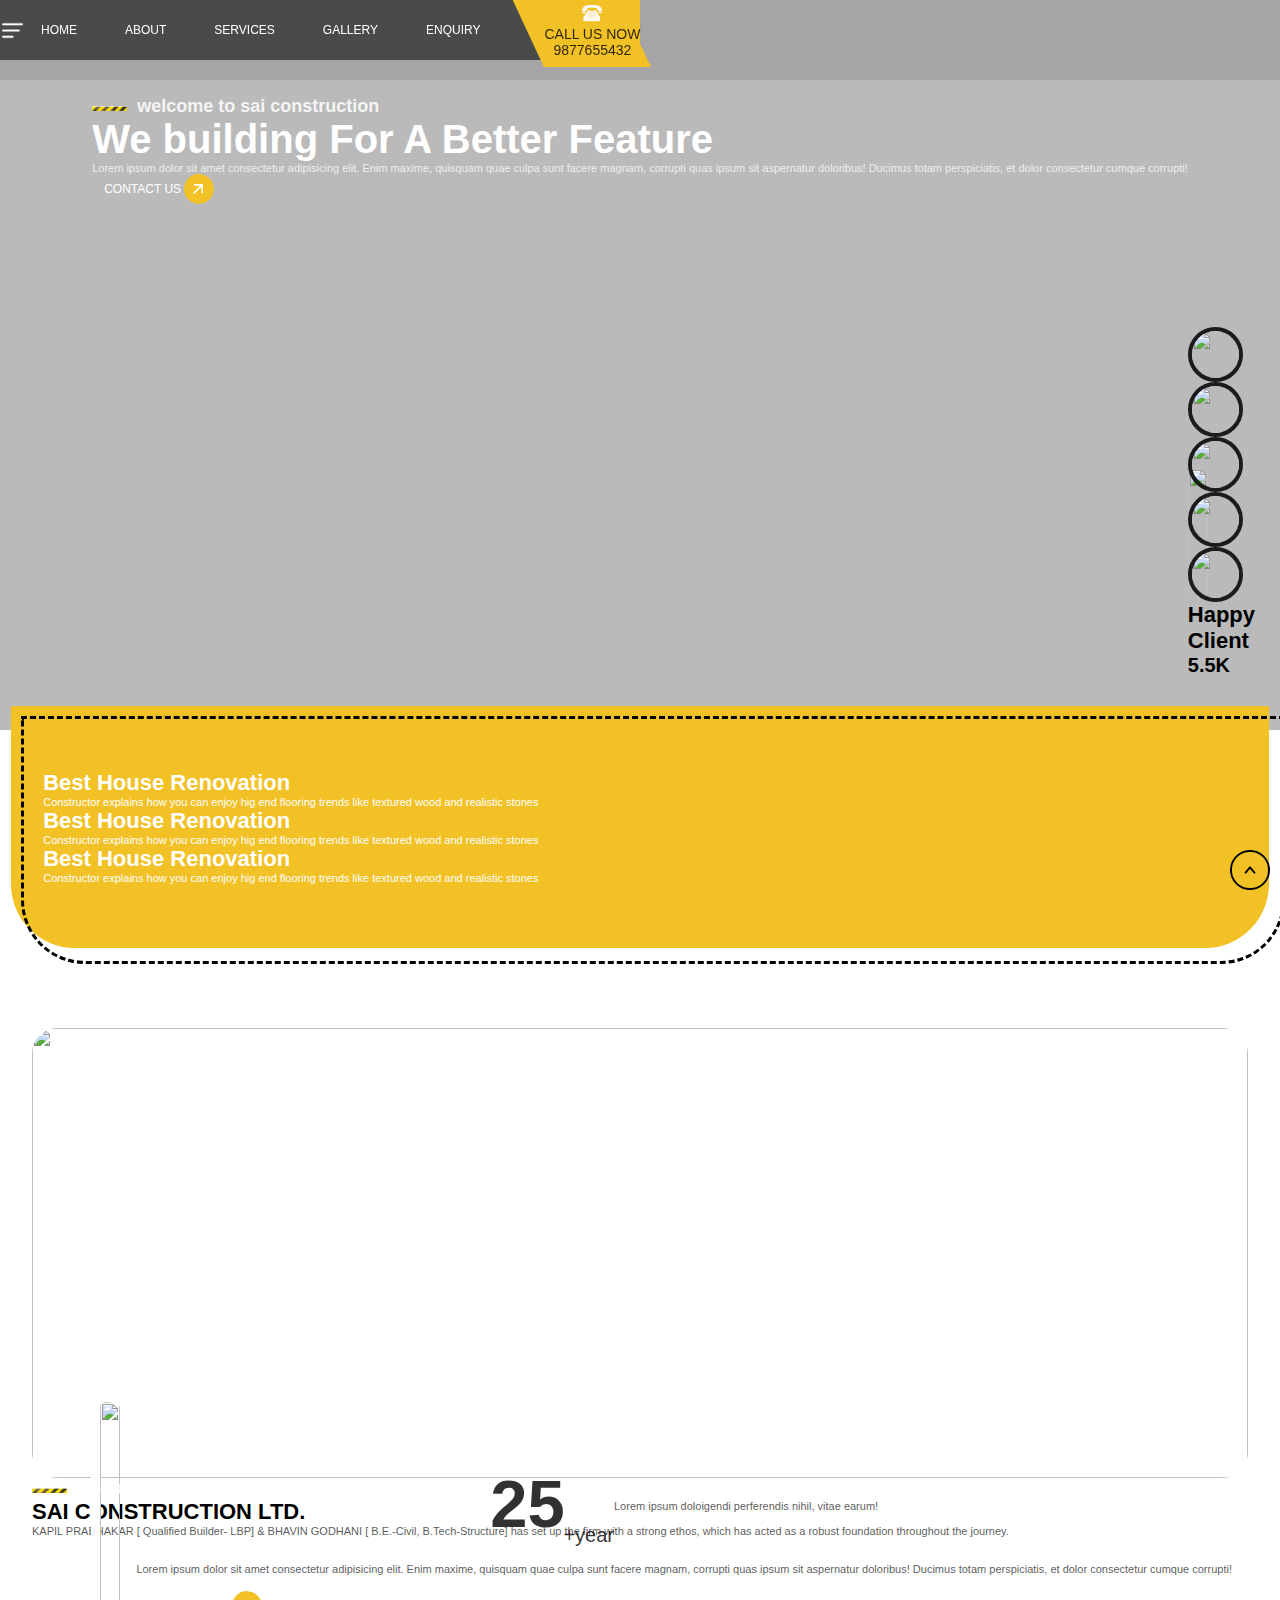
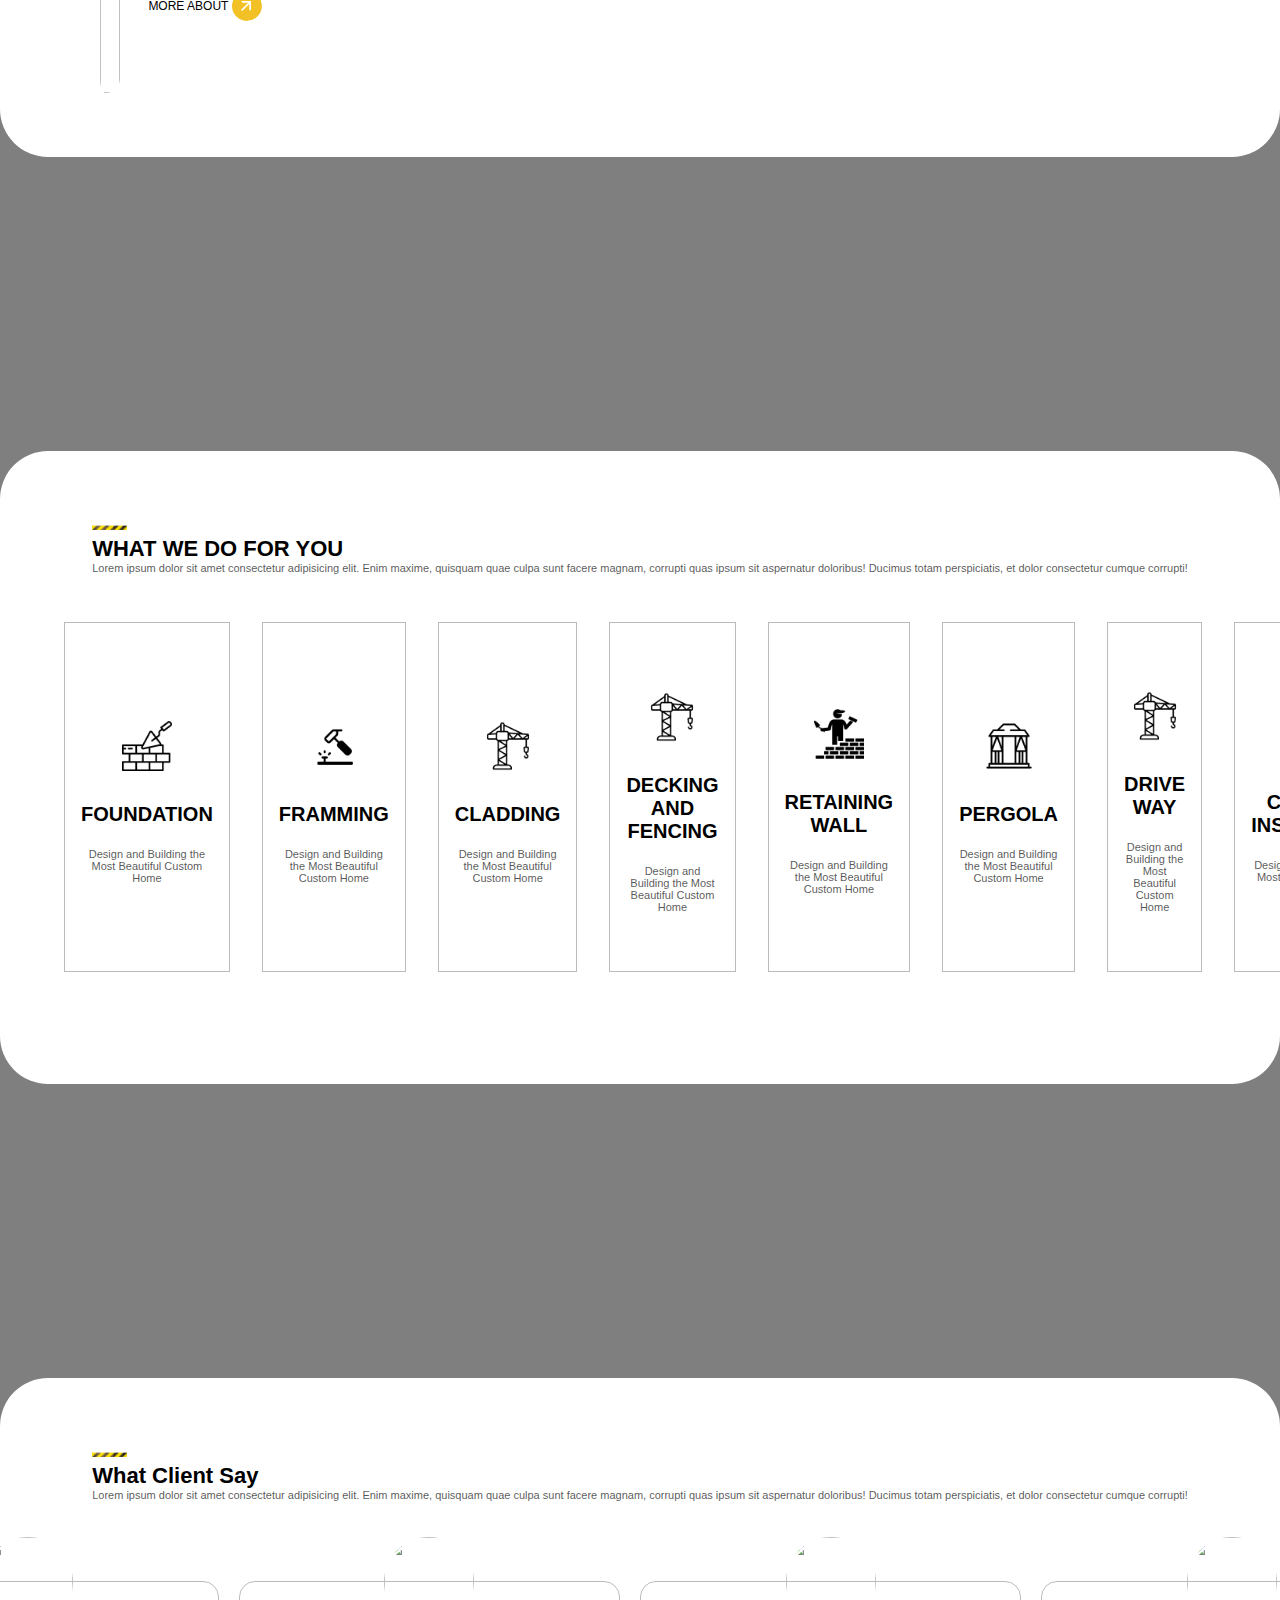
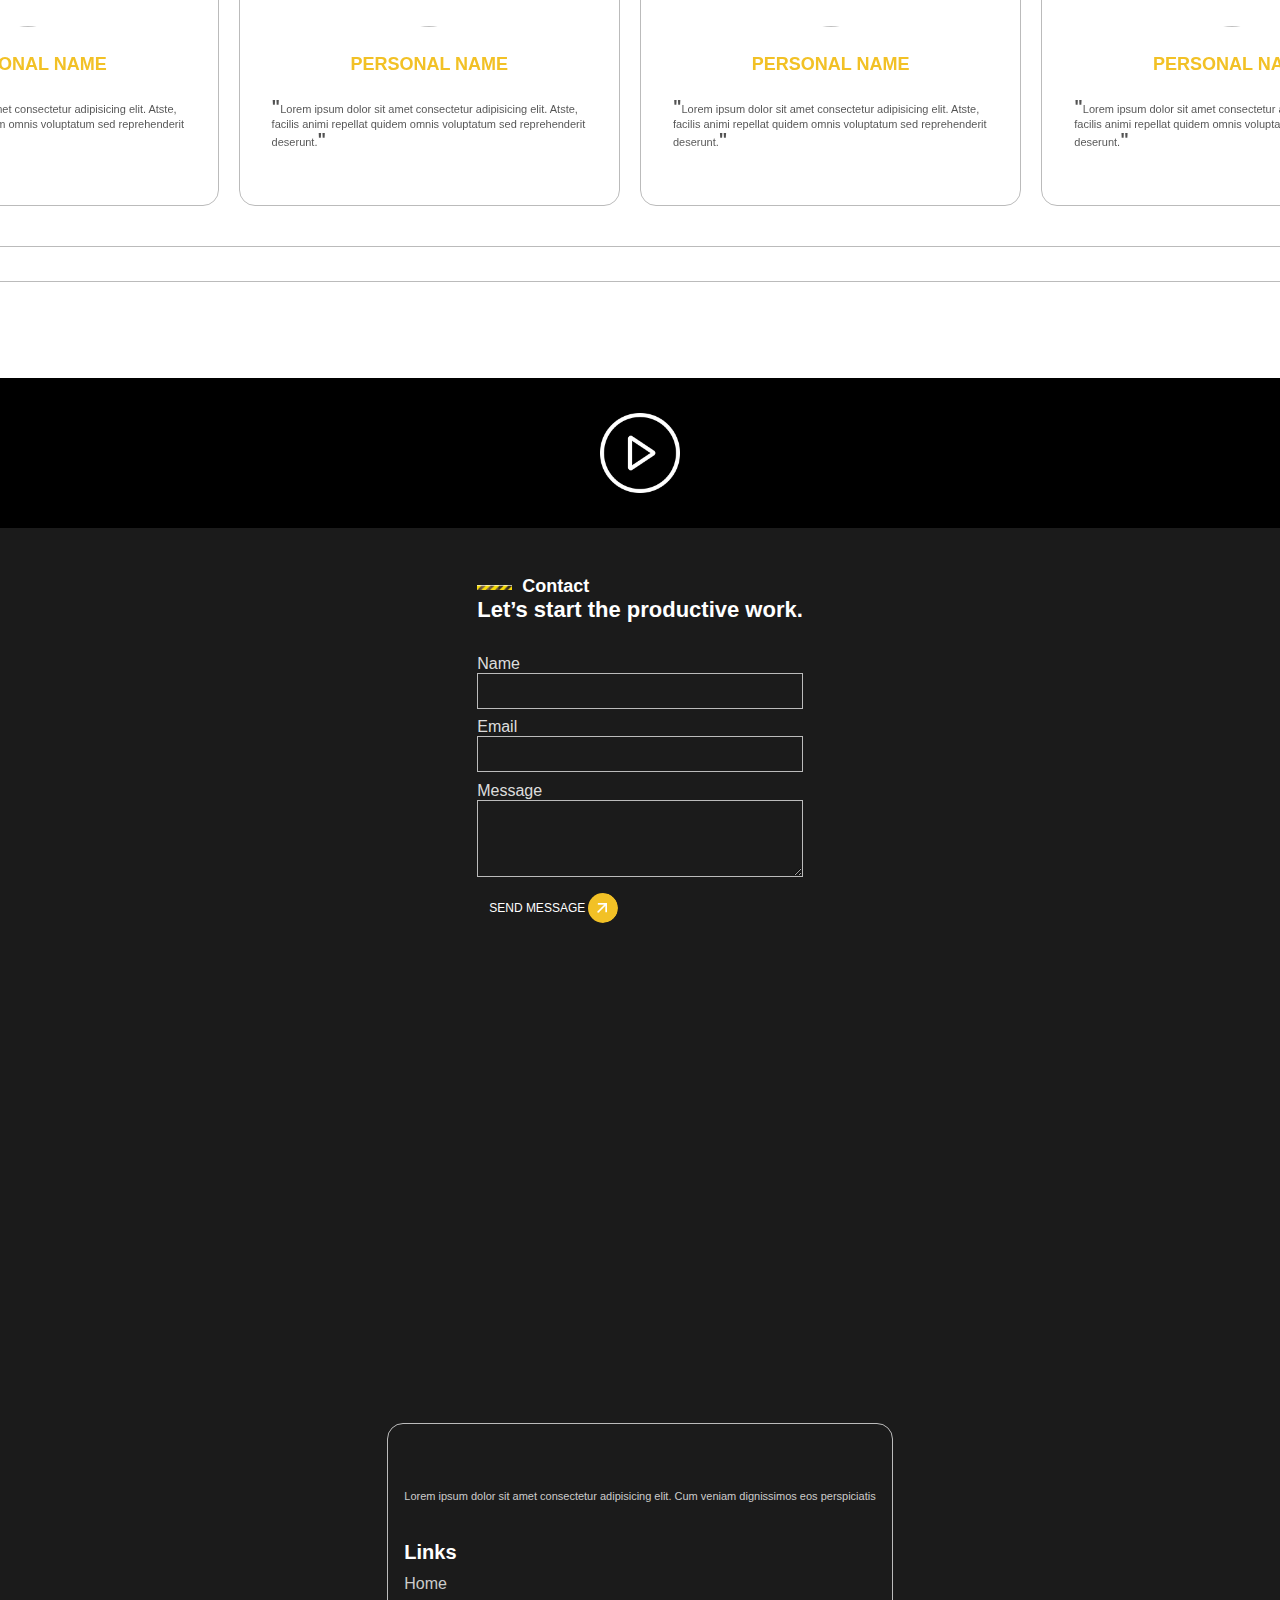
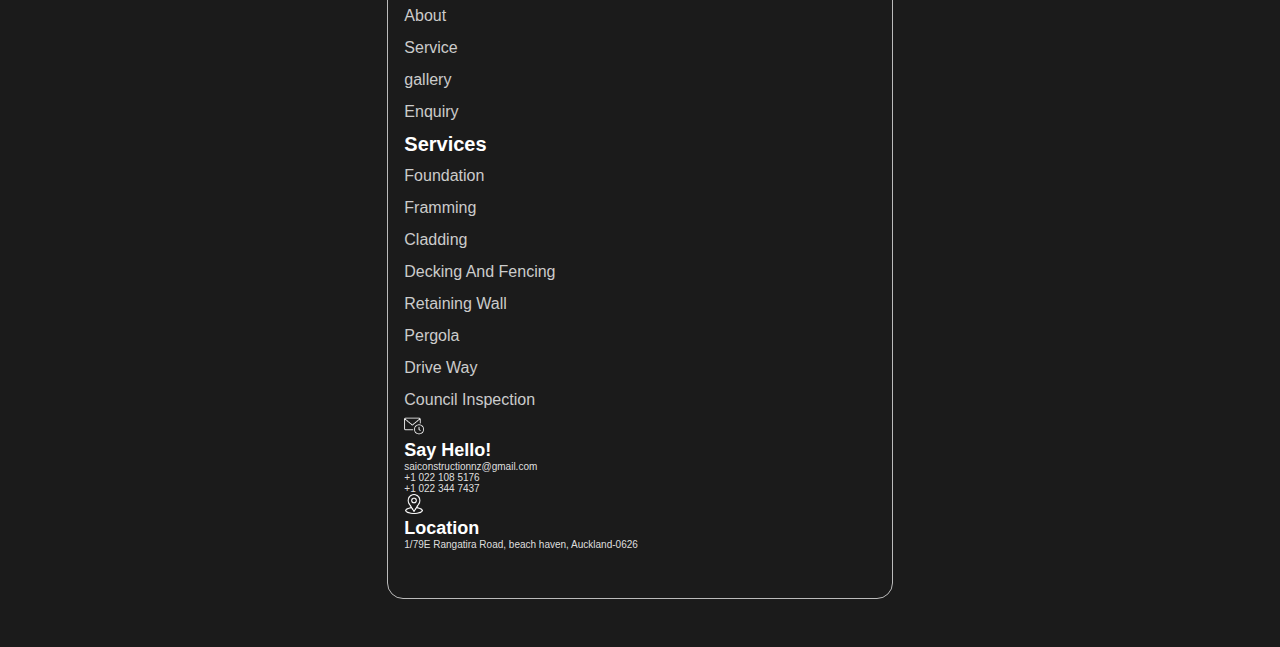
==== commit 6264ae3d: "Update index.html" ====
--- a/index.html
+++ b/index.html
@@ -29,83 +29,57 @@
     <!-- ------------------------ STYLE-SHEET ---------------------------------------->
     <link rel="stylesheet" href="css/style.css">
     <link rel="stylesheet" href="css/responsive.css">
-   
+
 </head>
 
-<body>
-    <!-- <div class="container-fluid" id="abc"> -->
-<!-- scroll button here --> 
- 
-<div class="scroll" >
-<img src="images/arrow (1).png" alt="" height="40px">
-</div>
-
-<!-- end scroll button here -->
-    <div class="container-fluid" style="height: 80px; background-color: #1b1b1b65;"></div>
-    <!----------------------------START NAVIGATION BAR  ------------------------------------------->
-    <div id="nav"></div>
-
-    <!----------------------------START FIRST SECTION  ------------------------------------------->
-    <div class="container-fluid img-section" id="first">
-        <video height="650px" width="100%" autoplay muted loop style="object-fit: cover;">
-            <source src="images/first-section-image.mp4">
-        </video>
-
-        <div class="container  section-first">
-            <div class="row">
-                <div class="col-lg-6 col-12 left-section ">
-                    <div class=" col-12 text about1">
-                        <div class="header">
-                            <h6>welcome to sai construction</h6>
-                        </div>
-                        <h1>We building For A Better Feature</h1>
-                        <p>Lorem ipsum dolor sit amet consectetur adipisicing elit. Enim maxime, quisquam quae culpa
-                            sunt
-                            facere magnam, corrupti quas ipsum sit aspernatur doloribus! Ducimus totam perspiciatis,
-                            et
-                            dolor consectetur cumque corrupti!</p>
-
-                        <button class="btns" style="color: white;">CONTACT US
-                            <img src="images/right-up (1).png" alt="" height="20px">
-                        </button>
-                    </div>
-                </div>
-                <div class="col-lg-6 col-12   right-section ">
-                    <div class="col-lg-10 col-sm-10 col-10 inner-right-section">
-                        <div class="col-12 up">
-                            <img src="images/pointing-sketch.jpg" alt="" height="100%" width="100%">
-                        </div>
-                        <div class="col-12 down">
-                            <div class="box1">
-                                <img src="images/thisisengineering-ntZM993INp0-unsplash.jpg" alt="" height="100%"
-                                    width="100%">
-                            </div>
-                            <div class="box1">
-                                <img src="images/thisisengineering-ntZM993INp0-unsplash.jpg" alt="" height="100%"
-                                    width="100%">
-                            </div>
-                            <div class="box1">
-                                <img src="images/thisisengineering-ntZM993INp0-unsplash.jpg" alt="" height="100%"
-                                    width="100%">
-                            </div>
-                            <div class="box1">
-                                <img src="images/thisisengineering-ntZM993INp0-unsplash.jpg" alt="" height="100%"
-                                    width="100%">
-                            </div>
-                            <div class="box1">
-                                <img src="images/thisisengineering-ntZM993INp0-unsplash.jpg" alt="" height="100%"
-                                    width="100%">
-                            </div>
-                            <div class="box1">
-                                <img src="images/thisisengineering-ntZM993INp0-unsplash.jpg" alt="" height="100%"
-                                    width="100%">
-                            </div>
-
-
-
-                        </div>
-
-                    </div>
+<body id="body">
+    <!-- --------offcanvas------------- -->
+    <div class="offcanvass " id="offcanvass-Id">
+        <div class="offcanvass-inner">
+            <div class=" offcanvass-header">
+
+                <img onclick="closea()" class="closea" src="images/close (2).png" alt="" height="
+     20px">
+
+
+            </div>
+            <div class="offcanvass-body">
+                <img class="offcanvass-logo" src="images/offcanvas-logo.jpg.png" alt="" height="
+            60px">
+                <p>Lorem ipsum dolor sit amet consectetur adipisicing elit. Sed voluptas beatae sequi natus, inventore
+                    cupiditate odit aliquid similique repudiandae nobis? Odio ipsum enim quis perferendis hic expedita
+                    asperiores nihil blanditiis!</p>
+                <hr>
+                <div class=" address">
+
+
+                    <div class="col-12">
+                        <img src="images/ofcanvas-time.png" alt="" height="20px">
+                        <h6>Say Hello!</h6>
+                        <span>SAICONSTRUCTIONNZ@GMAIL.COM</span>
+                        <span>+1 022 108 5176</span>
+                        <span>+1 022 344 7437</span>
+                    </div>
+                    <div class="col-12 mt-3 ">
+                        <img src="images/offcanvas-location.png" alt="" height="20px">
+                        <h6>Location</h6>
+                        <span>1/79E Rangatira Road, beach haven, Auckland-0626</span>
+
+
+                    </div>
+
+
+
+
+                </div>
+                <div class="icon">
+                    <a href=""><i class="fa-brands fa-instagram"></i></a>
+                    <a href=""><i class="fa-brands fa-facebook-messenger"></i></a>
+                    <a href=""><i class="fa-brands fa-linkedin"></i></a>
+                    <a href=""><i class="fa-brands fa-square-twitter"></i></a>
+                </div>
+                <div class="col-12  button">
+                    <div class="offcanvass-btn">Chat US</div>
                 </div>
             </div>
 
@@ -114,435 +88,631 @@
 
     </div>
 
-    <div class="container-fluid empty">
-        <div class="box container">
-            <div class="row">
-                <div class="col-lg-4 col-md-4">
-                    <h2>Best House Renovation</h2>
-                    <p>Constructor explains how you can enjoy hig end flooring trends like textured wood and
-                        realistic
-                        stones</p>
-                </div>
-                <div class="col-md-4 col-lg-4">
-                    <h2>Best House Renovation</h2>
-                    <p>Constructor explains how you can enjoy hig end flooring trends like textured wood and
-                        realistic
-                        stones</p>
-                </div>
-                <div class="col-md-4 col-lg-4">
-                    <h2>Best House Renovation</h2>
-                    <p>Constructor explains how you can enjoy hig end flooring trends like textured wood and
-                        realistic
-                        stones</p>
-
-                </div>
-            </div>
-        </div>
+
+    <!-- ----------offcanvas for mobile bar------------- -->
+    <div class="offcanvassMobile" id="offcanvassMobile">
+        <div class="offcanvassMobile-inner">
+            <div class=" offcanvassMobile-header">
+                <img class="offcanvassMobile-logo" src="images/offcanvas-logo.jpg.png" alt="" height="
+            60px">
+                <img class="mobileOffcanvasClose" onclick="mobilebarClose()" src="images/close (2).png" alt="" height="
+     20px">
+            </div>
+            <div class="offcanvassMobile-body">
+                <ul>
+                    <li>
+                        <div><a href="#first">HOME</a></div>
+                        <div><img src="images/down-arrow.png" alt="" height="20px"></div>
+                    </li>
+                    <li>
+                        <div><a href="#about">ABOUT </a></div>
+                        <div><img src="images/down-arrow.png" alt="" height="20px"></div>
+                    </li>
+                    <li>
+                        <div><a href="#service">SERVICES</a></div>
+                        <div><img src="images/down-arrow.png" alt="" height="20px"></div></li>
+                    <li>
+                        <div><a href="#contact">GALLERY</a></div>
+                        <div><img src="images/down-arrow.png" alt="" height="20px"></div></li>
+                    <li>
+                        <div><a href="#enquiry">ENQUIRY</a></div>
+                        <div><img src="images/down-arrow.png" alt="" height="20px"></div></li>
+                </ul>
+
+                <div class=" address">
+
+                    <div class="col-12 ">
+
+                        <hr>
+                        <h6 class="add">1/79E Rangatira Road, beach haven, Auckland-0626</h6>
+
+
+                    </div>
+
+                    <div class="col-12 mt-3">
+                        <img src="images/ofcanvas-time.png" alt="" height="20px">
+
+                        <span>saiconstructionnz.com</span>
+                        <span>+1 022 108 5176</span>
+                        <span>+1 022 344 7437</span>
+                    </div>
+
+
+
+
+
+                </div>
+                <div class="icon">
+                    <a href=""><i class="fa-brands fa-instagram"></i></a>
+                    <a href=""><i class="fa-brands fa-facebook-messenger"></i></a>
+                    <a href=""><i class="fa-brands fa-linkedin"></i></a>
+                    <a href=""><i class="fa-brands fa-square-twitter"></i></a>
+                </div>
+            </div>
+
+        </div>
+
+
     </div>
-    <!----------------------------END FIRST SECTION  ------------------------------------------->
-
-
-    <!----------------------------START ABOUT US SECTION  ------------------------------------------->
-
-    <div class="container-fluid about-section" id="about">
-        <div class="container">
-            <div class="row">
-                <div class="col-lg-6 col-md-6  ">
-                    <div class="img">
-                        <img src="images/civil-engineer-construction-worker-architects-wearing-hardhats-safety-vests-are-working-together-construction-site-building-home-cooperation-teamwork-concept.jpg"
-                            alt="" height="100%" width="100%">
-                    </div>
-                </div>
-                <div class="col-md-6 col-lg-6  ">
-                    <div class=" col-12 text about1">
-                        <div class="header">
-                            <h6>About Us</h6>
-                        </div>
-                        <h2>SAI CONSTRUCTION LTD.</h2>
-                        <p>KAPIL PRABHAKAR [ Qualified Builder- LBP] & BHAVIN GODHANI [ B.E.-Civil,
-                            B.Tech-Structure]
-                            has set up the firm with a strong ethos, which has acted as a robust foundation
-                            throughout
-                            the journey. </p>
-
-                    </div>
-                </div>
-            </div>
-
-            <!-- 25th year----- -->
-            <div class="year  col-12  ">
-                <div class="col-lg-9   left ">
-                    <div class="row">
-                        <div class="col-lg-6 col-md-6  img">
-                            <img src="images/pointing-sketch.jpg" alt="" height="100%" width="100%">
-                        </div>
-                        <div class="col-lg-6 col-md-6 abc2 about1">
-                            <div class="col-12">
+    <div class="container-fluid" id="abc" style="overflow: hidden;">
+
+        <!-- scroll button here -->
+        <div class="scroll">
+            <img src="images/arrow (1).png" alt="" height="40px">
+        </div>
+        <!-- end scroll button here -->
+        <div class="container-fluid" style="height: 80px; background-color: #1b1b1b65;"></div>
+
+
+        <!----------------------------START NAVIGATION BAR  ------------------------------------------->
+
+        <div class="container-fluid navs">
+            <div class=" col-xl-1 col-md-1  nav-left  ">
+                <img class="bar" id="bar" onclick="bar()" src="images/menu-bar.png" alt="bar-icon" height="25px">
+            </div>
+
+            <div class="  col-xl-1 col-md-1 col-sm-2 col-3 logo ">
+                <img src="images/Instagram_black-removebg-preview.png" alt="" height="60px">
+            </div>
+
+            <div class=" col-xl-8  col-md-8 col-sm-10 col-9 nav-center  ">
+
+                <ul>
+                    <li><a href="#first">HOME</a></li>
+                    <li><a href="#about">ABOUT</a></li>
+                    <li><a href="#service">SERVICES</a></li>
+                    <li><a href="#contact">GALLERY</a></li>
+                    <li><a href="#enquiry">ENQUIRY</a></li>
+                </ul>
+                <img class="mobile-bar" onclick="mobilebar()" src="images/menu-bar.png" alt="bar-icon" height="25px">
+            </div>
+
+            <div class="col-xl-2 col-md-2  nav-right">
+                <span><img src="images/old-typical-phone.png" alt="" height="20px"></span>
+                <span class="call">CALL US NOW</span>
+                <span class="num">9877655432</span>
+            </div>
+
+        </div>
+
+
+
+
+        <!----------------------------START FIRST SECTION  ------------------------------------------->
+        <div class="container-fluid img-section" id="first">
+            <video height="650px" width="100%" autoplay muted loop style="object-fit: cover;">
+                <source src="images/first-section-image.mp4">
+            </video>
+
+            <div class="container  section-first">
+                <div class="row">
+                    <div class="col-lg-6 col-12 left-section ">
+                        <div class=" col-12 text about1">
+                            <div class="header">
+                                <h6>welcome to sai construction</h6>
+                            </div>
+                            <h1>We building For A Better Feature</h1>
+                            <p>Lorem ipsum dolor sit amet consectetur adipisicing elit. Enim maxime, quisquam quae culpa
+                                sunt
+                                facere magnam, corrupti quas ipsum sit aspernatur doloribus! Ducimus totam perspiciatis,
+                                et
+                                dolor consectetur cumque corrupti!</p>
+
+                            <button class="btns" style="color: white;">CONTACT US
+                                <img src="images/right-up (1).png" alt="" height="20px">
+                            </button>
+                        </div>
+                    </div>
+                    <div class="col-lg-6 col-12   right-section ">
+                        <div class="col-lg-10 col-sm-10 col-10 inner-right-section">
+                            <div class="col-12 up">
+                                <img src="images/pointing-sketch.jpg" alt="" height="100%" width="100%">
+                            </div>
+                            <div class="col-12 down ">
                                 <div class="row">
-                                    <div class="year-left col-lg-6 ">
-                                        <span class="year-num">25 <sub>+year</sub></span>
+                                    <div class="col-7 round-img ">
+                                        <div class="box1">
+                                            <img src="images/thisisengineering-ntZM993INp0-unsplash.jpg" alt=""
+                                                height="100%" width="100%">
+                                        </div>
+                                        <div class="box1">
+                                            <img src="images/thisisengineering-ntZM993INp0-unsplash.jpg" alt=""
+                                                height="100%" width="100%">
+                                        </div>
+                                        <div class="box1">
+                                            <img src="images/thisisengineering-ntZM993INp0-unsplash.jpg" alt=""
+                                                height="100%" width="100%">
+                                        </div>
+                                        <div class="box1">
+                                            <img src="images/thisisengineering-ntZM993INp0-unsplash.jpg" alt=""
+                                                height="100%" width="100%">
+                                        </div>
+                                        <div class="box1">
+                                            <img src="images/thisisengineering-ntZM993INp0-unsplash.jpg" alt=""
+                                                height="100%" width="100%">
+                                        </div>
+
+
+
                                     </div>
-                                    <div class="col-lg-6  year-right">
-                                        <p>Lorem ipsum doloigendi perferendis nihil, vitae earum!</p>
+                                    <div class="col-5 client">
+                                        <h2>Happy Client</h2>
+                                        <h3>5.5K</h3>
                                     </div>
                                 </div>
                             </div>
-                            <div class="year-content">
-                                <p>Lorem ipsum dolor sit amet consectetur adipisicing elit. Enim maxime, quisquam
-                                    quae
-                                    culpa
-                                    sunt
-                                    facere magnam, corrupti quas ipsum sit aspernatur doloribus! Ducimus totam
-                                    perspiciatis, et
-                                    dolor consectetur cumque corrupti!</p>
-                            </div>
-
-                            <button class="btns" style="color:black;">MORE ABOUT
-                                <img src="images/right-up (1).png" alt="" height="20px">
-                            </button>
-                        </div>
-                    </div>
-                </div>
-
-            </div>
-        </div>
-    </div>
-    <!----------------------------END ABOUT US SECTION  ------------------------------------------->
-
-
-    <!----------------------------IMAGE SECTION   ------------------------------------------->
-
-    <div class="container-fluid civil-img">
-    </div>
-
-    <!----------------------------START SERVICE  SECTION   ------------------------------------------->
-    <div class="container-fluid service-section" id="service">
-        <div class="container service">
-            <div class=" col-lg-7  col-12 text  about1">
-                <div class="header">
-                    <h6>Our Services</h6>
-                </div>
-                <h2>WHAT WE DO FOR YOU</h2>
-                <p>Lorem ipsum dolor sit amet consectetur adipisicing elit. Enim maxime, quisquam quae culpa
-                    sunt
-                    facere magnam, corrupti quas ipsum sit aspernatur doloribus! Ducimus totam perspiciatis, et
-                    dolor consectetur cumque corrupti!</p>
-            </div>
-        </div>
-        <div class="container  second-service">
-            <div class="row">
-                <div class="col-lg-3 col-md-5  service-box" id="hoverArea">
-                    <img src="images/foundation.png" alt="">
-
-                    <h3>FOUNDATION</h3>
-                    <p>Design and Building the Most Beautiful Custom Home</p>
-                </div>
-                <img id="hoverImage" class="hover-image" src="images/service1.jpg" alt="image here">
-
-                <div class="col-lg-3 col-md-5 service-box" id="hoverArea1">
-                    <img src="images/framming.png" alt="">
-                    <h3>FRAMMING</h3>
-                    <p>Design and Building the Most Beautiful Custom Home</p>
-                    
-                </div>
-                <img id="hoverImage1" class="hover-image" src="images/service2.jpg" alt="image here">
-
-                <div class="col-lg-3 col-md-5  service-box" id="hoverArea2">
-                    <img src="images/lift.png" alt="">
-                    <h3>CLADDING</h3>
-                    <p>Design and Building the Most Beautiful Custom Home</p>
-                    
-                </div>
-                <img id="hoverImage2" class="hover-image" src="images/service3.jpg" alt="image here">
-
-
-                <div class="col-lg-3 col-md-5 service-box" id="hoverArea3">
-                    <img src="images/lift.png" alt="">
-                    <h3>DECKING AND FENCING</h3>
-                    <p>Design and Building the Most Beautiful Custom Home</p>
-                    
-                </div>
-                <img id="hoverImage3" class="hover-image" src="images/service4.jpg" alt="image here">
-                <div class="col-lg-3 col-md-5 service-box" id="hoverArea4">
-                    <img src="images/retaining-wall.png" alt="">
-                    <h3>RETAINING WALL</h3>
-                    <p>Design and Building the Most Beautiful Custom Home</p>
-                    
-                    
-                    
-                </div>
-                <img id="hoverImage4" class="hover-image" src="images/service5.jpg" alt="image here">
-
-                <div class="col-lg-3 col-md-5  service-box" id="hoverArea5">
-                    <img src="images/pergola.png" alt="">
-                    <h3>PERGOLA</h3>
-                    <p>Design and Building the Most Beautiful Custom Home</p>
-                    
-                </div>
-                <img id="hoverImage5" class="hover-image" src="images/service6.jpg" alt="image here">
-                
-                <div class="col-lg-3 col-md-5   service-box" id="hoverArea6">
-                    <img src="images/lift.png" alt="">
-                    <h3>DRIVE WAY</h3>
-                    <p>Design and Building the Most Beautiful Custom Home</p>
-                    
-                </div>
-                <img id="hoverImage6" class="hover-image" src="images/service7.jpeg" alt="image here">
-                <div class="col-lg-3  col-md-5   service-box" id="hoverArea7">
-                    <img src="images/lift.png" alt="">
-                    <h3>COUNCIL INSPECTION</h3>
-                    <p>Design and Building the Most Beautiful Custom Home</p>
-                    
-                </div>
-                <img id="hoverImage7" class="hover-image" src="images/service8.png" alt="image here">
-
-            </div>
-        </div>
-    </div>
-
-    <!----------------------------END SERVICE  SECTION   ------------------------------------------->
-
-    <!----------------------------IMAGE SECTION   ------------------------------------------->
-
-    <div class="container-fluid civil-img">
-    </div>
-    <!----------------------------START CLIENT  SECTION   ------------------------------------------->
-
-
-    <div class="container-fluid client-section">
-        <div class="container service ">
-            <div class=" col-lg-7  col-12 text  about1">
-                <div class="header">
-                    <h6>Testmonials</h6>
-                </div>
-                <h2>What Client Say</h2>
-                <p>Lorem ipsum dolor sit amet consectetur adipisicing elit. Enim maxime, quisquam quae culpa
-                    sunt
-                    facere magnam, corrupti quas ipsum sit aspernatur doloribus! Ducimus totam perspiciatis, et
-                    dolor consectetur cumque corrupti!</p>
-            </div>
-        </div>
-
-        <!-- testmonial section here -->
-        <div class="container  testmonial">
-            <div class="col-xxl-12 col-xl-9 col-11 carousel ">
-                <div class="owl-carousel owl-theme">
-                    <div class="item ">
-                        <div class="img">
-                            <img src="images/thisisengineering-ntZM993INp0-unsplash.jpg" alt="" height="100%"
-                                width="100%">
-                        </div>
-
-                        <h6>PERSONAL NAME</h6>
-                        <p><b style="font-size: 18px;">"</b>Lorem ipsum dolor sit amet consectetur adipisicing elit.
-                            Atste, facilis animi repellat quidem
-                            omnis voluptatum sed reprehenderit deserunt.<b style="font-size: 18px;">"</b></p>
-                    </div>
-                    <div class="item">
-                        <div class="img">
-                            <img src="images/thisisengineering-ntZM993INp0-unsplash.jpg" height="100%" width="100%">
-                        </div>
-                        <h6>PERSONAL NAME</h6>
-                        <p><b style="font-size: 18px;">"</b>Lorem ipsum dolor sit amet consectetur adipisicing elit.
-                            Atste, facilis animi repellat quidem
-                            omnis voluptatum sed reprehenderit deserunt.<b style="font-size: 18px;">"</b></p>
-                    </div>
-                    <div class="item">
+
+
+                        </div>
+                    </div>
+                </div>
+
+            </div>
+
+
+        </div>
+
+        <div class="container-fluid empty">
+            <div class="box container">
+                <div class="row">
+                    <div class="col-lg-4 col-md-4">
+                        <h2>Best House Renovation</h2>
+                        <p>Constructor explains how you can enjoy hig end flooring trends like textured wood and
+                            realistic
+                            stones</p>
+                    </div>
+                    <div class="col-md-4 col-lg-4">
+                        <h2>Best House Renovation</h2>
+                        <p>Constructor explains how you can enjoy hig end flooring trends like textured wood and
+                            realistic
+                            stones</p>
+                    </div>
+                    <div class="col-md-4 col-lg-4">
+                        <h2>Best House Renovation</h2>
+                        <p>Constructor explains how you can enjoy hig end flooring trends like textured wood and
+                            realistic
+                            stones</p>
+
+                    </div>
+                </div>
+            </div>
+        </div>
+        <!----------------------------END FIRST SECTION  ------------------------------------------->
+
+
+        <!----------------------------START ABOUT US SECTION  ------------------------------------------->
+
+        <div class="container-fluid about-section" id="about">
+            <div class="container">
+                <div class="row">
+                    <div class="col-lg-6 col-md-6  ">
                         <div class="img">
                             <img src="images/civil-engineer-construction-worker-architects-wearing-hardhats-safety-vests-are-working-together-construction-site-building-home-cooperation-teamwork-concept.jpg"
                                 alt="" height="100%" width="100%">
                         </div>
-                        <h6>PERSONAL NAME</h6>
-                        <p><b style="font-size: 18px;">"</b>Lorem ipsum dolor sit amet consectetur adipisicing elit.
-                            Atste, facilis animi repellat quidem
-                            omnis voluptatum sed reprehenderit deserunt.<b style="font-size: 18px;">"</b></p>
-                    </div>
-                    <div class="item">
-                        <div class="img">
-                            <img src="images/anthony-fomin-sTw2KYpoujk-unsplash.jpg" alt="" height="100%" width="100%">
-                        </div>
-                        <h6>PERSONAL NAME</h6>
-                        <p><b style="font-size: 18px;">"</b>Lorem ipsum dolor sit amet consectetur adipisicing elit.
-                            Atste, facilis animi repellat quidem
-                            omnis voluptatum sed reprehenderit deserunt.<b style="font-size: 18px;">"</b></p>
-                    </div>
-                    <div class="item">
-                        <div class="img">
-                            <img src="images/thisisengineering-ntZM993INp0-unsplash.jpg" alt="" height="100%"
-                                width="100%">
-                        </div>
-                        <h6>PERSONAL NAME</h6>
-                        <p><b style="font-size: 18px;">"</b>Lorem ipsum dolor sit amet consectetur adipisicing elit.
-                            Atste, facilis animi repellat quidem
-                            omnis voluptatum sed reprehenderit deserunt.<b style="font-size: 18px;">"</b></p>
-                    </div>
-                    <div class="item">
-                        <div class="img">
-                            <img src="images/pointing-sketch.jpg" alt="" height="100%" width="100%">
-                        </div>
-                        <h6>PERSONAL NAME</h6>
-                        <p><b style="font-size: 18px;">"</b>Lorem ipsum dolor sit amet consectetur adipisicing elit.
-                            Atste, facilis animi repellat quidem
-                            omnis voluptatum sed reprehenderit deserunt.<b style="font-size: 18px;">"</b></p>
-                    </div>
-                    <div class="item">
-                        <div class="img">
-                            <img src="images/thisisengineering-ntZM993INp0-unsplash.jpg" alt="" height="100%"
-                                width="100%">
-                        </div>
-                        <h6>PERSONAL NAME</h6>
-                        <p><b style="font-size: 18px;">"</b>Lorem ipsum dolor sit amet consectetur adipisicing elit.
-                            Atste, facilis animi repellat quidem
-                            omnis voluptatum sed reprehenderit deserunt.<b style="font-size: 18px;">"</b></p>
-                    </div>
-                    <div class="item">
-                        <div class="img">
-                            <img src="images/thisisengineering-ntZM993INp0-unsplash.jpg" alt="" height="100%"
-                                width="100%">
-                        </div>
-                        <h6>PERSONAL NAME</h6>
-                        <p><b style="font-size: 18px;">"</b>Lorem ipsum dolor sit amet consectetur adipisicing elit.
-                            Atste, facilis animi repellat quidem
-                            omnis voluptatum sed reprehenderit deserunt.<b style="font-size: 18px;">"</b></p>
-                    </div>
-
-                </div>
-                <div class="testmonial-arrow">
-                    <img class="custom-prev" src="images/left-arrow-angle (1).png" alt="" height="30px">
-                    <img class="custom-next" src="images/right-arrow-angle.png" alt="" height="30px">
-                </div>
-
-            </div>
-        </div>
+                    </div>
+                    <div class="col-md-6 col-lg-6  ">
+                        <div class=" col-12 text about1">
+                            <div class="header">
+                                <h6>About Us</h6>
+                            </div>
+                            <h2>SAI CONSTRUCTION LTD.</h2>
+                            <p>KAPIL PRABHAKAR [ Qualified Builder- LBP] & BHAVIN GODHANI [ B.E.-Civil,
+                                B.Tech-Structure]
+                                has set up the firm with a strong ethos, which has acted as a robust foundation
+                                throughout
+                                the journey. </p>
+
+                        </div>
+                    </div>
+                </div>
+
+                <!-- 25th year----- -->
+                <div class="year  col-12  ">
+                    <div class="col-lg-9   left ">
+                        <div class="row">
+                            <div class="col-lg-6 col-md-6  img">
+                                <img src="images/pointing-sketch.jpg" alt="" height="100%" width="100%">
+                            </div>
+                            <div class="col-lg-6 col-md-6 abc2 about1">
+                                <div class="col-12">
+                                    <div class="row">
+                                        <div class="year-left col-lg-6 ">
+                                            <span class="year-num">25 <sub>+year</sub></span>
+                                        </div>
+                                        <div class="col-lg-6  year-right">
+                                            <p>Lorem ipsum doloigendi perferendis nihil, vitae earum!</p>
+                                        </div>
+                                    </div>
+                                </div>
+                                <div class="year-content">
+                                    <p>Lorem ipsum dolor sit amet consectetur adipisicing elit. Enim maxime, quisquam
+                                        quae
+                                        culpa
+                                        sunt
+                                        facere magnam, corrupti quas ipsum sit aspernatur doloribus! Ducimus totam
+                                        perspiciatis, et
+                                        dolor consectetur cumque corrupti!</p>
+                                </div>
+
+                                <button class="btns" style="color:black;">MORE ABOUT
+                                    <img src="images/right-up (1).png" alt="" height="20px">
+                                </button>
+                            </div>
+                        </div>
+                    </div>
+
+                </div>
+            </div>
+        </div>
+        <!----------------------------END ABOUT US SECTION  ------------------------------------------->
+
+
+        <!----------------------------IMAGE SECTION   ------------------------------------------->
+
+        <div class="container-fluid civil-img">
+        </div>
+
+        <!----------------------------START SERVICE  SECTION   ------------------------------------------->
+        <div class="container-fluid service-section" id="service">
+            <div class="container service">
+                <div class=" col-lg-7  col-12 text  about1">
+                    <div class="header">
+                        <h6>Our Services</h6>
+                    </div>
+                    <h2>WHAT WE DO FOR YOU</h2>
+                    <p>Lorem ipsum dolor sit amet consectetur adipisicing elit. Enim maxime, quisquam quae culpa
+                        sunt
+                        facere magnam, corrupti quas ipsum sit aspernatur doloribus! Ducimus totam perspiciatis, et
+                        dolor consectetur cumque corrupti!</p>
+                </div>
+            </div>
+            <div class="container  second-service">
+                <div class="row">
+                    <div class="col-lg-3 col-md-5  service-box" id="hoverArea">
+                        <img src="images/foundation.png" alt="">
+
+                        <h3>FOUNDATION</h3>
+                        <p>Design and Building the Most Beautiful Custom Home</p>
+                    </div>
+                    <img id="hoverImage" class="hover-image" src="images/service1.jpg" alt="image here">
+
+                    <div class="col-lg-3 col-md-5 service-box" id="hoverArea1">
+                        <img src="images/framming.png" alt="">
+                        <h3>FRAMMING</h3>
+                        <p>Design and Building the Most Beautiful Custom Home</p>
+
+                    </div>
+                    <img id="hoverImage1" class="hover-image" src="images/service2.jpg" alt="image here">
+
+                    <div class="col-lg-3 col-md-5  service-box" id="hoverArea2">
+                        <img src="images/lift.png" alt="">
+                        <h3>CLADDING</h3>
+                        <p>Design and Building the Most Beautiful Custom Home</p>
+
+                    </div>
+                    <img id="hoverImage2" class="hover-image" src="images/service3.jpg" alt="image here">
+
+
+                    <div class="col-lg-3 col-md-5 service-box" id="hoverArea3">
+                        <img src="images/lift.png" alt="">
+                        <h3>DECKING AND FENCING</h3>
+                        <p>Design and Building the Most Beautiful Custom Home</p>
+
+                    </div>
+                    <img id="hoverImage3" class="hover-image" src="images/service4.jpg" alt="image here">
+                    <div class="col-lg-3 col-md-5 service-box" id="hoverArea4">
+                        <img src="images/retaining-wall.png" alt="">
+                        <h3>RETAINING WALL</h3>
+                        <p>Design and Building the Most Beautiful Custom Home</p>
+
+
+
+                    </div>
+                    <img id="hoverImage4" class="hover-image" src="images/service5.jpg" alt="image here">
+
+                    <div class="col-lg-3 col-md-5  service-box" id="hoverArea5">
+                        <img src="images/pergola.png" alt="">
+                        <h3>PERGOLA</h3>
+                        <p>Design and Building the Most Beautiful Custom Home</p>
+
+                    </div>
+                    <img id="hoverImage5" class="hover-image" src="images/service6.jpg" alt="image here">
+
+                    <div class="col-lg-3 col-md-5   service-box" id="hoverArea6">
+                        <img src="images/lift.png" alt="">
+                        <h3>DRIVE WAY</h3>
+                        <p>Design and Building the Most Beautiful Custom Home</p>
+
+                    </div>
+                    <img id="hoverImage6" class="hover-image" src="images/service7.jpeg" alt="image here">
+                    <div class="col-lg-3  col-md-5   service-box" id="hoverArea7">
+                        <img src="images/lift.png" alt="">
+                        <h3>COUNCIL INSPECTION</h3>
+                        <p>Design and Building the Most Beautiful Custom Home</p>
+
+                    </div>
+                    <img id="hoverImage7" class="hover-image" src="images/service8.png" alt="image here">
+
+                </div>
+            </div>
+        </div>
+
+        <!----------------------------END SERVICE  SECTION   ------------------------------------------->
+
+        <!----------------------------IMAGE SECTION   ------------------------------------------->
+
+        <div class="container-fluid civil-img">
+        </div>
+        <!----------------------------START CLIENT  SECTION   ------------------------------------------->
+
+
+        <div class="container-fluid client-section">
+            <div class="container service ">
+                <div class=" col-lg-7  col-12 text  about1">
+                    <div class="header">
+                        <h6>Testmonials</h6>
+                    </div>
+                    <h2>What Client Say</h2>
+                    <p>Lorem ipsum dolor sit amet consectetur adipisicing elit. Enim maxime, quisquam quae culpa
+                        sunt
+                        facere magnam, corrupti quas ipsum sit aspernatur doloribus! Ducimus totam perspiciatis, et
+                        dolor consectetur cumque corrupti!</p>
+                </div>
+            </div>
+
+            <!-- testmonial section here -->
+            <div class="container  testmonial">
+                <div class="col-xxl-12 col-xl-9 col-11 carousel ">
+                    <div class="owl-carousel owl-theme">
+                        <div class="item ">
+                            <div class="img">
+                                <img src="images/thisisengineering-ntZM993INp0-unsplash.jpg" alt="" height="100%"
+                                    width="100%">
+                            </div>
+
+                            <h6>PERSONAL NAME</h6>
+                            <p><b style="font-size: 18px;">"</b>Lorem ipsum dolor sit amet consectetur adipisicing elit.
+                                Atste, facilis animi repellat quidem
+                                omnis voluptatum sed reprehenderit deserunt.<b style="font-size: 18px;">"</b></p>
+                        </div>
+                        <div class="item">
+                            <div class="img">
+                                <img src="images/thisisengineering-ntZM993INp0-unsplash.jpg" height="100%" width="100%">
+                            </div>
+                            <h6>PERSONAL NAME</h6>
+                            <p><b style="font-size: 18px;">"</b>Lorem ipsum dolor sit amet consectetur adipisicing elit.
+                                Atste, facilis animi repellat quidem
+                                omnis voluptatum sed reprehenderit deserunt.<b style="font-size: 18px;">"</b></p>
+                        </div>
+                        <div class="item">
+                            <div class="img">
+                                <img src="images/civil-engineer-construction-worker-architects-wearing-hardhats-safety-vests-are-working-together-construction-site-building-home-cooperation-teamwork-concept.jpg"
+                                    alt="" height="100%" width="100%">
+                            </div>
+                            <h6>PERSONAL NAME</h6>
+                            <p><b style="font-size: 18px;">"</b>Lorem ipsum dolor sit amet consectetur adipisicing elit.
+                                Atste, facilis animi repellat quidem
+                                omnis voluptatum sed reprehenderit deserunt.<b style="font-size: 18px;">"</b></p>
+                        </div>
+                        <div class="item">
+                            <div class="img">
+                                <img src="images/anthony-fomin-sTw2KYpoujk-unsplash.jpg" alt="" height="100%"
+                                    width="100%">
+                            </div>
+                            <h6>PERSONAL NAME</h6>
+                            <p><b style="font-size: 18px;">"</b>Lorem ipsum dolor sit amet consectetur adipisicing elit.
+                                Atste, facilis animi repellat quidem
+                                omnis voluptatum sed reprehenderit deserunt.<b style="font-size: 18px;">"</b></p>
+                        </div>
+                        <div class="item">
+                            <div class="img">
+                                <img src="images/thisisengineering-ntZM993INp0-unsplash.jpg" alt="" height="100%"
+                                    width="100%">
+                            </div>
+                            <h6>PERSONAL NAME</h6>
+                            <p><b style="font-size: 18px;">"</b>Lorem ipsum dolor sit amet consectetur adipisicing elit.
+                                Atste, facilis animi repellat quidem
+                                omnis voluptatum sed reprehenderit deserunt.<b style="font-size: 18px;">"</b></p>
+                        </div>
+                        <div class="item">
+                            <div class="img">
+                                <img src="images/pointing-sketch.jpg" alt="" height="100%" width="100%">
+                            </div>
+                            <h6>PERSONAL NAME</h6>
+                            <p><b style="font-size: 18px;">"</b>Lorem ipsum dolor sit amet consectetur adipisicing elit.
+                                Atste, facilis animi repellat quidem
+                                omnis voluptatum sed reprehenderit deserunt.<b style="font-size: 18px;">"</b></p>
+                        </div>
+                        <div class="item">
+                            <div class="img">
+                                <img src="images/thisisengineering-ntZM993INp0-unsplash.jpg" alt="" height="100%"
+                                    width="100%">
+                            </div>
+                            <h6>PERSONAL NAME</h6>
+                            <p><b style="font-size: 18px;">"</b>Lorem ipsum dolor sit amet consectetur adipisicing elit.
+                                Atste, facilis animi repellat quidem
+                                omnis voluptatum sed reprehenderit deserunt.<b style="font-size: 18px;">"</b></p>
+                        </div>
+                        <div class="item">
+                            <div class="img">
+                                <img src="images/thisisengineering-ntZM993INp0-unsplash.jpg" alt="" height="100%"
+                                    width="100%">
+                            </div>
+                            <h6>PERSONAL NAME</h6>
+                            <p><b style="font-size: 18px;">"</b>Lorem ipsum dolor sit amet consectetur adipisicing elit.
+                                Atste, facilis animi repellat quidem
+                                omnis voluptatum sed reprehenderit deserunt.<b style="font-size: 18px;">"</b></p>
+                        </div>
+
+                    </div>
+
+                    <div class="testmonial-button">
+                        <div class="testmonial-arrow-prev pointer custom-prev">
+                            <img src="images/left-arrow-angle (1).png" alt="" height="20px">
+                            <span>Prev</span>
+                        </div>
+                        <div class="testmonial-arrow-next pointer custom-next">
+                            <span>Next</span>
+                            <img src="images/right-arrow-angle.png" alt="" height="20px">
+                        </div>
+                    </div>
+
+
+                </div>
+            </div>
+        </div>
+
+
+
+
+
+        <!----------------------------END CLIENT  SECTION   ------------------------------------------->
+
+
+        <!----------------------------START VIDEO  SECTION   ------------------------------------------->
+        <div class="container-fluid  video">
+            <video src="images/4935506_Person_People_1280x720.mp4" autoplay loop id="video"></video>
+            <img id="videobtn" src="images/play (1).png" alt="">
+        </div>
+        <!----------------------------END VIDEO  SECTION   ------------------------------------------->
+
+
+        <div class="container-fluid contact-section" id="contact">
+            <div class="container service">
+
+                <div class="row">
+
+
+                    <div class=" col-lg-6   col-sm-6 text  about1">
+                        <div class="header">
+                            <h6>Contact</h6>
+                        </div>
+                        <h2>Let’s start the productive work.</h2>
+
+                        <div class="col-12  form ">
+                            <form action="">
+                                <div class=" form-group">
+                                    <label for="name">Name</label>
+                                    <input type="text" name="" id="">
+                                </div>
+                                <div class=" form-group ">
+                                    <label for="name">Email</label>
+                                    <input type="text" name="" id="">
+                                </div>
+                                <div class="form-group">
+                                    <label for="name">Message</label>
+                                    <textarea name="" id="" rows="5"></textarea>
+                                </div>
+
+                                <button class="btns" style="margin-top: 1em;">SEND MESSAGE
+                                    <img src="images/right-up (1).png" alt="" height="20px">
+                                </button>
+                            </form>
+                        </div>
+
+                    </div>
+                    <div class=" col-lg-6  col-sm-6 text  about1">
+                        <!-- <h2>Locate US</h2> -->
+                        <div class="col-lg-12 col-sm-12  map1">
+                            <iframe
+                                src="https://www.google.com/maps/embed?pb=!1m14!1m8!1m3!1d28328.989959455448!2d174.69637085376237!3d-36.80658103958418!3m2!1i1024!2i768!4f13.1!3m3!1m2!1s0x6d0d38c585630e75%3A0xeb88848836efc568!2s1%2F79E%20Rangatira%20Road%2C%20Beach%20Haven%2C%20Auckland%200626%2C%20New%20Zealand!5e0!3m2!1sen!2sin!4v1723220910030!5m2!1sen!2sin"
+                                width="100%" height="400" style="border:0;" allowfullscreen="" loading="lazy"
+                                referrerpolicy="no-referrer-when-downgrade"></iframe>
+                        </div>
+                    </div>
+
+
+
+
+                </div>
+            </div>
+
+
+            <!----------------------------START footer section  ------------------------------------------->
+            <div id="footer"></div>
+        </div>
+        <!----------------------------end footer section  ------------------------------------------->
+
+        <!----------------------------JAVASCRIPT FILE LINKS  ------------------------------------------->
+
+
+
+
+
+
+
+
+
+
+
+
+
+
+
+
+
+
+
+
+        <script src="script.js"></script>
+        <script src="https://cdnjs.cloudflare.com/ajax/libs/jquery/3.6.0/jquery.min.js"></script>
+        <script src="https://cdnjs.cloudflare.com/ajax/libs/OwlCarousel2/2.3.4/owl.carousel.min.js"></script>
+
+
+        <script>
+
+            $(document).ready(function () {
+                var owl = $('.owl-carousel').owlCarousel({
+                    loop: true,
+                    margin: 20,
+                    nav: false, // Disable default nav controls
+                    responsive: {
+                        0: {
+                            items: 1
+                        },
+                        600: {
+                            items: 2
+                        },
+                        1000: {
+                            items: 3
+                        }
+                    }
+                });
+
+                // Custom Navigation Events
+                $('.custom-next').click(function () {
+                    owl.trigger('next.owl.carousel');
+                });
+
+                $('.custom-prev').click(function () {
+                    owl.trigger('prev.owl.carousel');
+                });
+            });
+
+        </script>
+
     </div>
-
-
-
-
-
-    <!----------------------------END CLIENT  SECTION   ------------------------------------------->
-
-
-    <!----------------------------START VIDEO  SECTION   ------------------------------------------->
-    <div class="container-fluid  video">
-        <video src="images/4935506_Person_People_1280x720.mp4" autoplay loop id="video"></video>
-        <img id="videobtn" src="images/play (1).png" alt="">
-    </div>
-    <!----------------------------END VIDEO  SECTION   ------------------------------------------->
-
-
-    <div class="container-fluid contact-section" id="contact">
-        <div class="container service">
-
-            <div class="row">
-
-
-                <div class=" col-lg-6   col-sm-6 text  about1">
-                    <div class="header">
-                        <h6>Contact</h6>
-                    </div>
-                    <h2>Let’s start the productive work.</h2>
-
-                    <div class="col-12  form ">
-                        <form action="">
-                            <div class=" form-group">
-                                <label for="name">Name</label>
-                                <input type="text" name="" id="">
-                            </div>
-                            <div class=" form-group ">
-                                <label for="name">Email</label>
-                                <input type="text" name="" id="">
-                            </div>
-                            <div class="form-group">
-                                <label for="name">Message</label>
-                                <textarea name="" id="" rows="5"></textarea>
-                            </div>
-    
-                            <button class="btns" style="margin-top: 1em;">MORE ABOUT
-                                <img src="images/right-up (1).png" alt="" height="20px">
-                            </button>
-                        </form>
-                    </div>
-
-                </div>
-                <div class=" col-lg-6  col-sm-6 text  about1">
-                    <!-- <h2>Locate US</h2> -->
-                    <div class="col-lg-12 col-sm-12  map1">
-                        <iframe src="https://www.google.com/maps/embed?pb=!1m14!1m8!1m3!1d28328.989959455448!2d174.69637085376237!3d-36.80658103958418!3m2!1i1024!2i768!4f13.1!3m3!1m2!1s0x6d0d38c585630e75%3A0xeb88848836efc568!2s1%2F79E%20Rangatira%20Road%2C%20Beach%20Haven%2C%20Auckland%200626%2C%20New%20Zealand!5e0!3m2!1sen!2sin!4v1723220910030!5m2!1sen!2sin" width="100%" height="400" style="border:0;" allowfullscreen="" loading="lazy" referrerpolicy="no-referrer-when-downgrade"></iframe>
-                </div>
-            </div>
-
-                
-
-
-            </div>
-        </div>
-    
-
-    <!----------------------------START footer section  ------------------------------------------->
-    <div id="footer"></div>
-</div>
-    <!----------------------------end footer section  ------------------------------------------->
-
-    <!----------------------------JAVASCRIPT FILE LINKS  ------------------------------------------->
-
-
-
-
-
-
-
-
-
-
-
-
-
-
-
-
-
-
-
-
-    <script src="script.js"></script>
-    <script src="https://cdnjs.cloudflare.com/ajax/libs/jquery/3.6.0/jquery.min.js"></script>
-    <script src="https://cdnjs.cloudflare.com/ajax/libs/OwlCarousel2/2.3.4/owl.carousel.min.js"></script>
-
-
-    <script>
-
-        $(document).ready(function () {
-            var owl = $('.owl-carousel').owlCarousel({
-                loop: true,
-                margin: 20,
-                nav: false, // Disable default nav controls
-                responsive: {
-                    0: {
-                        items: 1
-                    },
-                    600: {
-                        items: 2
-                    },
-                    1000: {
-                        items: 3
-                    }
-                }
-            });
-
-            // Custom Navigation Events
-            $('.custom-next').click(function () {
-                owl.trigger('next.owl.carousel');
-            });
-
-            $('.custom-prev').click(function () {
-                owl.trigger('prev.owl.carousel');
-            });
-        });
-
-    </script>
-
-    <!-- </div> -->
 </body>
 
 </html>
--- a/css/style.css
+++ b/css/style.css
@@ -1,7 +1,3 @@
-@import url('https://fonts.googleapis.com/css2?family=Cedarville+Cursive&family=Montserrat:ital,wght@0,100..900;1,100..900&display=swap');
-
-
-
 * {
     margin: 0;
     padding: 0;
@@ -11,30 +7,71 @@
 
 body {
     font-family: "Montserrat", sans-serif;
-}
-
-/* span {
-    font-size: 20px;
-} */
-
-
-h1 {
-    font-size: 35px;
-}
-
-p {
-    font-size: 13px;
-}
-
-h6 {
-    font-size: 20px;
+    overflow-x: hidden;
 }
 
 :root {
     --bg-orange: #f2c126;
     --bg-blue: #1b1b1b;
     --bg-white: #fff;
-    --bg-border:#bbb;
+    --bg-border: #bbb;
+    --bg-black:#000;
+    --bg-parab:#000000ad;
+    --bg-spanb:#000000ce;
+    --bg-paraw:#ffffffc8;
+    --bg-spanw:#ffffffdd;
+}
+
+
+
+
+h1 {
+    font-size: 40px;
+
+}
+h2{
+    font-size: 22px;
+    color: var(--bg-black);
+}
+h3{
+    font-size: 20px;
+    color: var(--bg-black);
+}
+h6{
+    font-size: 18px;
+    padding-left: 2.5em;
+    color: var(--bg-black);
+
+
+}
+span {
+    font-size: 10px;
+    color: var(--bg-spanb);
+
+}
+p {
+    font-size: 11px;
+    color: var(--bg-parab);
+    margin-bottom: 0;
+
+}
+
+/* classes for color */
+
+/* scroll button here */
+
+
+.scroll {
+    position: fixed;
+    bottom: 10px;
+    right: 10px;
+    z-index: 9999;
+    opacity: none;
+    border-radius: 50%;
+    cursor: pointer;
+    display: flex;
+    justify-content: center;
+    align-items: center;
 }
 
 /* ------------------------NAVIGATION STYLING HERE---------------------------------- */
@@ -52,7 +89,7 @@
     background-color: #1b1b1ba9;
     position: fixed;
     top: 0;
-    z-index: 9999;
+    z-index: 99;
     display: flex;
 
 }
@@ -69,6 +106,9 @@
     display: flex;
     align-items: center;
     justify-content: center;
+}
+.bar{
+    cursor: pointer;
 }
 
 .navs .nav-center {
@@ -114,13 +154,15 @@
     width: 100%;
 }
 
-.navs .nav-center ul li:hover {
-    transform: scale(1.1);
-}
-
-
-.navs .menu-bar {
+
+
+.navs .mobile-bar {
     display: none;
+
+}
+
+.navs .mobile-bar:hover {
+    cursor: pointer;
 }
 
 /* ---------------------- STYLING FOR BUTTON START HERE------------------------ */
@@ -213,7 +255,6 @@
     position: relative;
     display: flex;
     justify-content: center;
-    align-items: center;
 
 
 }
@@ -245,8 +286,17 @@
 
 }
 
-.left-section .text {
-    color: var(--bg-white);
+
+.left-section .text .header h6 {
+    color: var(--bg-spanw);
+
+}
+.left-section .text  h1 {
+    color: var(--bg-white);
+
+}
+.left-section .text  p {
+    color: var(--bg-paraw);
 
 }
 
@@ -346,15 +396,18 @@
     z-index: -2;
 
 }
+.empty .box h2{
+    color: var(--bg-white);
+}
+.empty .box p{
+    color: var(--bg-white);
+}
 
 .header {
     position: relative;
 
 }
 
-h6 {
-    padding-left: 2.5em;
-}
 
 .header h6::before {
     position: absolute;
@@ -521,6 +574,11 @@
     margin: 1em;
 }
 
+.service-box h3,
+p {
+    pointer-events: none;
+}
+
 .service-box img {
     height: 50px;
     width: 50px;
@@ -539,14 +597,15 @@
 
 .hover-image {
     position: absolute;
-    width: 200px;
+    width: 300px;
     /* Adjust size as needed */
-    height: 200px;
+    height: 300px;
     /* Adjust size as needed */
     opacity: 0;
     transition: opacity 0.3s, transform 0.3s;
     transform: scale(0);
     pointer-events: none;
+    z-index: 99;
     /* Ensure the image doesn't interfere with mouse events */
 }
 
@@ -737,8 +796,11 @@
     flex-direction: column;
     justify-content: center;
     align-items: center;
-}
-
+    padding: 3em 0em;
+}
+.contact-section  h2 ,h6{
+    color: var(--bg-white);
+}
 .contact {
     padding-top: 4em;
 }
@@ -746,18 +808,12 @@
 .contact .text {
     padding: 1em;
 }
-.contact .text img{
-    margin: 1em 0em;
-}
+
 .form-section {
     padding: 1em;
 }
 
-.form-section .row {
-    display: flex;
-    justify-content: space-between;
-    align-items: center;
-}
+
 
 form {
     width: 100%;
@@ -772,82 +828,55 @@
 
 form label {
     margin-bottom: 0.2em;
-}
-input{
+    color: var(--bg-spanw);
+}
+
+input {
     height: 2.7em;
 }
+
 input,
 textarea {
     width: 100%;
     outline: none;
     background-color: transparent;
     border: 1px solid var(--bg-border);
-    color: var(--bg-white);
+    color: var(--bg-border);
 }
 
 .form-group {
     margin-bottom: 0.6em;
 }
 
-.form-section .map1 {
-    display: flex;
-    justify-content: center;
-    align-items: center;
-}
-
-
-
-/* ---------------------------START STYLING FOR FOOTER SECTION------------ */
-
-
-.footer-section {
-    padding: 0em 1em 2em 1em;
-    background-color: var(--bg-blue);
-    color: var(--bg-white);
-}
+.map1 {
+    margin: 2em 0em;
+}
+
+/* last footer section */
 
 .footer-container {
     border: 1px solid var(--bg-border);
     border-radius: 1em;
-}
-
-.logo1 {
-    border-right: 1px solid var(--bg-border);
-    display: flex;
-    flex-direction: column;
-    align-items: center;
-    padding: 5em 1em;
-}
-
-.about-link {
-    display: flex;
-    flex-direction: column;
-    align-items: center;
-    justify-content: center;
-
-}
-
-.service-link {
-    display: flex;
-    flex-direction: column;
-    align-items: center;
-    justify-content: center;
-
-}
-
-.map {
-    display: flex;
-    flex-direction: column;
-    align-items: center;
-    justify-content: center;
-
-}
-
-.footer-container .icon a {
-    color: var(--bg-white);
-}
-
-.footer-container .icon i {
+    padding: 3em 1em;
+}
+
+
+.footer-container p{
+    color: var(--bg-paraw);
+}
+
+.footer-container h3{
+    color: var(--bg-white);
+}
+.icon{
+    margin-top: 1em;
+}
+
+ .icon a {
+    color: var(--bg-paraw);
+}
+
+ .icon i {
     margin-right: 1em;
     transition: all 0.5s linear;
 }
@@ -855,14 +884,96 @@
 .icon i:hover {
     cursor: pointer;
     color: var(--bg-orange);
-
-    transform: scale(1.5);
 }
 
 .footer-container ul {
     padding: 0;
     margin: 0;
-}
+    list-style: none;
+
+}
+
+.footer-container .about-link {
+    display: flex;
+    flex-direction: column;
+    /* align-items: center; */
+    line-height: 2em;
+}
+
+.footer-container .about-link ul li a {
+    position: relative;
+    color: var(--bg-paraw);
+    text-decoration: none;
+
+}
+
+
+
+.footer-container .about-link ul li a::before {
+    content: '';
+    background-color: var(--bg-orange);
+    border-radius: 2em;
+    position: absolute;
+    left: 0;
+    bottom: -3px;
+    height: 2px;
+    width: 0%;
+    transition: all 0.3s ease-in-out;
+}
+
+.footer-container .about-link ul li a:hover::before {
+    width: 100%;
+}
+
+
+.footer-container .service-link {
+    display: flex;
+    flex-direction: column;
+    /* align-items: center; */
+    line-height: 2em;
+}
+
+.footer-container .service-link ul li a {
+    position: relative;
+    color: var(--bg-paraw);
+    text-decoration: none;
+}
+
+
+
+.footer-container .service-link ul li a::before {
+    content: '';
+    background-color: var(--bg-orange);
+    border-radius: 2em;
+    position: absolute;
+    left: 0;
+    bottom: -3px;
+    height: 2px;
+    width: 0%;
+    transition: all 0.3s ease-in-out;
+}
+
+.footer-container .service-link ul li a:hover::before {
+    width: 100%;
+}
+
+.address {
+    padding: 0;
+}
+
+ .address h6 {
+    padding: 0;
+}
+ .address span {
+color: var(--bg-spanw);
+display: block;
+}
+
+
+/* ---------------------------START STYLING FOR FOOTER SECTION------------ */
+
+
+
 
 
 /* end footer first section */
@@ -871,39 +982,6 @@
 
 /* ---------------------------END STYLING FOR FOOTER SECTION------------ */
 
-
-
-/* ---------------------------START STYLINK FOR MOBILE OFFCANVAS-----------  */
-
-.offcanvas {
-    background-image: url(../images/tolu-olubode-PlBsJ5MybGc-unsplash.jpg);
-    background-size: cover;
-    height: 100vh;
-    background-color: #284766;
-}
-
-.offcanvas-header {
-    padding: 2em 1em;
-}
-
-.offcanvas-body {
-    flex-grow: 0;
-    padding: 0;
-}
-
-.navs .nav-center .offcanvas .offcanvas-body ul {
-    display: block;
-}
-
-.navs .nav-center .offcanvas .offcanvas-body ul li {
-    display: block;
-}
-
-.btn-close {
-    color: white;
-}
-
-/* ---------------------------END STYLING FOR MOBILE OFFCANVAS-----------  */
 
 
 
@@ -925,4 +1003,90 @@
         opacity: 1;
         transform: translateY(0px);
     }
-}+}
+
+/* offcanvas style */
+.offcanvass{
+    height: 100vh;
+    width: 50%;
+background-image: url(../images/mumbai-skyline-skyscrapers-construction_469504-21.avif);
+background-size: cover;
+background-repeat: no-repeat;
+    z-index: 999;
+    position: fixed;
+    top: 0;
+    display: none;
+    color: var(--bg-white);
+
+}
+.offcanvass::after{
+content: '';
+position: absolute;
+top: 0;
+height: 100%;
+width: 100%;
+background-color: #1b1b1b88;
+
+z-index: -1;
+}
+.offcanvass-inner{
+    padding: 1em 1em 1em 2em;
+}
+.offcanvass-header{
+    display: flex;
+    justify-content: space-between;
+}
+.offcanvass-header img{
+    cursor: pointer;
+}
+.offcanvass-header .offcanvass-logo{
+    margin-top: 2em;
+    cursor: pointer;
+}
+.offcanvass-body p{
+    color: var(--bg-paraw);
+}
+
+/* -----------offanvass for mobile ---------------- */
+.offcanvassMobile{
+    height: 100vh;
+    width: 60%;
+background-image: url(../images/mumbai-skyline-skyscrapers-construction_469504-21.avif);
+background-size: cover;
+background-repeat: no-repeat;
+    z-index: 999;
+    position: fixed;
+    top: 0;
+    right: 0;
+    display: none;
+    color: var(--bg-white);
+
+}
+.offcanvassMobile::after{
+content: '';
+position: absolute;
+top: 0;
+height: 100%;
+width: 100%;
+background-color: #1b1b1b88;
+
+z-index: -1;
+}
+.offcanvassMobile-inner{
+    padding: 2em 0.4em;
+}
+.offcanvassMobile-header{
+    display: flex;
+    justify-content: space-between;
+}
+.offcanvassMobile-header img{
+    cursor: pointer;
+}
+.offcanvassMobile-header .offcanvassMobile-logo{
+    margin-top: 2em;
+    cursor: pointer;
+}
+.offcanvassMobile-body p{
+    color: var(--bg-paraw);
+}
+
--- a/css/responsive.css
+++ b/css/responsive.css
@@ -35,7 +35,7 @@
         display: none;
     }
 
-    .navs .menu-bar {
+    .navs .mobile-bar {
         display: block;
     }
 
@@ -60,6 +60,11 @@
         align-items: center;
     }
 
+    .img-section{
+        display: flex;
+        justify-content: center;
+        align-items: center;
+    }
    
 }
 
@@ -68,9 +73,7 @@
 
 @media(max-width:772px) {
 
-    .empty .box {
-        margin-top: 0;
-    }
+
 
     .inner-right-section .up {
         height: 65%;
@@ -80,20 +83,21 @@
         height: 35%;
     }
 
-    .right-section .inner-right-section {
-        width: 80%;
-    }
+
 }
 
 @media(max-width:540px) {
 
-
-    .right-section .inner-right-section {
-        height: 172px;
-    }.empty .box::after {
+    .empty .box::after {
         top: 10px;
         left: 0;
     }
+    
+
+.section-first .right-section{
+    padding-left: 0;
+    padding-right: 0;
+}
 
 }
 
@@ -111,12 +115,6 @@
         height: 58%;
 
     }
-
-    .right-section .inner-right-section {
-        width: 80%;
-    }
-
-    
 }
 
 /* -------------IMAGE SECTION------------ */
@@ -243,23 +241,15 @@
 
 }
 }
-/* FOOTER SECTION */
-
-
-@media(max-width:780px){
-     .logo1{
-        padding: 2em 0.3em;
-    }
-    .contact{
-        padding: 1em;
-    }
-}
+/* footer section  */
 @media(max-width:580px){
      .logo1{
         border-right: none;
     }
-    .about-link, .service-link, .map{
-        padding: 1em ;
-        /* align-items: flex-start; */
-    }
-}+    .footer-container .service-link ,.about-link, .logo1, .address{
+        padding: 1em;
+    }
+    .footer-container{
+        border-radius: 0;
+    }
+}
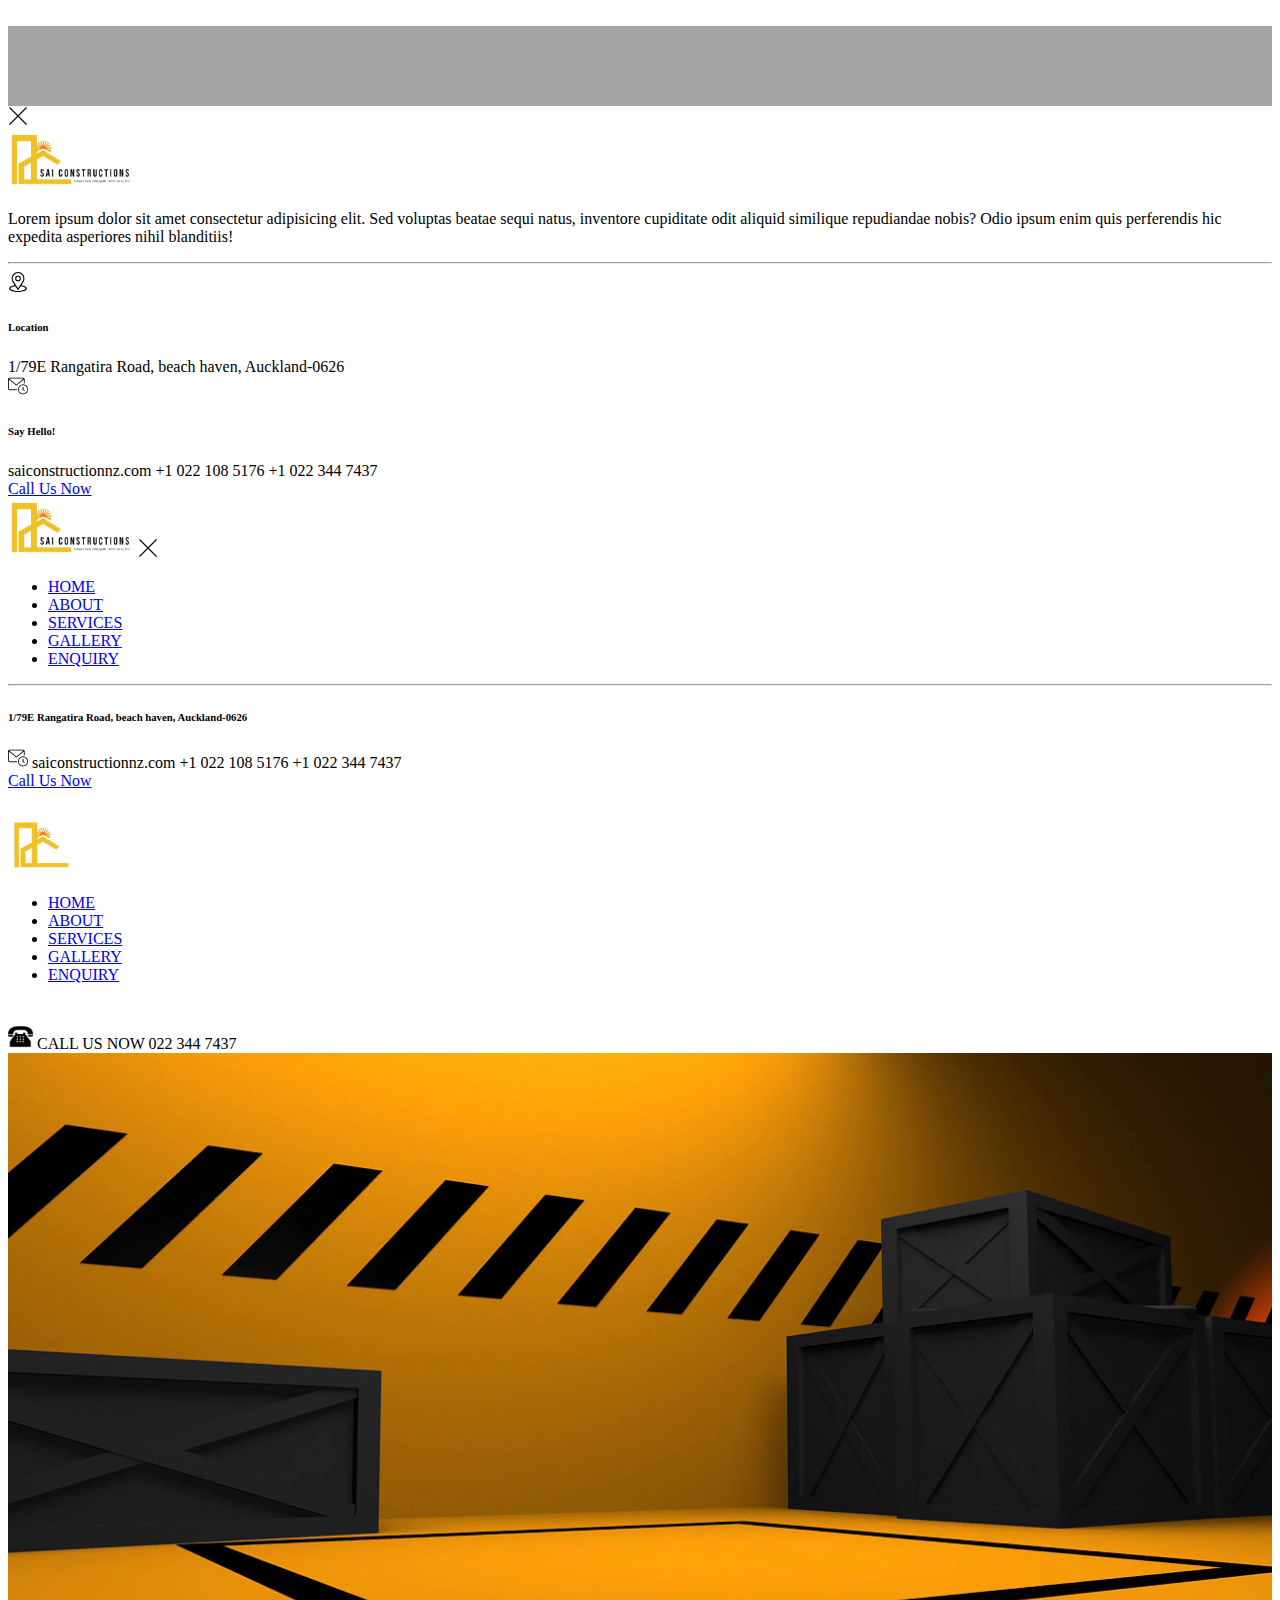
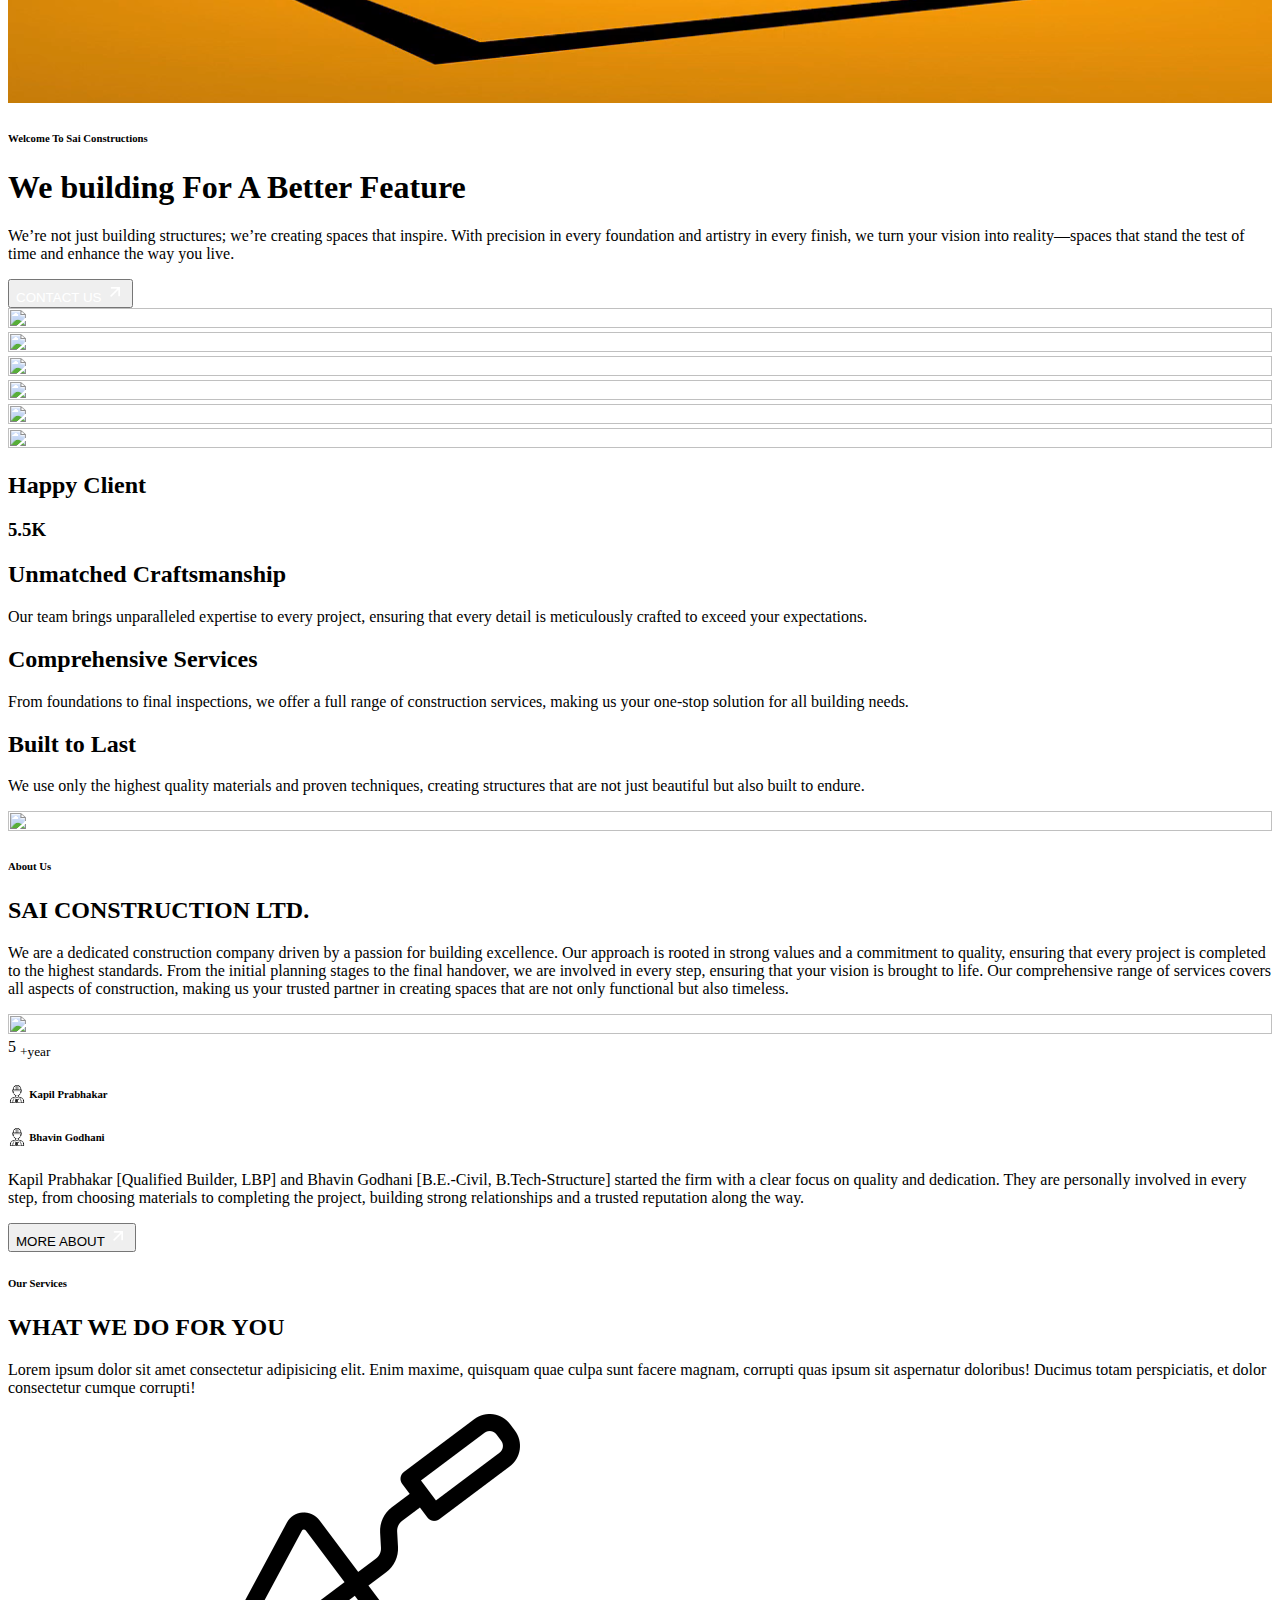
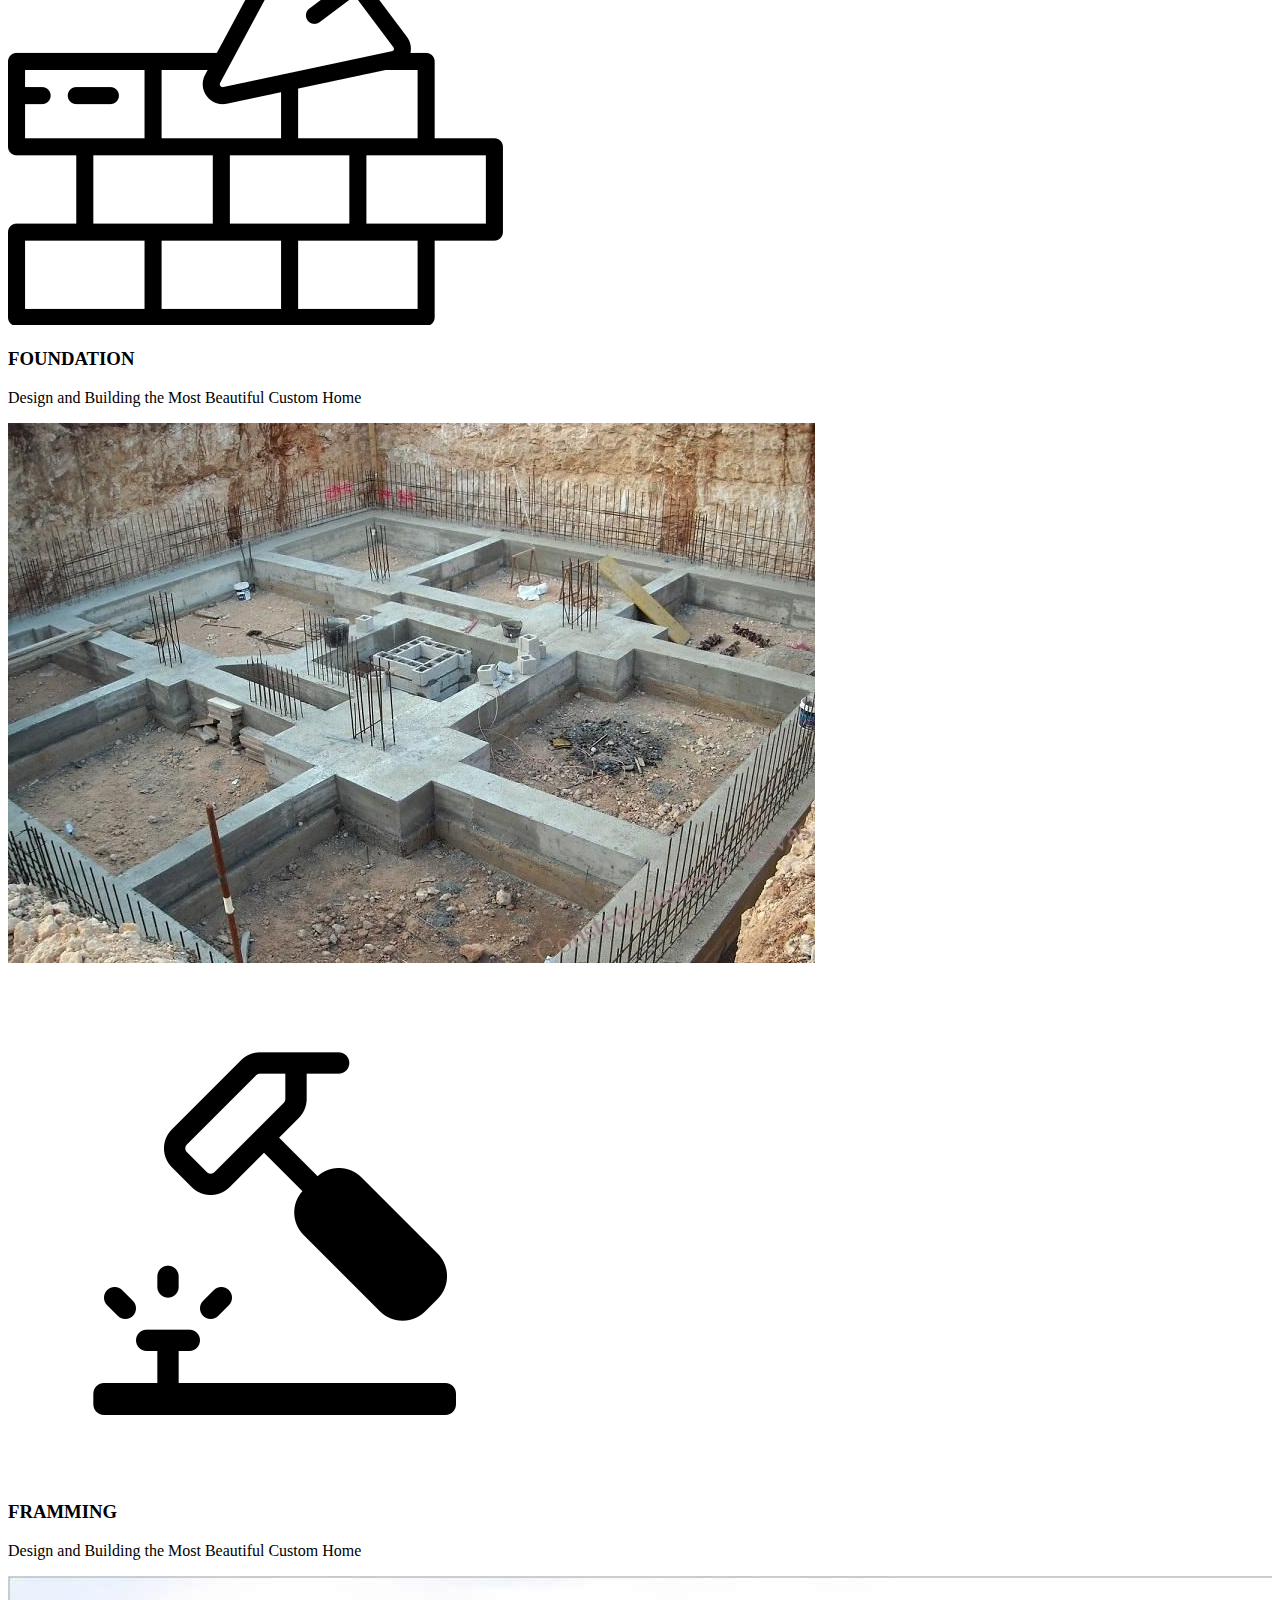
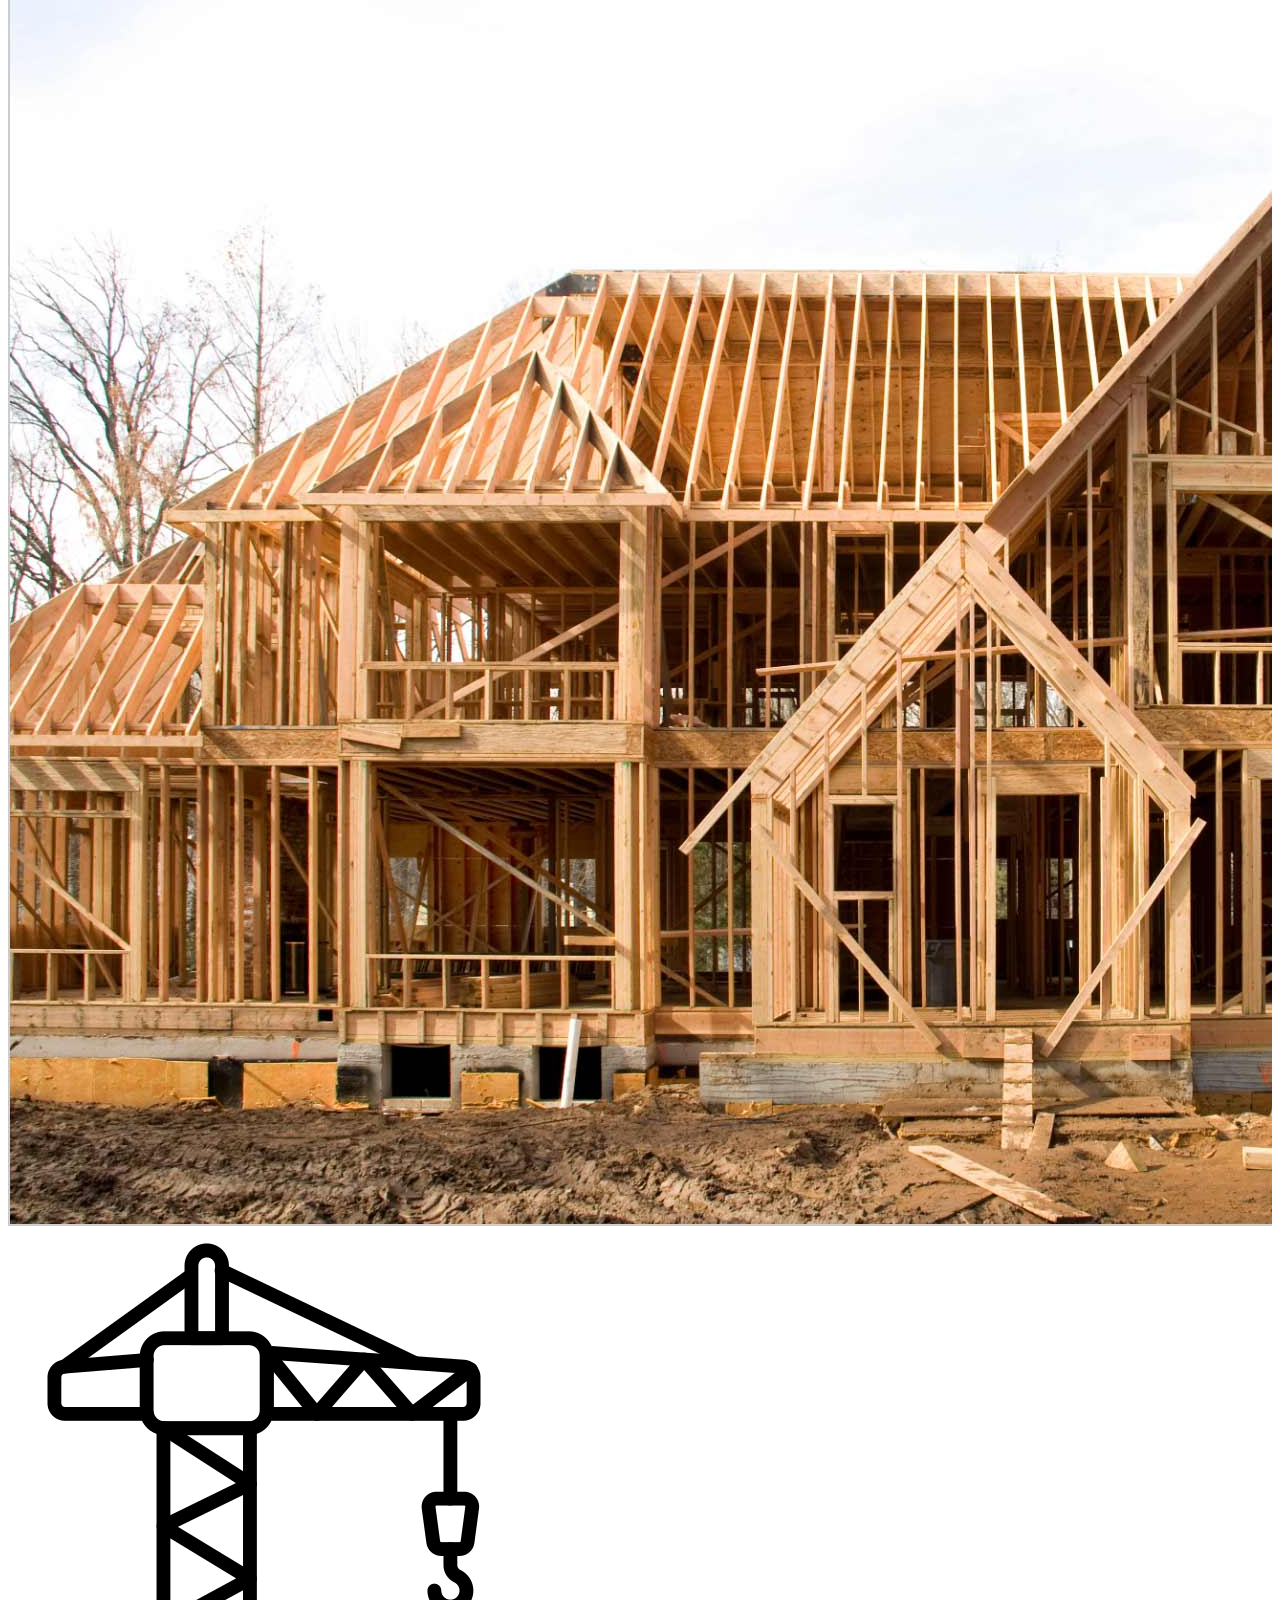
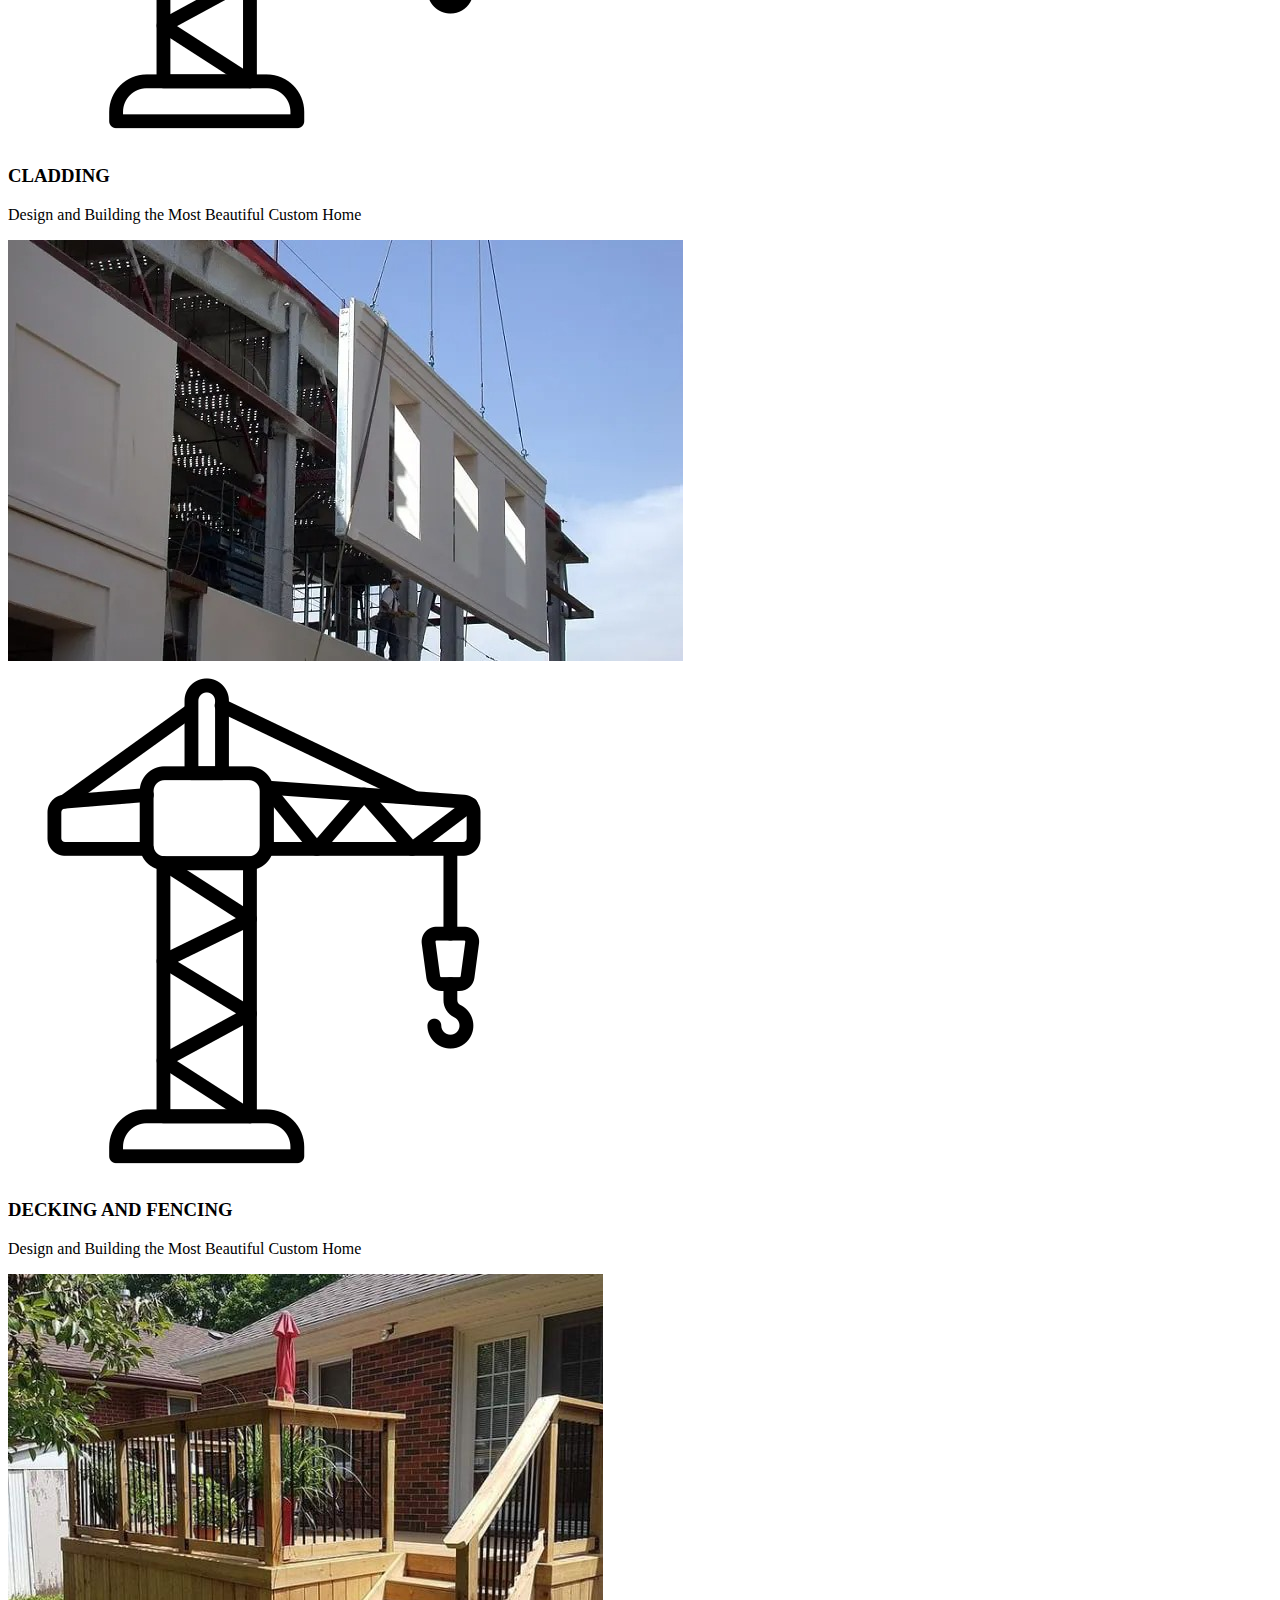
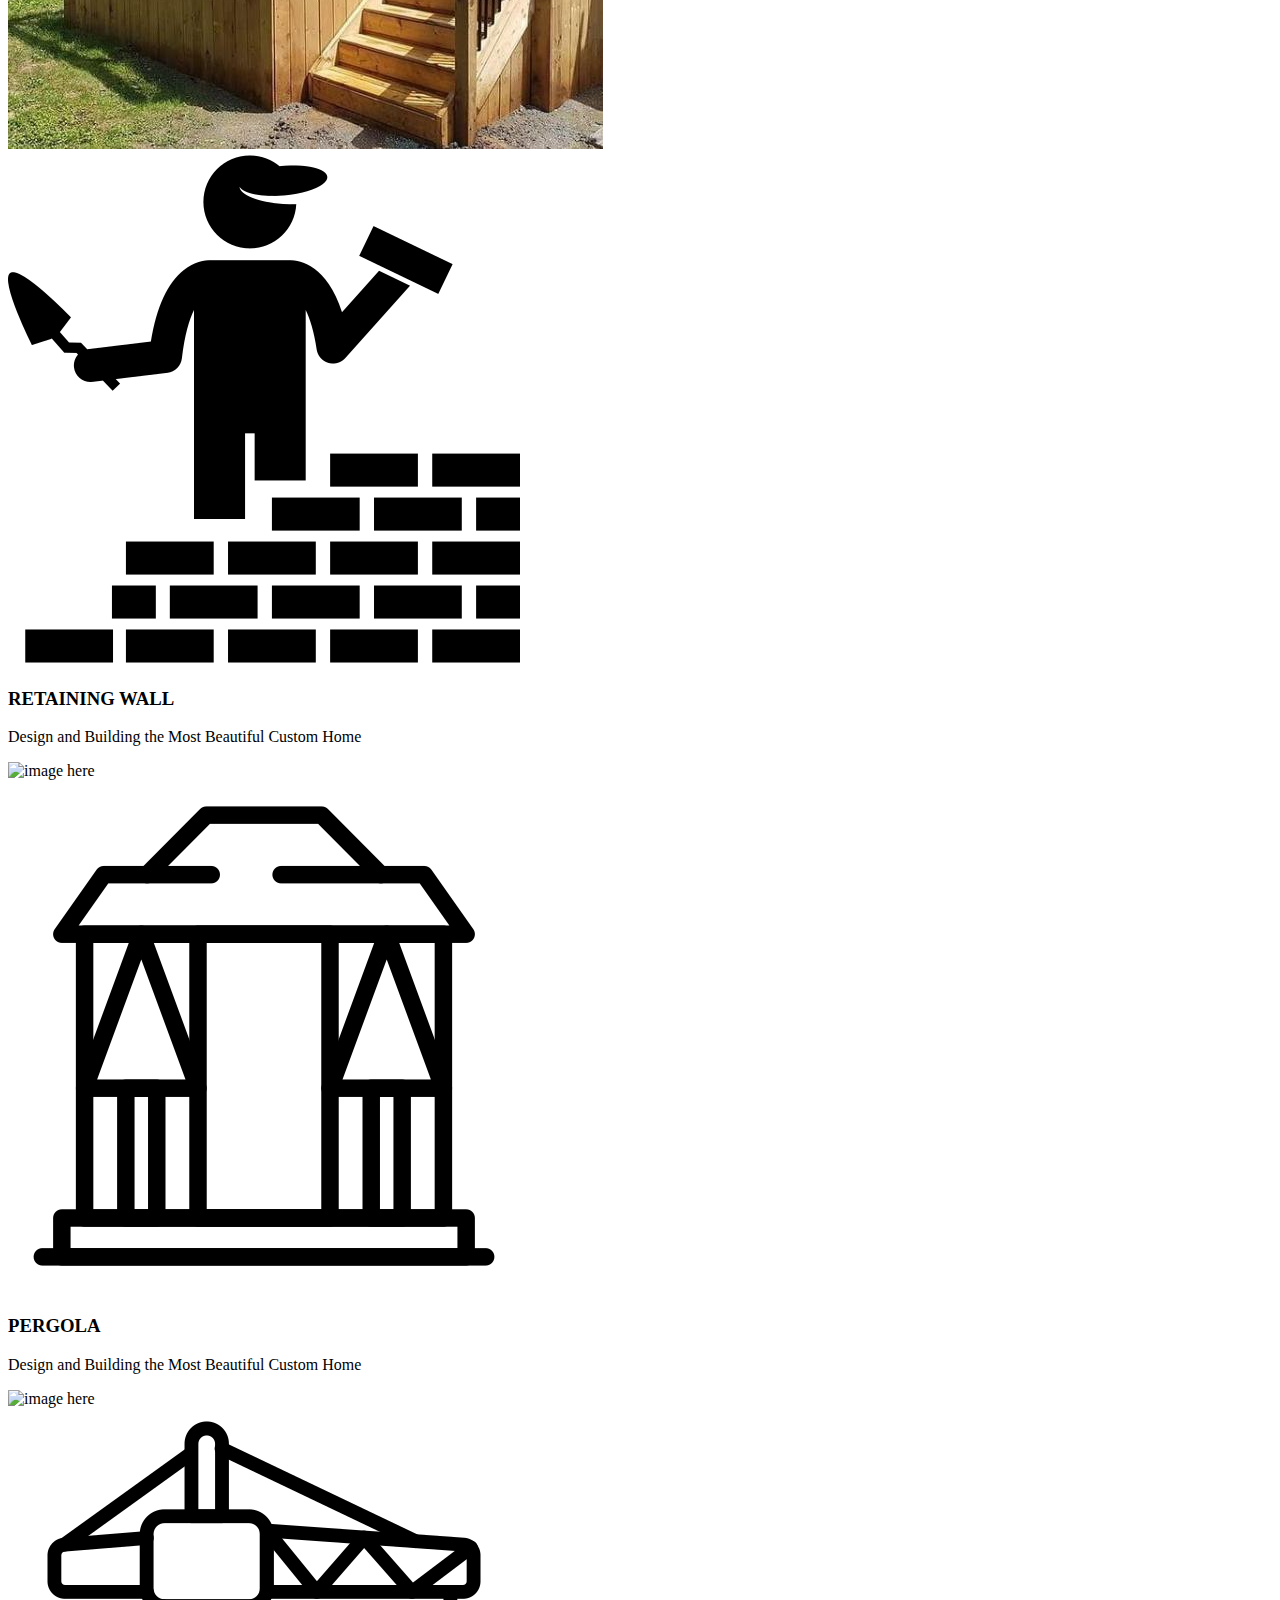
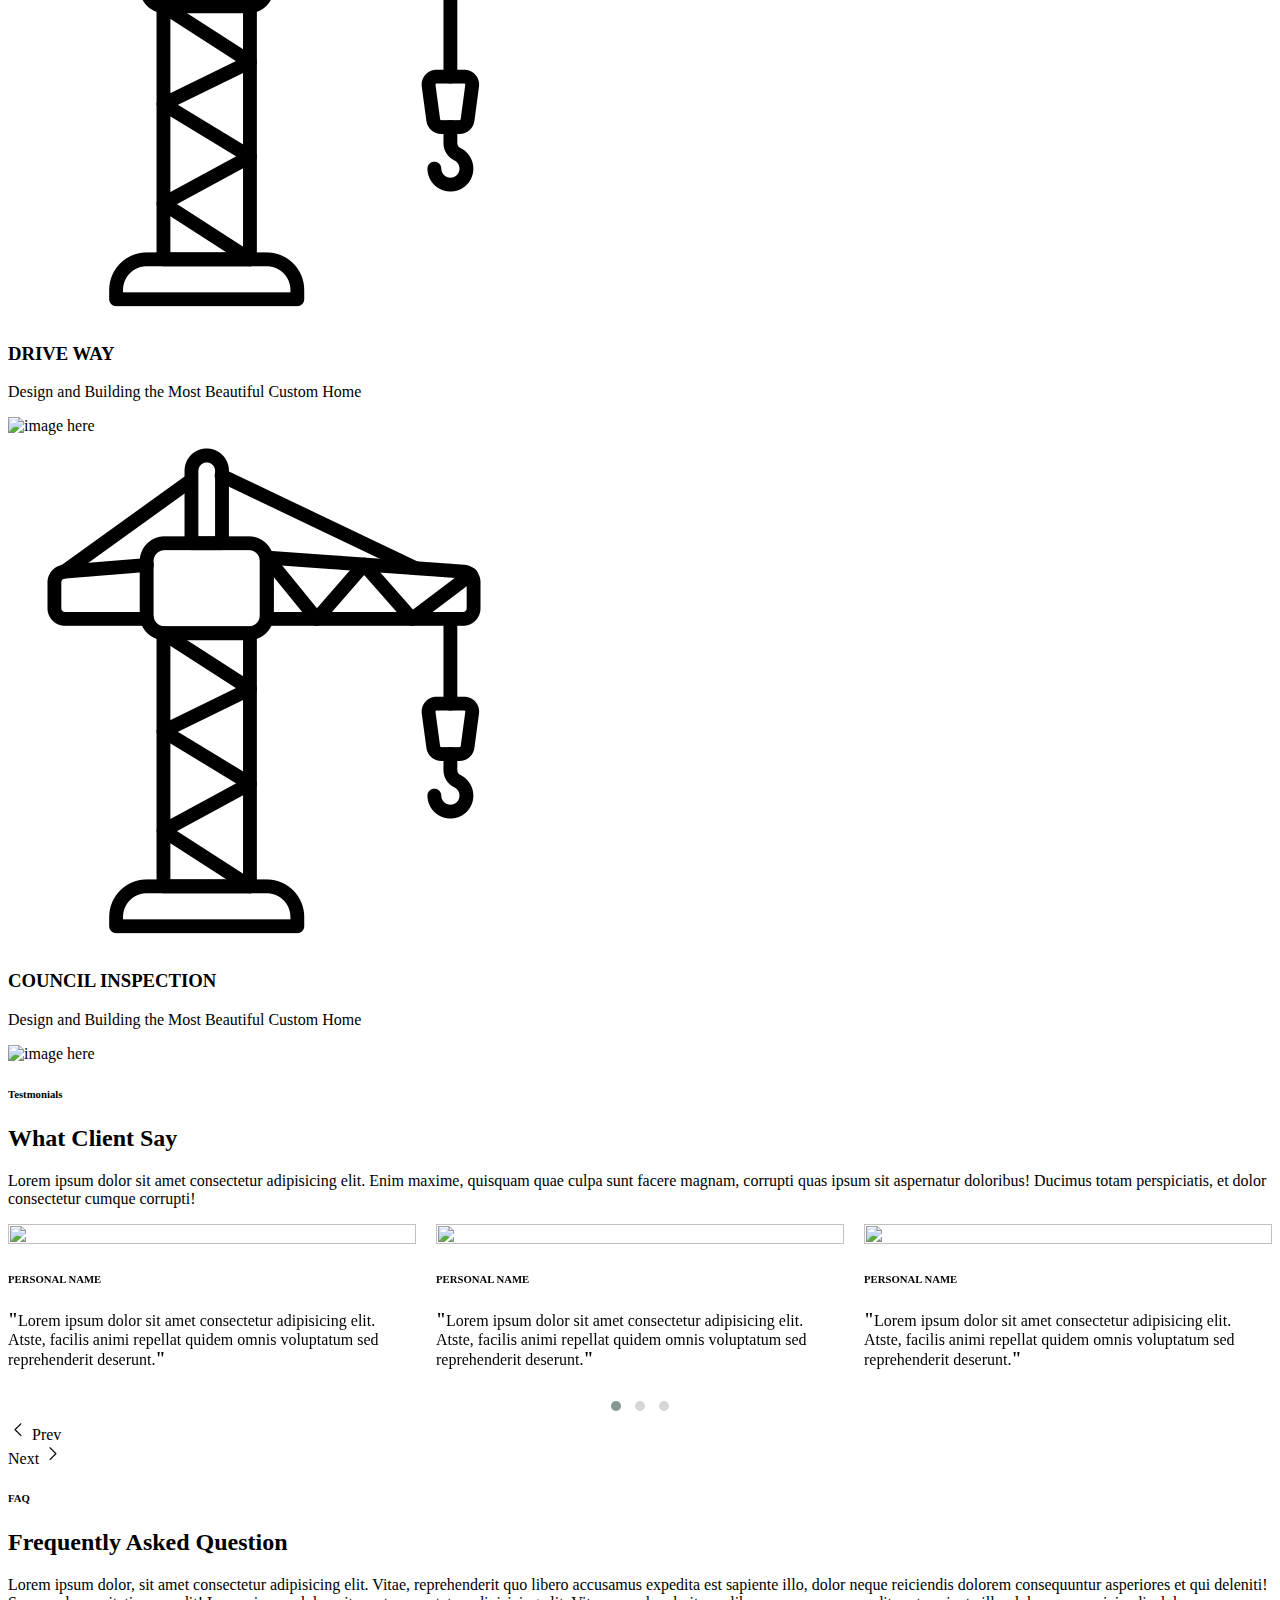
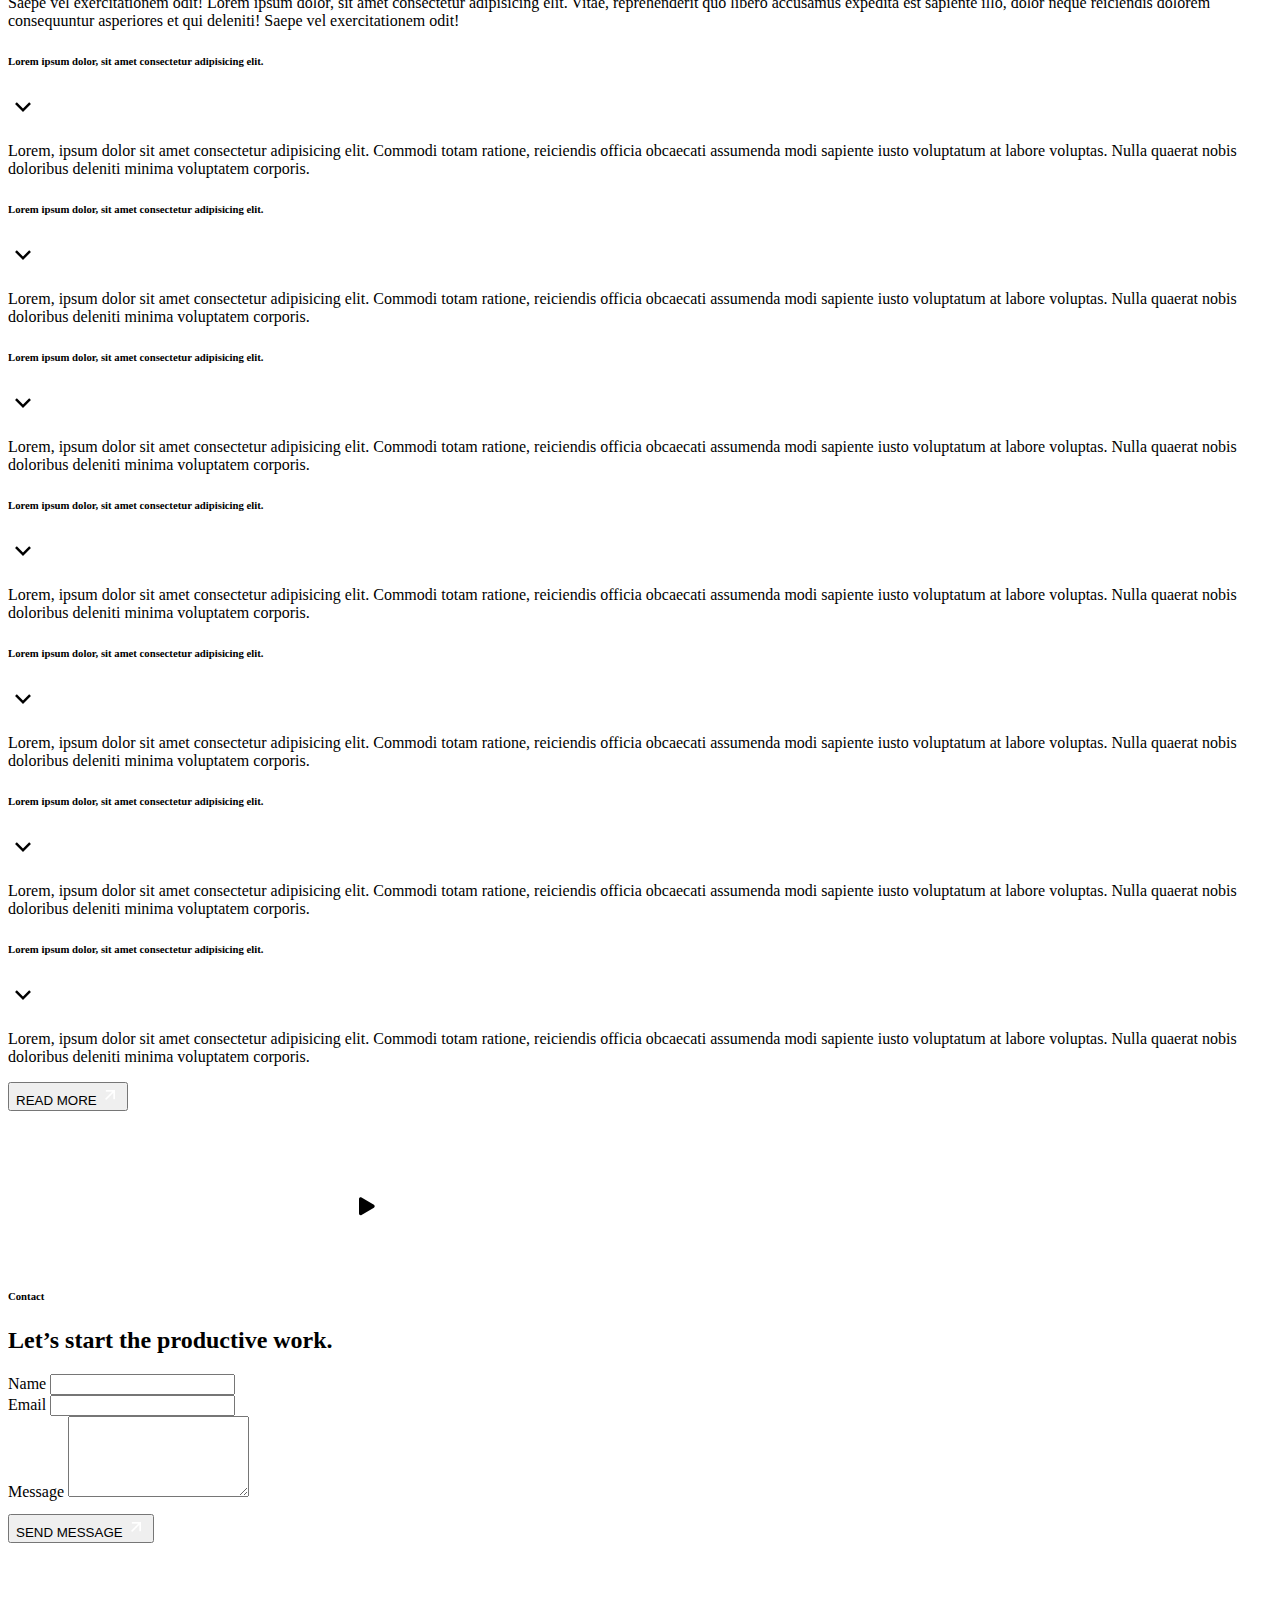
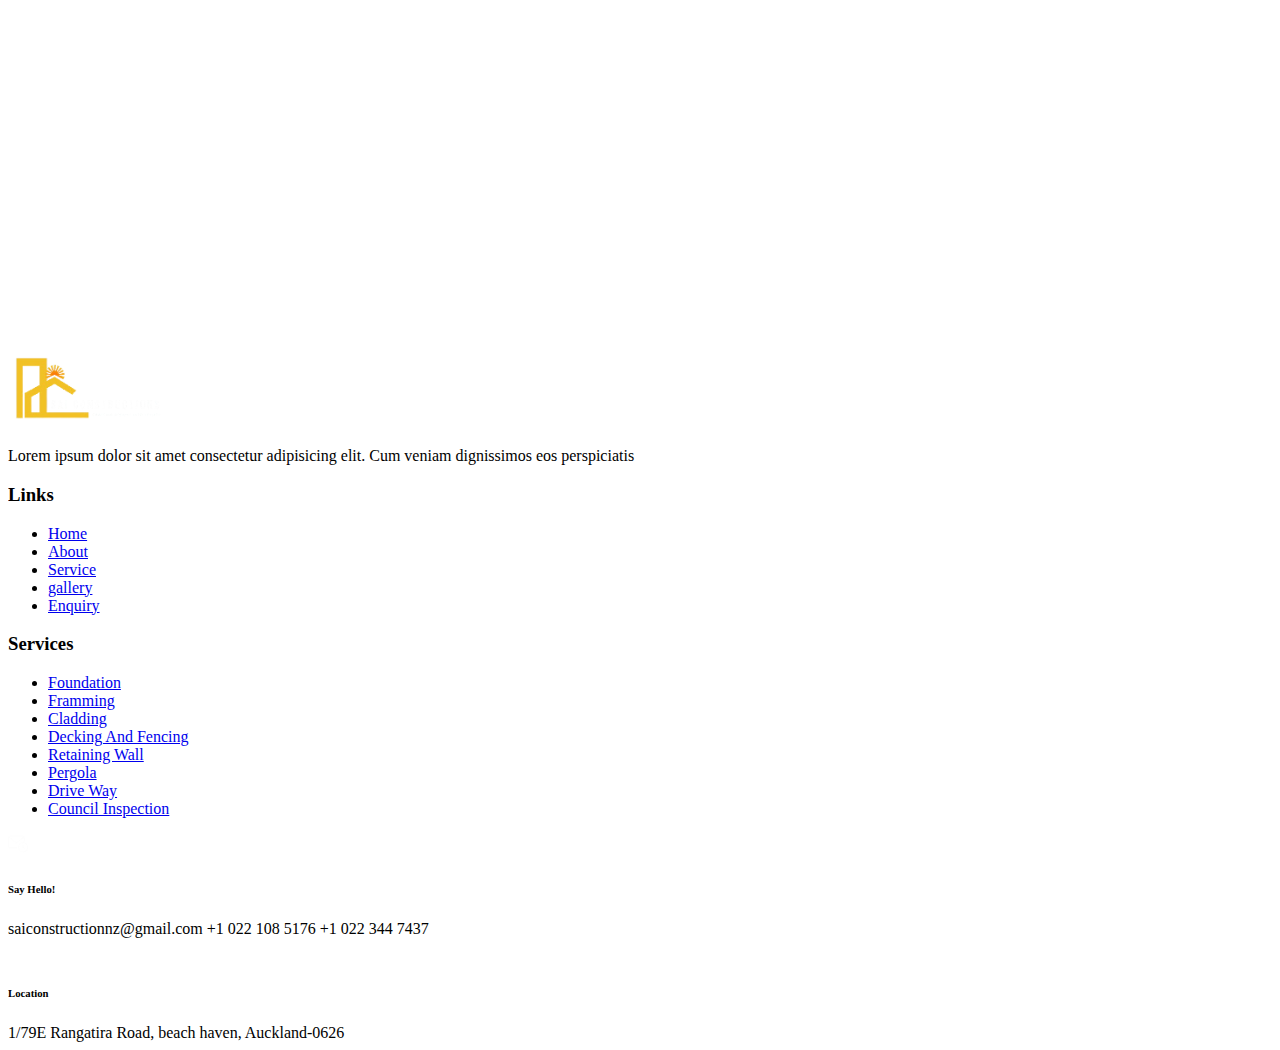
==== commit eb2ac165: "Add files via upload" ====
--- a/index.html
+++ b/index.html
@@ -23,9 +23,10 @@
         integrity="sha384-cVKIPhGWiC2Al4u+LWgxfKTRIcfu0JTxR+EQDz/bgldoEyl4H0zUF0QKbrJ0EcQF"
         crossorigin="anonymous"></script>
 
-    <!-------------------------- FONT-ICONS CDN ------------------------------------------>
+    <!-------------------------- REMIX-ICONS CDN ------------------------------------------>
+    <link href="https://cdn.jsdelivr.net/npm/remixicon@4.3.0/fonts/remixicon.css" rel="stylesheet" />
+
     <script src="https://kit.fontawesome.com/e81a1a8c7d.js" crossorigin="anonymous"></script>
-
     <!-- ------------------------ STYLE-SHEET ---------------------------------------->
     <link rel="stylesheet" href="css/style.css">
     <link rel="stylesheet" href="css/responsive.css">
@@ -34,126 +35,8 @@
 
 <body id="body">
     <!-- --------offcanvas------------- -->
-    <div class="offcanvass " id="offcanvass-Id">
-        <div class="offcanvass-inner">
-            <div class=" offcanvass-header">
-
-                <img onclick="closea()" class="closea" src="images/close (2).png" alt="" height="
-     20px">
-
-
-            </div>
-            <div class="offcanvass-body">
-                <img class="offcanvass-logo" src="images/offcanvas-logo.jpg.png" alt="" height="
-            60px">
-                <p>Lorem ipsum dolor sit amet consectetur adipisicing elit. Sed voluptas beatae sequi natus, inventore
-                    cupiditate odit aliquid similique repudiandae nobis? Odio ipsum enim quis perferendis hic expedita
-                    asperiores nihil blanditiis!</p>
-                <hr>
-                <div class=" address">
-
-
-                    <div class="col-12">
-                        <img src="images/ofcanvas-time.png" alt="" height="20px">
-                        <h6>Say Hello!</h6>
-                        <span>SAICONSTRUCTIONNZ@GMAIL.COM</span>
-                        <span>+1 022 108 5176</span>
-                        <span>+1 022 344 7437</span>
-                    </div>
-                    <div class="col-12 mt-3 ">
-                        <img src="images/offcanvas-location.png" alt="" height="20px">
-                        <h6>Location</h6>
-                        <span>1/79E Rangatira Road, beach haven, Auckland-0626</span>
-
-
-                    </div>
-
-
-
-
-                </div>
-                <div class="icon">
-                    <a href=""><i class="fa-brands fa-instagram"></i></a>
-                    <a href=""><i class="fa-brands fa-facebook-messenger"></i></a>
-                    <a href=""><i class="fa-brands fa-linkedin"></i></a>
-                    <a href=""><i class="fa-brands fa-square-twitter"></i></a>
-                </div>
-                <div class="col-12  button">
-                    <div class="offcanvass-btn">Chat US</div>
-                </div>
-            </div>
-
-        </div>
-
-
-    </div>
-
-
-    <!-- ----------offcanvas for mobile bar------------- -->
-    <div class="offcanvassMobile" id="offcanvassMobile">
-        <div class="offcanvassMobile-inner">
-            <div class=" offcanvassMobile-header">
-                <img class="offcanvassMobile-logo" src="images/offcanvas-logo.jpg.png" alt="" height="
-            60px">
-                <img class="mobileOffcanvasClose" onclick="mobilebarClose()" src="images/close (2).png" alt="" height="
-     20px">
-            </div>
-            <div class="offcanvassMobile-body">
-                <ul>
-                    <li>
-                        <div><a href="#first">HOME</a></div>
-                        <div><img src="images/down-arrow.png" alt="" height="20px"></div>
-                    </li>
-                    <li>
-                        <div><a href="#about">ABOUT </a></div>
-                        <div><img src="images/down-arrow.png" alt="" height="20px"></div>
-                    </li>
-                    <li>
-                        <div><a href="#service">SERVICES</a></div>
-                        <div><img src="images/down-arrow.png" alt="" height="20px"></div></li>
-                    <li>
-                        <div><a href="#contact">GALLERY</a></div>
-                        <div><img src="images/down-arrow.png" alt="" height="20px"></div></li>
-                    <li>
-                        <div><a href="#enquiry">ENQUIRY</a></div>
-                        <div><img src="images/down-arrow.png" alt="" height="20px"></div></li>
-                </ul>
-
-                <div class=" address">
-
-                    <div class="col-12 ">
-
-                        <hr>
-                        <h6 class="add">1/79E Rangatira Road, beach haven, Auckland-0626</h6>
-
-
-                    </div>
-
-                    <div class="col-12 mt-3">
-                        <img src="images/ofcanvas-time.png" alt="" height="20px">
-
-                        <span>saiconstructionnz.com</span>
-                        <span>+1 022 108 5176</span>
-                        <span>+1 022 344 7437</span>
-                    </div>
-
-
-
-
-
-                </div>
-                <div class="icon">
-                    <a href=""><i class="fa-brands fa-instagram"></i></a>
-                    <a href=""><i class="fa-brands fa-facebook-messenger"></i></a>
-                    <a href=""><i class="fa-brands fa-linkedin"></i></a>
-                    <a href=""><i class="fa-brands fa-square-twitter"></i></a>
-                </div>
-            </div>
-
-        </div>
-
-
-    </div>
+   
+
     <div class="container-fluid" id="abc" style="overflow: hidden;">
 
         <!-- scroll button here -->
@@ -161,47 +44,17 @@
             <img src="images/arrow (1).png" alt="" height="40px">
         </div>
         <!-- end scroll button here -->
+             
+        <!----------------------------START NAVIGATION BAR  ------------------------------------------->
         <div class="container-fluid" style="height: 80px; background-color: #1b1b1b65;"></div>
-
-
-        <!----------------------------START NAVIGATION BAR  ------------------------------------------->
-
-        <div class="container-fluid navs">
-            <div class=" col-xl-1 col-md-1  nav-left  ">
-                <img class="bar" id="bar" onclick="bar()" src="images/menu-bar.png" alt="bar-icon" height="25px">
-            </div>
-
-            <div class="  col-xl-1 col-md-1 col-sm-2 col-3 logo ">
-                <img src="images/Instagram_black-removebg-preview.png" alt="" height="60px">
-            </div>
-
-            <div class=" col-xl-8  col-md-8 col-sm-10 col-9 nav-center  ">
-
-                <ul>
-                    <li><a href="#first">HOME</a></li>
-                    <li><a href="#about">ABOUT</a></li>
-                    <li><a href="#service">SERVICES</a></li>
-                    <li><a href="#contact">GALLERY</a></li>
-                    <li><a href="#enquiry">ENQUIRY</a></li>
-                </ul>
-                <img class="mobile-bar" onclick="mobilebar()" src="images/menu-bar.png" alt="bar-icon" height="25px">
-            </div>
-
-            <div class="col-xl-2 col-md-2  nav-right">
-                <span><img src="images/old-typical-phone.png" alt="" height="20px"></span>
-                <span class="call">CALL US NOW</span>
-                <span class="num">9877655432</span>
-            </div>
-
-        </div>
-
+        <div class="container-fluid navs Navigation"></div>
 
 
 
         <!----------------------------START FIRST SECTION  ------------------------------------------->
-        <div class="container-fluid img-section" id="first">
+        <div class="container-fluid img-section" >
             <video height="650px" width="100%" autoplay muted loop style="object-fit: cover;">
-                <source src="images/first-section-image.mp4">
+                <source src="images/constructionvideo.mp4">
             </video>
 
             <div class="container  section-first">
@@ -209,14 +62,12 @@
                     <div class="col-lg-6 col-12 left-section ">
                         <div class=" col-12 text about1">
                             <div class="header">
-                                <h6>welcome to sai construction</h6>
+                                <h6>Welcome To Sai Constructions</h6>
                             </div>
                             <h1>We building For A Better Feature</h1>
-                            <p>Lorem ipsum dolor sit amet consectetur adipisicing elit. Enim maxime, quisquam quae culpa
-                                sunt
-                                facere magnam, corrupti quas ipsum sit aspernatur doloribus! Ducimus totam perspiciatis,
-                                et
-                                dolor consectetur cumque corrupti!</p>
+                            <p>We’re not just building structures; we’re creating spaces that inspire. With precision in
+                                every foundation and artistry in every finish, we turn your vision into reality—spaces
+                                that stand the test of time and enhance the way you live.</p>
 
                             <button class="btns" style="color: white;">CONTACT US
                                 <img src="images/right-up (1).png" alt="" height="20px">
@@ -224,13 +75,13 @@
                         </div>
                     </div>
                     <div class="col-lg-6 col-12   right-section ">
-                        <div class="col-lg-10 col-sm-10 col-10 inner-right-section">
+                        <div class="col-lg-10 col-md-8 cool-sm-8 col-11 inner-right-section  about1">
                             <div class="col-12 up">
                                 <img src="images/pointing-sketch.jpg" alt="" height="100%" width="100%">
                             </div>
                             <div class="col-12 down ">
                                 <div class="row">
-                                    <div class="col-7 round-img ">
+                                    <div class="col-lg-6 col-md-6 col-sm-6 col-7 round-img ">
                                         <div class="box1">
                                             <img src="images/thisisengineering-ntZM993INp0-unsplash.jpg" alt=""
                                                 height="100%" width="100%">
@@ -254,8 +105,10 @@
 
 
 
+
+
                                     </div>
-                                    <div class="col-5 client">
+                                    <div class="col-lg-6 col-md-6 col-sm-6 col-5 client">
                                         <h2>Happy Client</h2>
                                         <h3>5.5K</h3>
                                     </div>
@@ -273,25 +126,24 @@
         </div>
 
         <div class="container-fluid empty">
-            <div class="box container">
+            <div class="box container ">
                 <div class="row">
-                    <div class="col-lg-4 col-md-4">
-                        <h2>Best House Renovation</h2>
-                        <p>Constructor explains how you can enjoy hig end flooring trends like textured wood and
-                            realistic
-                            stones</p>
-                    </div>
-                    <div class="col-md-4 col-lg-4">
-                        <h2>Best House Renovation</h2>
-                        <p>Constructor explains how you can enjoy hig end flooring trends like textured wood and
-                            realistic
-                            stones</p>
-                    </div>
-                    <div class="col-md-4 col-lg-4">
-                        <h2>Best House Renovation</h2>
-                        <p>Constructor explains how you can enjoy hig end flooring trends like textured wood and
-                            realistic
-                            stones</p>
+                    <div class="col-lg-4 col-md-4 mb-2 about1">
+                        <h2>Unmatched Craftsmanship</h2>
+                        <p>Our team brings unparalleled expertise to every project, ensuring that every detail is
+                            meticulously crafted to exceed your expectations.</p>
+                    </div>
+                    <div class="col-md-4 col-lg-4 mb-2 about1">
+                        <h2>Comprehensive Services
+                        </h2>
+                        <p>From foundations to final inspections, we offer a full range of construction services, making
+                            us your one-stop solution for all building needs.</p>
+                    </div>
+                    <div class="col-md-4 col-lg-4 about1">
+                        <h2>Built to Last
+                        </h2>
+                        <p>We use only the highest quality materials and proven techniques, creating structures that are
+                            not just beautiful but also built to endure.</p>
 
                     </div>
                 </div>
@@ -305,23 +157,25 @@
         <div class="container-fluid about-section" id="about">
             <div class="container">
                 <div class="row">
-                    <div class="col-lg-6 col-md-6  ">
+                    <div class="col-lg-6 col-md-6 abouts observerImg ">
                         <div class="img">
                             <img src="images/civil-engineer-construction-worker-architects-wearing-hardhats-safety-vests-are-working-together-construction-site-building-home-cooperation-teamwork-concept.jpg"
                                 alt="" height="100%" width="100%">
                         </div>
                     </div>
-                    <div class="col-md-6 col-lg-6  ">
+                    <div class="col-md-6 col-lg-6 abouts  ">
                         <div class=" col-12 text about1">
                             <div class="header">
                                 <h6>About Us</h6>
                             </div>
                             <h2>SAI CONSTRUCTION LTD.</h2>
-                            <p>KAPIL PRABHAKAR [ Qualified Builder- LBP] & BHAVIN GODHANI [ B.E.-Civil,
-                                B.Tech-Structure]
-                                has set up the firm with a strong ethos, which has acted as a robust foundation
-                                throughout
-                                the journey. </p>
+                            <p>We are a dedicated construction company driven by a passion for building excellence. Our
+                                approach is rooted in strong values and a commitment to quality, ensuring that every
+                                project is completed to the highest standards. From the initial planning stages to the
+                                final handover, we are involved in every step, ensuring that your vision is brought to
+                                life. Our comprehensive range of services covers all aspects of construction, making us
+                                your trusted partner in creating spaces that are not only functional but also timeless.
+                            </p>
 
                         </div>
                     </div>
@@ -331,31 +185,47 @@
                 <div class="year  col-12  ">
                     <div class="col-lg-9   left ">
                         <div class="row">
-                            <div class="col-lg-6 col-md-6  img">
+                            <div class="col-lg-6 col-md-6 observerImg  img">
                                 <img src="images/pointing-sketch.jpg" alt="" height="100%" width="100%">
                             </div>
                             <div class="col-lg-6 col-md-6 abc2 about1">
                                 <div class="col-12">
                                     <div class="row">
-                                        <div class="year-left col-lg-6 ">
-                                            <span class="year-num">25 <sub>+year</sub></span>
+                                        <div class="year-left col-lg-6 col-md-6 col-sm-6  col-6">
+                                            <span class="year-num">5 <sub>+year</sub></span>
                                         </div>
-                                        <div class="col-lg-6  year-right">
-                                            <p>Lorem ipsum doloigendi perferendis nihil, vitae earum!</p>
+                                        <style>
+                                            /* .year-right {
+                                                display: flex;
+                                                flex-direction: column;
+                                                justify-content: center;
+                                                align-items: center;
+
+
+                                            } */
+
+                                            .iconss {
+                                                display: flex;
+                                                align-items: center;
+                                            }
+                                        </style>
+                                        <div class="col-lg-6 col-md-6 col-sm-6 col-6  year-right ">
+                                            <h6 style="padding: 0;" class="iconss"><img src="images/names.jpg" alt=""
+                                                    height="18px" style=" margin-right: 0.3em;">Kapil Prabhakar</h6>
+                                            <h6 style="padding: 0;" class="iconss"> <img src="images/names.jpg" alt=""
+                                                    height="18px" style="margin-right: 0.3em;">Bhavin Godhani</h6>
                                         </div>
                                     </div>
                                 </div>
                                 <div class="year-content">
-                                    <p>Lorem ipsum dolor sit amet consectetur adipisicing elit. Enim maxime, quisquam
-                                        quae
-                                        culpa
-                                        sunt
-                                        facere magnam, corrupti quas ipsum sit aspernatur doloribus! Ducimus totam
-                                        perspiciatis, et
-                                        dolor consectetur cumque corrupti!</p>
-                                </div>
-
-                                <button class="btns" style="color:black;">MORE ABOUT
+                                    <p>Kapil Prabhakar [Qualified Builder, LBP] and Bhavin Godhani [B.E.-Civil,
+                                        B.Tech-Structure] started the firm with a clear focus on quality and dedication.
+                                        They are personally involved in every step, from choosing materials to
+                                        completing the project, building strong relationships and a trusted
+                                        reputation along the way.</p>
+                                </div>
+
+                                <button class="btns btns-color">MORE ABOUT
                                     <img src="images/right-up (1).png" alt="" height="20px">
                                 </button>
                             </div>
@@ -390,41 +260,41 @@
             <div class="container  second-service">
                 <div class="row">
                     <div class="col-lg-3 col-md-5  service-box" id="hoverArea">
-                        <img src="images/foundation.png" alt="">
-
-                        <h3>FOUNDATION</h3>
-                        <p>Design and Building the Most Beautiful Custom Home</p>
+                        <img src="images/foundation.png" class="about1" alt="">
+
+                        <h3 class="about1">FOUNDATION</h3>
+                        <p class="about1">Design and Building the Most Beautiful Custom Home</p>
                     </div>
                     <img id="hoverImage" class="hover-image" src="images/service1.jpg" alt="image here">
 
-                    <div class="col-lg-3 col-md-5 service-box" id="hoverArea1">
-                        <img src="images/framming.png" alt="">
-                        <h3>FRAMMING</h3>
-                        <p>Design and Building the Most Beautiful Custom Home</p>
+                    <div class="col-lg-3 col-md-5 service-box " id="hoverArea1">
+                        <img class="about1" src="images/framming.png" alt="">
+                        <h3 class="about1">FRAMMING</h3>
+                        <p class="about1">Design and Building the Most Beautiful Custom Home</p>
 
                     </div>
                     <img id="hoverImage1" class="hover-image" src="images/service2.jpg" alt="image here">
 
                     <div class="col-lg-3 col-md-5  service-box" id="hoverArea2">
-                        <img src="images/lift.png" alt="">
-                        <h3>CLADDING</h3>
-                        <p>Design and Building the Most Beautiful Custom Home</p>
+                        <img class="about1" src="images/lift.png" alt="">
+                        <h3 class="about1">CLADDING</h3>
+                        <p class="about1">Design and Building the Most Beautiful Custom Home</p>
 
                     </div>
                     <img id="hoverImage2" class="hover-image" src="images/service3.jpg" alt="image here">
 
 
                     <div class="col-lg-3 col-md-5 service-box" id="hoverArea3">
-                        <img src="images/lift.png" alt="">
-                        <h3>DECKING AND FENCING</h3>
-                        <p>Design and Building the Most Beautiful Custom Home</p>
+                        <img class="about1" src="images/lift.png" alt="">
+                        <h3 class="about1">DECKING AND FENCING</h3>
+                        <p class="about1">Design and Building the Most Beautiful Custom Home</p>
 
                     </div>
                     <img id="hoverImage3" class="hover-image" src="images/service4.jpg" alt="image here">
                     <div class="col-lg-3 col-md-5 service-box" id="hoverArea4">
-                        <img src="images/retaining-wall.png" alt="">
-                        <h3>RETAINING WALL</h3>
-                        <p>Design and Building the Most Beautiful Custom Home</p>
+                        <img class="about1" src="images/retaining-wall.png" alt="">
+                        <h3 class="about1">RETAINING WALL</h3>
+                        <p class="about1">Design and Building the Most Beautiful Custom Home</p>
 
 
 
@@ -432,24 +302,24 @@
                     <img id="hoverImage4" class="hover-image" src="images/service5.jpg" alt="image here">
 
                     <div class="col-lg-3 col-md-5  service-box" id="hoverArea5">
-                        <img src="images/pergola.png" alt="">
-                        <h3>PERGOLA</h3>
-                        <p>Design and Building the Most Beautiful Custom Home</p>
+                        <img class="about1" src="images/pergola.png" alt="">
+                        <h3 class="about1">PERGOLA</h3>
+                        <p class="about1">Design and Building the Most Beautiful Custom Home</p>
 
                     </div>
                     <img id="hoverImage5" class="hover-image" src="images/service6.jpg" alt="image here">
 
                     <div class="col-lg-3 col-md-5   service-box" id="hoverArea6">
-                        <img src="images/lift.png" alt="">
-                        <h3>DRIVE WAY</h3>
-                        <p>Design and Building the Most Beautiful Custom Home</p>
+                        <img class="about1" src="images/lift.png" alt="">
+                        <h3 class="about1">DRIVE WAY</h3>
+                        <p class="about1">Design and Building the Most Beautiful Custom Home</p>
 
                     </div>
                     <img id="hoverImage6" class="hover-image" src="images/service7.jpeg" alt="image here">
                     <div class="col-lg-3  col-md-5   service-box" id="hoverArea7">
-                        <img src="images/lift.png" alt="">
-                        <h3>COUNCIL INSPECTION</h3>
-                        <p>Design and Building the Most Beautiful Custom Home</p>
+                        <img class="about1" src="images/lift.png" alt="">
+                        <h3 class="about1">COUNCIL INSPECTION</h3>
+                        <p class="about1">Design and Building the Most Beautiful Custom Home</p>
 
                     </div>
                     <img id="hoverImage7" class="hover-image" src="images/service8.png" alt="image here">
@@ -588,70 +458,141 @@
 
 
         <!----------------------------END CLIENT  SECTION   ------------------------------------------->
-
+        <div class="container-fluid civil-img">
+        </div>
+
+        <div class="container-fluid accordian-section">
+            <div class="container  ">
+                <div class="row">
+                    <div class=" col-lg-5  col-sm-5 texts ">
+                        <div class="col-12  about1">
+                            <div class="header">
+                                <h6>FAQ</h6>
+                            </div>
+                            <h2>Frequently Asked Question</h2>
+                        </div>
+                        <div class="col-12 pt-4 pb-4">
+                            <p> Lorem ipsum dolor, sit amet consectetur adipisicing elit. Vitae, reprehenderit quo
+                                libero
+                                accusamus expedita est sapiente illo, dolor neque reiciendis dolorem consequuntur
+                                asperiores
+                                et qui deleniti! Saepe vel exercitationem odit!
+                                Lorem ipsum dolor, sit amet consectetur adipisicing elit. Vitae, reprehenderit quo
+                                libero
+                                accusamus expedita est sapiente illo, dolor neque reiciendis dolorem consequuntur
+                                asperiores
+                                et qui deleniti! Saepe vel exercitationem odit!
+                            </p>
+                        </div>
+                    </div>
+                    <div class="col-lg-7 col-sm-7 faq observerImg ">
+                        <div class="accordians ">
+                            <div class="  question">
+                                <h6>Lorem ipsum dolor, sit amet consectetur adipisicing elit.</h6>
+                                <img src="images/arrow-down-s-line (1).svg" class="accordian-icon" alt="" height="30px">
+                            </div>
+                            <div class="answer">
+                                <p>Lorem, ipsum dolor sit amet consectetur adipisicing elit. Commodi totam ratione,
+                                    reiciendis officia obcaecati assumenda modi sapiente iusto voluptatum at labore
+                                    voluptas. Nulla quaerat nobis doloribus deleniti minima voluptatem corporis.</p>
+                            </div>
+                        </div>
+                        <div class="accordians ">
+                            <div class="question">
+                                <h6>Lorem ipsum dolor, sit amet consectetur adipisicing elit.</h6>
+                                <img src="images/arrow-down-s-line (1).svg" class="accordian-icon" alt="" height="30px">
+                            </div>
+                            <div class="answer">
+                                <p>Lorem, ipsum dolor sit amet consectetur adipisicing elit. Commodi totam ratione,
+                                    reiciendis officia obcaecati assumenda modi sapiente iusto voluptatum at labore
+                                    voluptas. Nulla quaerat nobis doloribus deleniti minima voluptatem corporis.</p>
+                            </div>
+                        </div>
+                        <div class="accordians ">
+                            <div class="question">
+                                <h6>Lorem ipsum dolor, sit amet consectetur adipisicing elit.</h6>
+                                <img src="images/arrow-down-s-line (1).svg" class="accordian-icon" alt="" height="30px">
+                            </div>
+                            <div class="answer">
+                                <p>Lorem, ipsum dolor sit amet consectetur adipisicing elit. Commodi totam ratione,
+                                    reiciendis officia obcaecati assumenda modi sapiente iusto voluptatum at labore
+                                    voluptas. Nulla quaerat nobis doloribus deleniti minima voluptatem corporis.</p>
+                            </div>
+                        </div>
+                        <div class="accordians ">
+                            <div class="question">
+                                <h6>Lorem ipsum dolor, sit amet consectetur adipisicing elit.</h6>
+                                <img src="images/arrow-down-s-line (1).svg" class="accordian-icon" alt="" height="30px">
+                            </div>
+                            <div class="answer">
+                                <p>Lorem, ipsum dolor sit amet consectetur adipisicing elit. Commodi totam ratione,
+                                    reiciendis officia obcaecati assumenda modi sapiente iusto voluptatum at labore
+                                    voluptas. Nulla quaerat nobis doloribus deleniti minima voluptatem corporis.</p>
+                            </div>
+                        </div>
+                        <div id="morefaq">
+                            <div class="accordians ">
+                                <div class="question">
+                                    <h6>Lorem ipsum dolor, sit amet consectetur adipisicing elit.</h6>
+                                    <img src="images/arrow-down-s-line (1).svg" class="accordian-icon" alt=""
+                                        height="30px">
+                                </div>
+                                <div class="answer">
+                                    <p>Lorem, ipsum dolor sit amet consectetur adipisicing elit. Commodi totam ratione,
+                                        reiciendis officia obcaecati assumenda modi sapiente iusto voluptatum at labore
+                                        voluptas. Nulla quaerat nobis doloribus deleniti minima voluptatem corporis.</p>
+                                </div>
+                            </div>
+                            <div class="accordians ">
+                                <div class="question">
+                                    <h6>Lorem ipsum dolor, sit amet consectetur adipisicing elit.</h6>
+                                    <img src="images/arrow-down-s-line (1).svg" class="accordian-icon" alt=""
+                                        height="30px">
+                                </div>
+                                <div class="answer">
+                                    <p>Lorem, ipsum dolor sit amet consectetur adipisicing elit. Commodi totam ratione,
+                                        reiciendis officia obcaecati assumenda modi sapiente iusto voluptatum at labore
+                                        voluptas. Nulla quaerat nobis doloribus deleniti minima voluptatem corporis.</p>
+                                </div>
+                            </div>
+                            <div class="accordians ">
+                                <div class="question">
+                                    <h6>Lorem ipsum dolor, sit amet consectetur adipisicing elit.</h6>
+                                    <img src="images/arrow-down-s-line (1).svg" class="accordian-icon" alt=""
+                                        height="30px">
+                                </div>
+                                <div class="answer">
+                                    <p>Lorem, ipsum dolor sit amet consectetur adipisicing elit. Commodi totam ratione,
+                                        reiciendis officia obcaecati assumenda modi sapiente iusto voluptatum at labore
+                                        voluptas. Nulla quaerat nobis doloribus deleniti minima voluptatem corporis.</p>
+                                </div>
+                            </div>
+                        </div>
+                        <div class="accordian-button " id="readmorebtn">
+                            <button class="btns btns-color">READ MORE
+                                <img src="images/right-up (1).png" alt="" height="20px">
+                            </button>
+                        </div>
+
+                    </div>
+
+                </div>
+            </div>
+        </div>
 
         <!----------------------------START VIDEO  SECTION   ------------------------------------------->
         <div class="container-fluid  video">
             <video src="images/4935506_Person_People_1280x720.mp4" autoplay loop id="video"></video>
-            <img id="videobtn" src="images/play (1).png" alt="">
+            <img id="videobtn" src="images/Video Play.svg" alt="">
         </div>
         <!----------------------------END VIDEO  SECTION   ------------------------------------------->
 
 
-        <div class="container-fluid contact-section" id="contact">
-            <div class="container service">
-
-                <div class="row">
-
-
-                    <div class=" col-lg-6   col-sm-6 text  about1">
-                        <div class="header">
-                            <h6>Contact</h6>
-                        </div>
-                        <h2>Let’s start the productive work.</h2>
-
-                        <div class="col-12  form ">
-                            <form action="">
-                                <div class=" form-group">
-                                    <label for="name">Name</label>
-                                    <input type="text" name="" id="">
-                                </div>
-                                <div class=" form-group ">
-                                    <label for="name">Email</label>
-                                    <input type="text" name="" id="">
-                                </div>
-                                <div class="form-group">
-                                    <label for="name">Message</label>
-                                    <textarea name="" id="" rows="5"></textarea>
-                                </div>
-
-                                <button class="btns" style="margin-top: 1em;">SEND MESSAGE
-                                    <img src="images/right-up (1).png" alt="" height="20px">
-                                </button>
-                            </form>
-                        </div>
-
-                    </div>
-                    <div class=" col-lg-6  col-sm-6 text  about1">
-                        <!-- <h2>Locate US</h2> -->
-                        <div class="col-lg-12 col-sm-12  map1">
-                            <iframe
-                                src="https://www.google.com/maps/embed?pb=!1m14!1m8!1m3!1d28328.989959455448!2d174.69637085376237!3d-36.80658103958418!3m2!1i1024!2i768!4f13.1!3m3!1m2!1s0x6d0d38c585630e75%3A0xeb88848836efc568!2s1%2F79E%20Rangatira%20Road%2C%20Beach%20Haven%2C%20Auckland%200626%2C%20New%20Zealand!5e0!3m2!1sen!2sin!4v1723220910030!5m2!1sen!2sin"
-                                width="100%" height="400" style="border:0;" allowfullscreen="" loading="lazy"
-                                referrerpolicy="no-referrer-when-downgrade"></iframe>
-                        </div>
-                    </div>
-
-
-
-
-                </div>
-            </div>
-
-
             <!----------------------------START footer section  ------------------------------------------->
-            <div id="footer"></div>
-        </div>
+
+        <div class="container-fluid" id="footer"></div>
+
+        
         <!----------------------------end footer section  ------------------------------------------->
 
         <!----------------------------JAVASCRIPT FILE LINKS  ------------------------------------------->
@@ -715,4 +656,4 @@
     </div>
 </body>
 
-</html>
+</html>